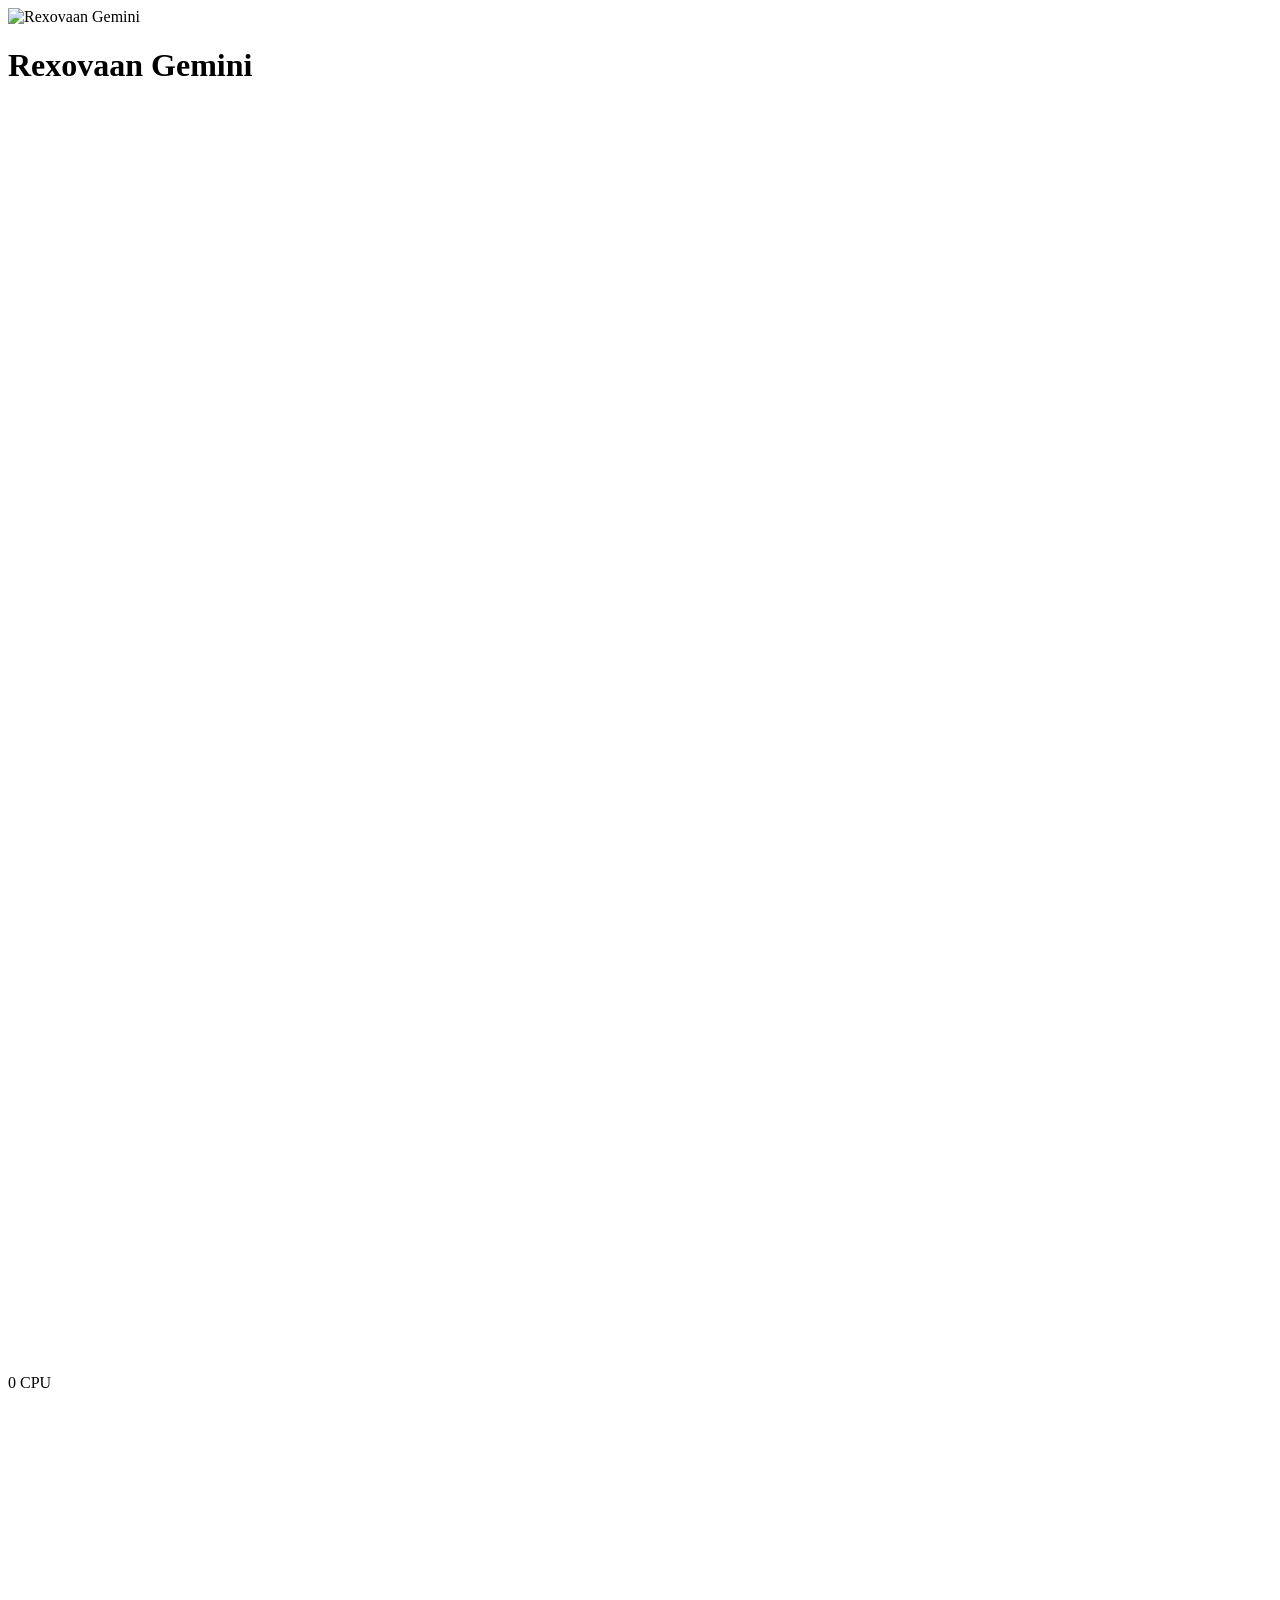
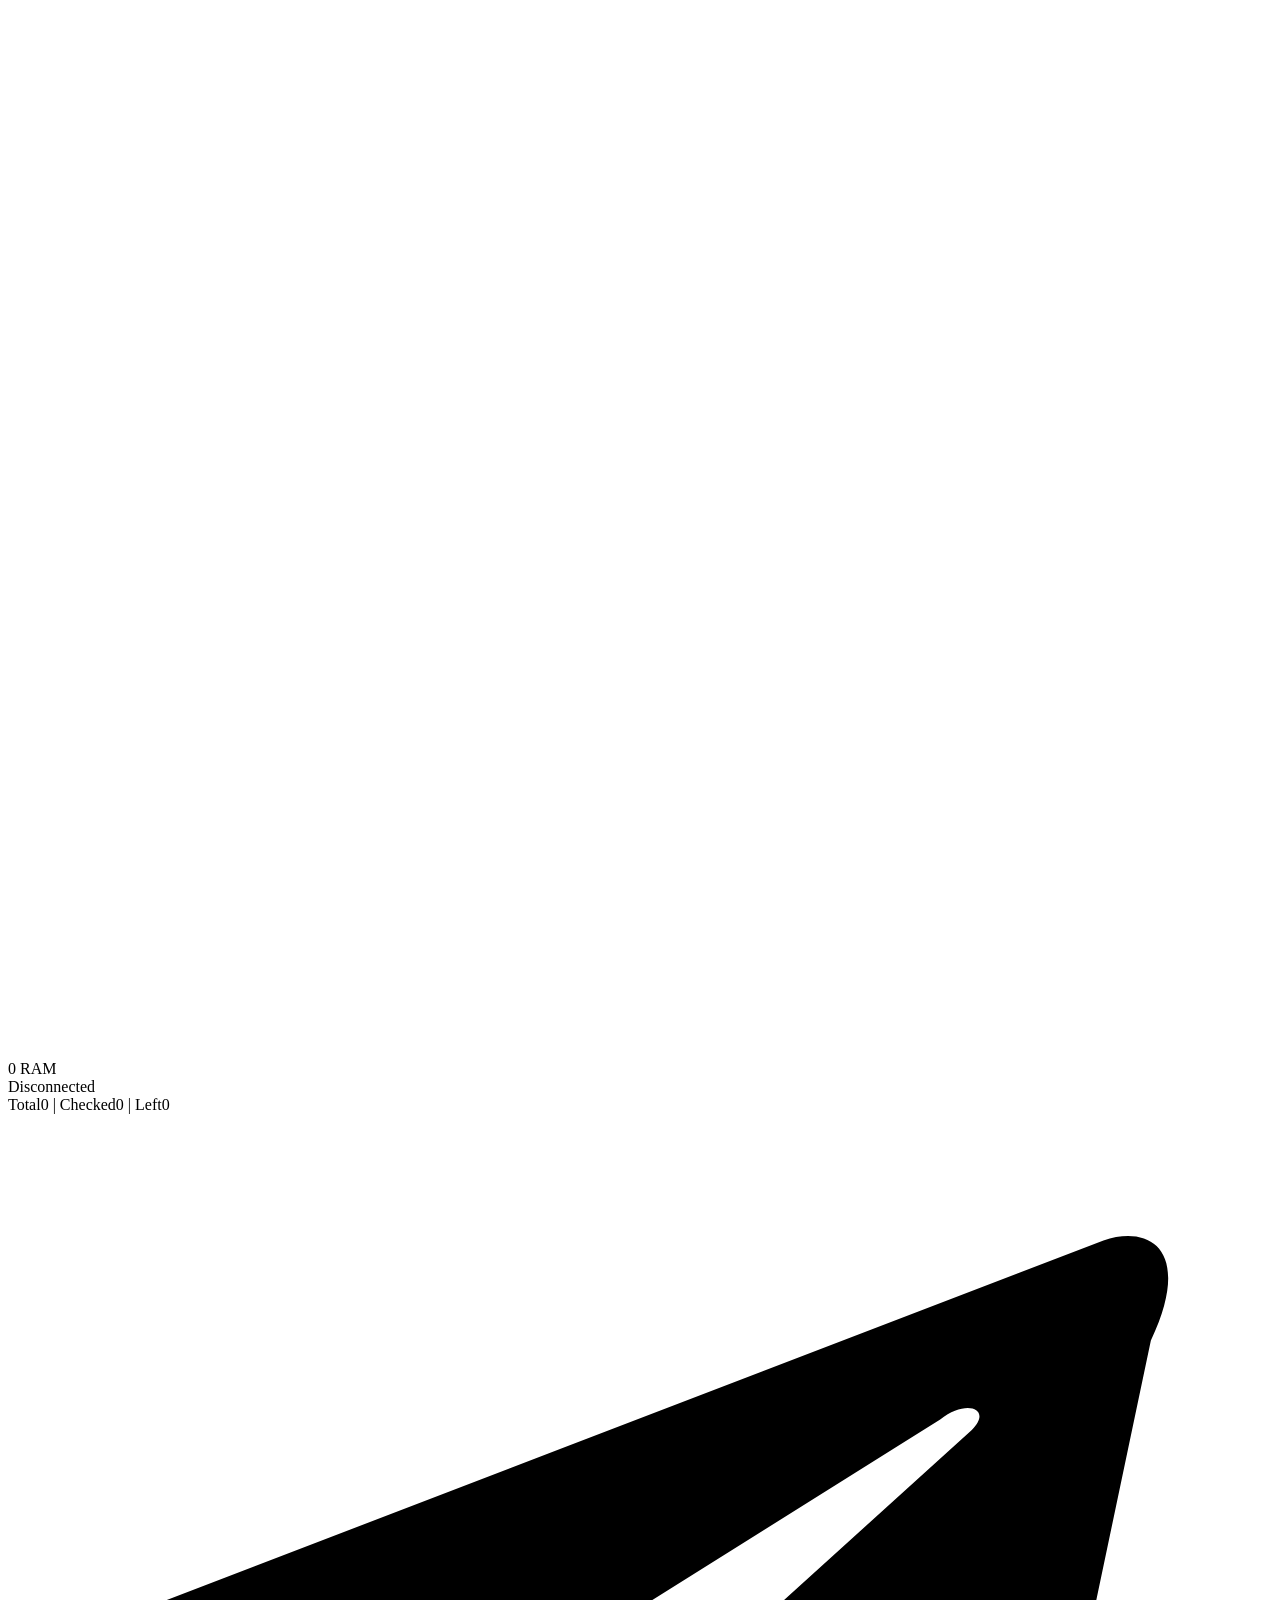
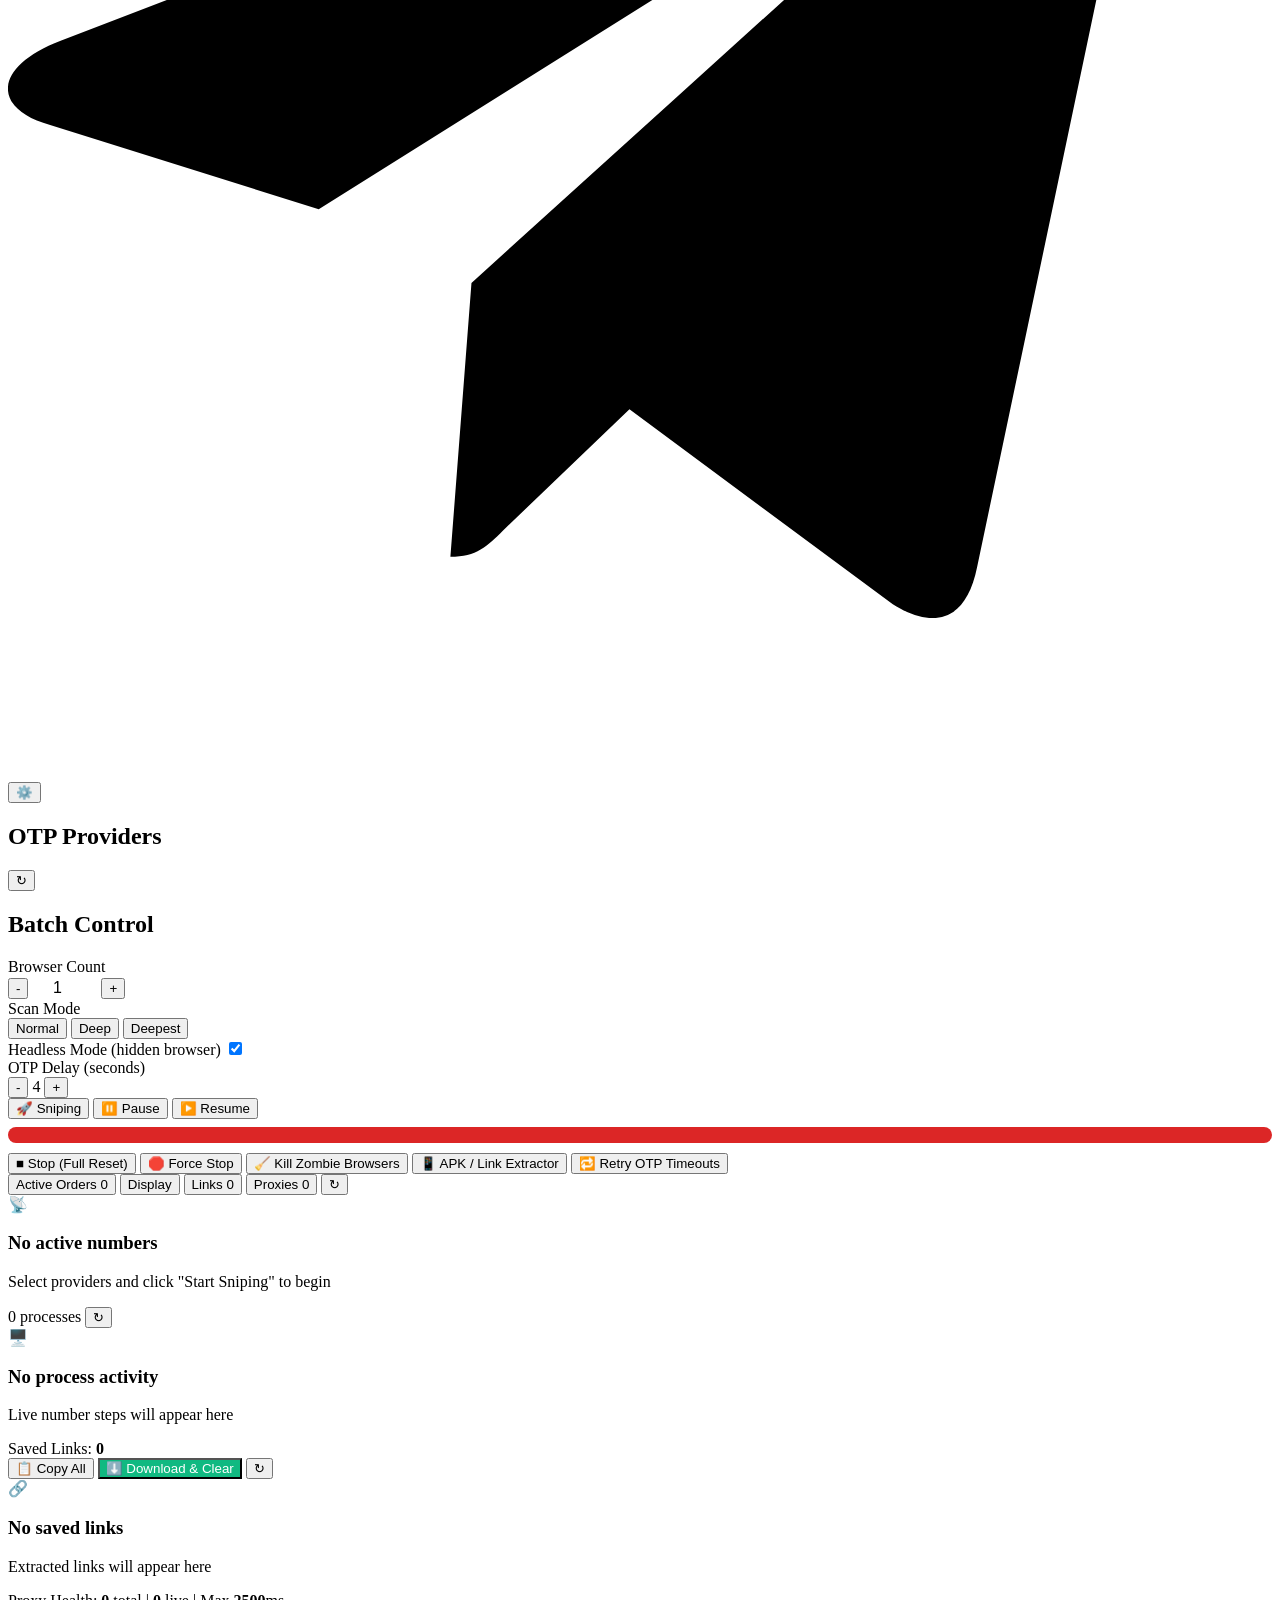
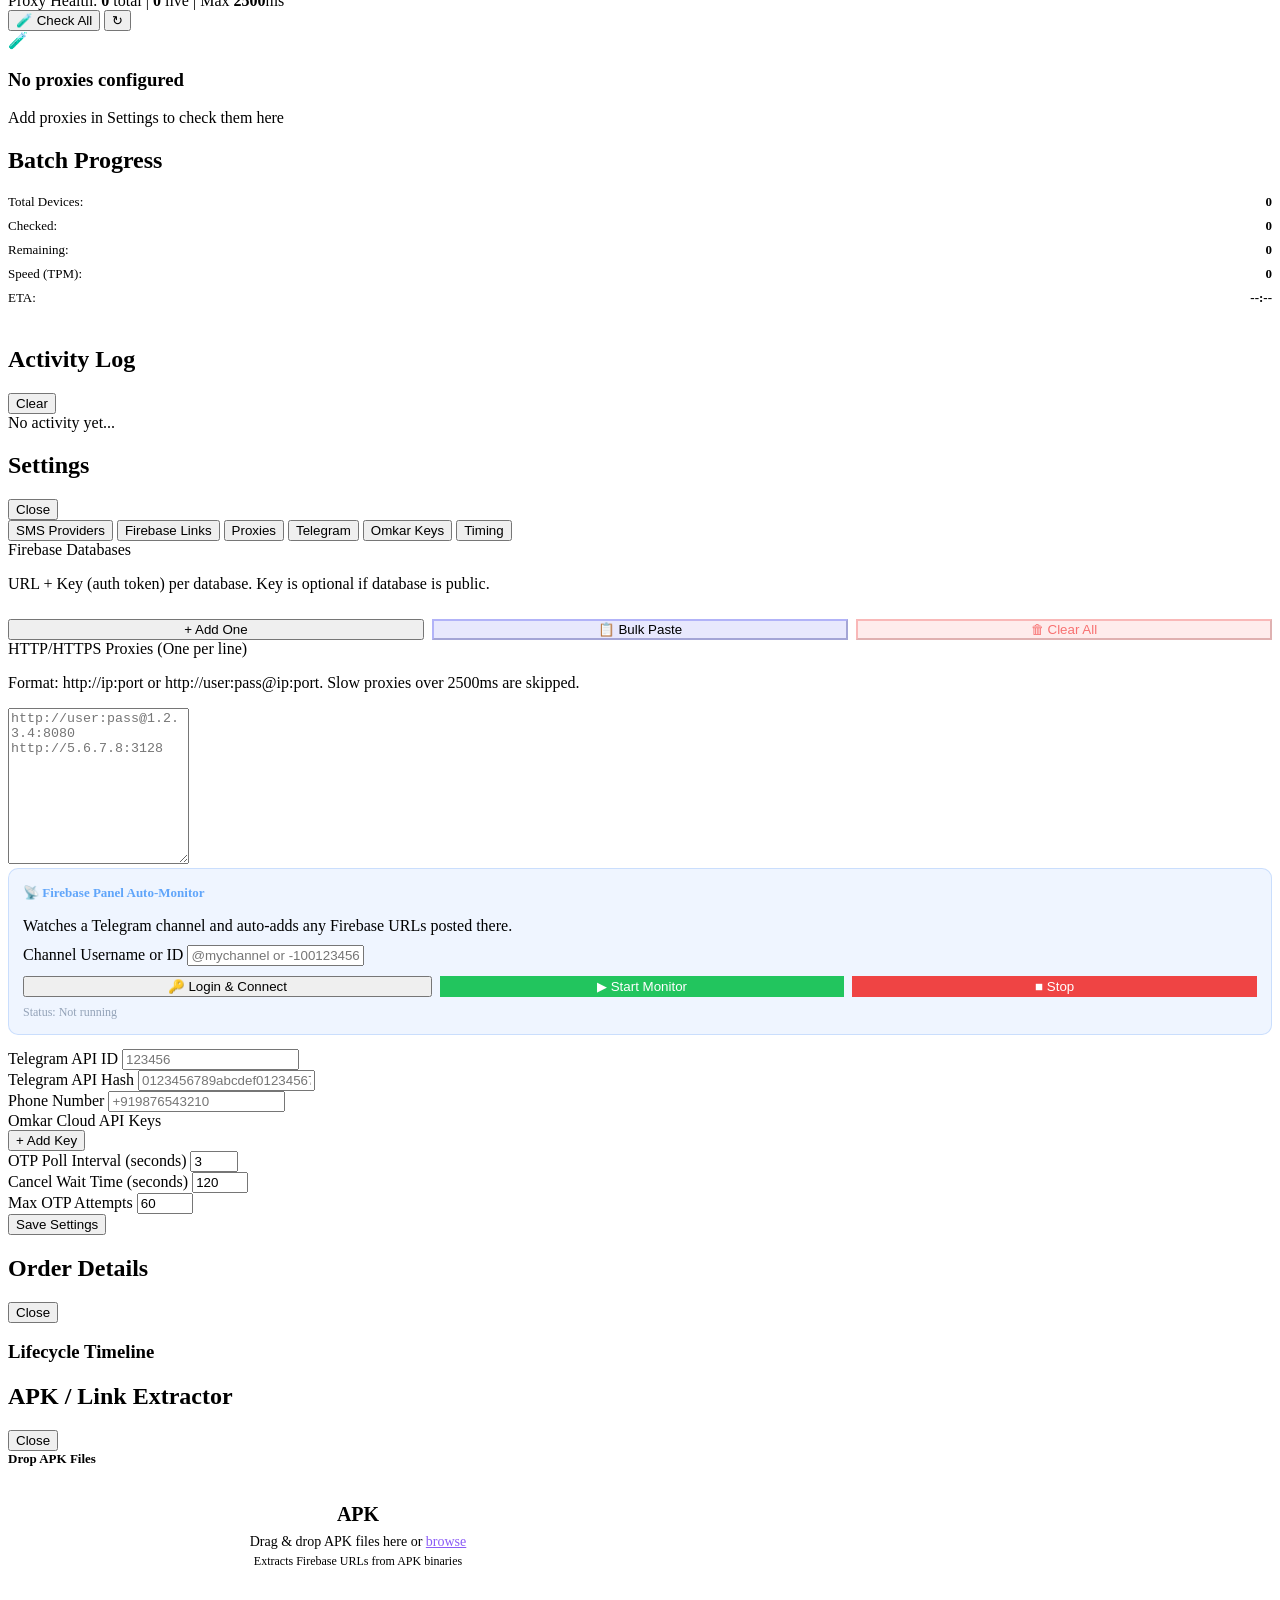
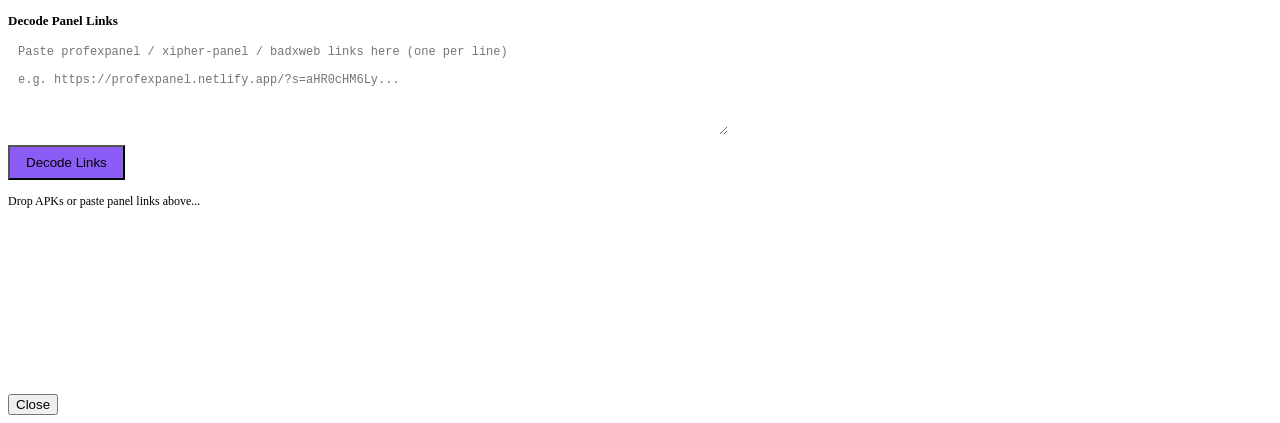
==== dashboard_v3/static/index.html @ 9d262c4b "fix: Browser Count input field — type directly 1-1000" ====
﻿<!DOCTYPE html>
<html lang="en">

<head>
    <meta charset="UTF-8">
    <meta name="viewport" content="width=device-width, initial-scale=1.0">
    <title>Rexovaan Gemini Dashboard</title>
    <meta name="description" content="Real-time Rexovaan Gemini automation dashboard">
    <link href="https://fonts.googleapis.com/css2?family=Inter:wght@300;400;500;600;700;800&display=swap"
        rel="stylesheet">
    <link rel="stylesheet" href="/static/style.css?v=v4-linkfix2-20260815">
</head>

<body>
    <!-- Top Bar -->
    <header class="top-bar">
        <div class="top-bar-left">
            <div class="logo"><img src="/static/luffy_prime_logo.jpg" alt="Rexovaan Gemini"></div>
            <h1>Rexovaan Gemini</h1>
        </div>
        <div class="top-bar-center">
            <!-- System Gauges -->
            <div class="gauge-group">
                <div class="gauge" id="cpuGauge" title="CPU Usage">
                    <svg viewBox="0 0 36 36" class="gauge-svg" fill="none">
                        <path class="gauge-bg" fill="none"
                            d="M18 2.0845 a 15.9155 15.9155 0 0 1 0 31.831 a 15.9155 15.9155 0 0 1 0 -31.831" />
                        <path class="gauge-fill gauge-fill-cpu" fill="none" id="cpuFill" stroke-dasharray="0, 100"
                            d="M18 2.0845 a 15.9155 15.9155 0 0 1 0 31.831 a 15.9155 15.9155 0 0 1 0 -31.831" />
                    </svg>
                    <div class="gauge-label">
                        <span class="gauge-value" id="cpuValue">0</span>
                        <span class="gauge-unit">CPU</span>
                    </div>
                </div>
                <div class="gauge" id="ramGauge" title="RAM Usage">
                    <svg viewBox="0 0 36 36" class="gauge-svg" fill="none">
                        <path class="gauge-bg" fill="none"
                            d="M18 2.0845 a 15.9155 15.9155 0 0 1 0 31.831 a 15.9155 15.9155 0 0 1 0 -31.831" />
                        <path class="gauge-fill gauge-fill-ram" fill="none" id="ramFill" stroke-dasharray="0, 100"
                            d="M18 2.0845 a 15.9155 15.9155 0 0 1 0 31.831 a 15.9155 15.9155 0 0 1 0 -31.831" />
                    </svg>
                    <div class="gauge-label">
                        <span class="gauge-value" id="ramValue">0</span>
                        <span class="gauge-unit">RAM</span>
                    </div>
                </div>
            </div>
        </div>
        <div class="top-bar-right">
            <div class="status-indicator" id="connectionStatus">
                <span class="dot dot-disconnected"></span>
                <span>Disconnected</span>
            </div>
            <div class="stats-pill" id="totalStats">
                <span class="stats-label">Total</span><span class="stats-value" id="statTotal">0</span>
                <span class="stats-divider">|</span>
                <span class="stats-label">Checked</span><span class="stats-value stats-jio" id="statChecked">0</span>
                <span class="stats-divider">|</span>
                <span class="stats-label">Left</span><span class="stats-value stats-otp" id="statLeft">0</span>
            </div>
            <a class="btn-telegram" href="https://t.me/VenexOG" target="_blank" rel="noopener noreferrer" title="Telegram">
                <svg viewBox="0 0 24 24" aria-hidden="true"><path d="M21.7 4.3 18.4 20c-.2 1-.8 1.2-1.6.7l-5-3.7-2.4 2.3c-.3.3-.5.5-1 .5l.4-5.2 9.5-8.6c.4-.4-.1-.6-.6-.2L5.9 13.2.8 11.6c-1.1-.3-1.1-1.1.2-1.6L20.8 2.4c.9-.3 1.7.2.9 1.9z"/></svg>
            </a>
            <button class="btn-settings" id="openSettings" title="Settings">⚙️</button>
        </div>
    </header>

    <main class="main-layout">
        <!-- Left Panel -->
        <aside class="left-panel">
            <div class="panel-section">
                <div class="section-header">
                    <h2>OTP Providers</h2>
                    <button class="btn-icon" id="refreshBalances" title="Refresh Balances">↻</button>
                </div>
                <div class="provider-list" id="providerList"></div>
            </div>

            <div class="panel-section">
                <div class="section-header">
                    <h2>Batch Control</h2>
                </div>
                <div class="batch-control">
                    <label class="control-label">Browser Count</label>
                    <div class="count-selector">
                        <button class="count-btn" id="countDown">-</button>
                        <input type="number" class="count-value" id="batchCount" value="1" min="1" max="1000" style="width:55px;text-align:center;background:transparent;border:1px solid rgba(255,255,255,0.2);border-radius:4px;color:inherit;font-size:inherit;font-weight:inherit;padding:2px 4px;">
                        <button class="count-btn" id="countUp">+</button>
                    </div>
                </div>
                <div class="batch-control">
                    <label class="control-label">Scan Mode</label>
                    <div class="speed-selector">
                        <button class="speed-btn scan-mode-btn" data-scan="normal" title="Online devices only">Normal</button>
                        <button class="speed-btn scan-mode-btn active" data-scan="deep" title="Online + offline active in last 5 days">Deep</button>
                        <button class="speed-btn scan-mode-btn" data-scan="deepest" title="Online + offline active in last 20 days">Deepest</button>
                    </div>
                </div>
                <div class="batch-control">
                    <label class="control-label">Headless Mode <span class="deep-scan-hint">(hidden browser)</span></label>
                    <label class="toggle-switch">
                        <input type="checkbox" id="headlessToggle" checked>
                        <span class="toggle-slider"></span>
                    </label>
                </div>
                <div class="batch-control">
                    <label class="control-label">OTP Delay <span class="deep-scan-hint">(seconds)</span></label>
                    <div class="count-selector">
                        <button class="count-btn" id="delayDown">-</button>
                        <span class="count-value" id="otpDelayDisplay">4</span>
                        <button class="count-btn" id="delayUp">+</button>
                    </div>
                </div>
            </div>

            <div class="panel-section actions-section">
                <button class="btn-primary btn-start" id="startBtn"><span class="btn-icon-left">🚀</span>
                    Sniping</button>
                <button class="btn-warning hidden" id="pauseBtn" ><span
                        class="btn-icon-left">⏸️</span> Pause</button>
                <button class="btn-primary hidden" id="resumeBtn" class="btn-action-green"><span
                        class="btn-icon-left">▶️</span> Resume</button>
                <div id="pauseBanner" class="hidden" style="background: #dc2626; color: white; padding: 8px 12px; border-radius: 8px; margin-top: 8px; font-size: 13px; text-align: center;"></div>
                <button class="btn-warning btn-stop hidden" id="stopBtn" ><span
                        class="btn-icon-left">■</span> Stop (Full Reset)</button>
                <button class="btn-danger btn-stop hidden" id="forceStopBtn" style="margin-top: 10px;"><span
                        class="btn-icon-left">🛑</span> Force Stop</button>
                <button class="btn-danger" id="killZombieBtn"><span
                        class="btn-icon-left">🧹</span> Kill Zombie Browsers</button>


                <button class="btn-secondary btn-action-purple" id="openApkExtractorModal"><span
                        class="btn-icon-left">📱</span> APK / Link Extractor</button>
                <button class="btn-secondary btn-action-orange" id="retryOtpTimeoutsBtn"><span
                        class="btn-icon-left">🔁</span> Retry OTP Timeouts</button>
            </div>

        </aside>

        <!-- Right Panel -->
        <section class="right-panel">
            <div class="right-panel-tabs">
                <button class="tab-btn active" data-tab="orders">Active Orders <span class="order-count"
                        id="orderCount">0</span></button>
                <button class="tab-btn" data-tab="display">Display</button>
                <button class="tab-btn" data-tab="links">Links <span class="order-count" id="tabLinkCount">0</span></button>
                <button class="tab-btn" data-tab="proxies">Proxies <span class="order-count" id="tabProxyCount">0</span></button>
                <button class="btn-icon tab-refresh" id="refreshOrders" title="Refresh">↻</button>
            </div>

            <!-- Orders Tab -->
            <div class="tab-content active" id="tab-orders">
                <div class="orders-container" id="ordersContainer">
                    <div class="empty-state">
                        <div class="empty-icon">📡</div>
                        <h3>No active numbers</h3>
                        <p>Select providers and click "Start Sniping" to begin</p>
                    </div>
                </div>
            </div>

            <!-- Display Tab -->
            <div class="tab-content" id="tab-display">
                <div class="display-toolbar">
                    <span id="displayCount">0 processes</span>
                    <button class="btn-icon" id="refreshDisplay" title="Refresh">↻</button>
                </div>
                <div class="process-container" id="processContainer">
                    <div class="empty-state">
                        <div class="empty-icon">🖥️</div>
                        <h3>No process activity</h3>
                        <p>Live number steps will appear here</p>
                    </div>
                </div>
            </div>

            <!-- Links Tab -->
            <div class="tab-content" id="tab-links">
                <div class="display-toolbar">
                    <span>Saved Links: <strong id="linksTabCount">0</strong></span>
                    <div class="toolbar-actions">
                        <button class="btn-secondary" id="copyAllSavedLinks">📋 Copy All</button>
                        <button class="btn-secondary" id="downloadAndClearLinks" style="background:var(--accent-green,#10b981);color:#fff;">⬇️ Download & Clear</button>
                        <button class="btn-icon" id="refreshSavedLinks" title="Refresh">↻</button>
                    </div>
                </div>
                <div class="links-container" id="savedLinksContainer">
                    <div class="empty-state">
                        <div class="empty-icon">🔗</div>
                        <h3>No saved links</h3>
                        <p>Extracted links will appear here</p>
                    </div>
                </div>
            </div>

            <!-- Proxies Tab -->
            <div class="tab-content" id="tab-proxies">
                <div class="display-toolbar">
                    <span>Proxy Health: <strong id="proxyTabCount">0</strong> total | <strong id="proxyLiveCount">0</strong> live | Max <strong id="proxyLatencyLimit">2500</strong>ms</span>
                    <div class="toolbar-actions">
                        <button class="btn-secondary" id="checkAllProxies">🧪 Check All</button>
                        <button class="btn-icon" id="refreshProxyList" title="Refresh">↻</button>
                    </div>
                </div>
                <div class="links-container" id="proxyListContainer">
                    <div class="empty-state">
                        <div class="empty-icon">🧪</div>
                        <h3>No proxies configured</h3>
                        <p>Add proxies in Settings to check them here</p>
                    </div>
                </div>
            </div>
        </section>

        <!-- Right API Panel -->
        <aside class="api-sidebar">
            <div class="panel-section">
                <div class="section-header">
                    <h2>Batch Progress</h2>
                </div>
                <div class="progress-stats" style="display: flex; flex-direction: column; gap: 8px; font-size: 13px;">
                    <div style="display: flex; justify-content: space-between;"><span>Total Devices:</span> <span id="progTotal" style="font-weight: 600; color: var(--accent-blue);">0</span></div>
                    <div style="display: flex; justify-content: space-between;"><span>Checked:</span> <span id="progChecked" style="font-weight: 600;">0</span></div>
                    <div style="display: flex; justify-content: space-between;"><span>Remaining:</span> <span id="progRemaining" style="font-weight: 600;">0</span></div>
                    <div style="display: flex; justify-content: space-between;"><span>Speed (TPM):</span> <span id="progTPM" style="font-weight: 600; color: var(--accent-purple);">0</span></div>
                    <div style="display: flex; justify-content: space-between;"><span>ETA:</span> <span id="progETA" style="font-weight: 600; color: var(--status-success);">--:--</span></div>
                    <div style="background: var(--bg-input); height: 8px; border-radius: 4px; margin-top: 4px; overflow: hidden;">
                        <div id="progBar" style="background: var(--blue); width: 0%; height: 100%; transition: width 0.3s ease;"></div>
                    </div>
                </div>
            </div>
            <div class="panel-section" style="flex: 1; display: flex; flex-direction: column;">
                <div class="section-header">
                    <h2>Activity Log</h2>
                    <button class="btn-icon" id="clearLog" title="Clear">Clear</button>
                </div>
                <div class="log-container" id="logContainer" style="flex: 1; max-height: none;">
                    <div class="log-empty">No activity yet...</div>
                </div>
            </div>


        </aside>
    </main>

    <!-- Settings Modal -->
    <div class="modal-overlay hidden" id="settingsModal">
        <div class="modal">
            <div class="modal-header">
                <h2> Settings</h2>
                <button class="btn-icon modal-close" id="closeSettings">Close</button>
            </div>
            <div class="modal-tabs">
                <button class="modal-tab active" data-mtab="providers">SMS Providers</button>
                <button class="modal-tab" data-mtab="firebase">Firebase Links</button>
                <button class="modal-tab" data-mtab="proxies">Proxies</button>
                <button class="modal-tab" data-mtab="telegram">Telegram</button>
                <button class="modal-tab" data-mtab="omkar">Omkar Keys</button>
                <button class="modal-tab" data-mtab="timing">Timing</button>
            </div>
            <div class="modal-body">
                <!-- Providers Tab -->
                <div class="modal-tab-content active" id="mtab-providers">
                    <div id="providerSettings"></div>
                </div>
                <!-- Firebase Links Tab -->
                <div class="modal-tab-content" id="mtab-firebase">
                    <div class="setting-group">
                        <label>Firebase Databases</label>
                        <p class="setting-help">URL + Key (auth token) per database. Key is optional if database is public.</p>
                        <div id="firebaseDbList" style="display:flex;flex-direction:column;gap:8px;margin-bottom:10px;"></div>
                        <div style="display:flex;gap:8px;">
                            <button class="btn-secondary" onclick="addFirebaseDbRow('','')" style="flex:1;">+ Add One</button>
                            <button class="btn-secondary" onclick="toggleFirebaseBulk()" style="flex:1;background:rgba(99,102,241,0.15);border-color:rgba(99,102,241,0.4);">📋 Bulk Paste</button>
                            <button class="btn-secondary" onclick="clearFirebaseList()" style="flex:1;background:rgba(239,68,68,0.1);border-color:rgba(239,68,68,0.3);color:#f87171;">🗑 Clear All</button>
                        </div>
                        <div id="firebaseBulkSection" style="display:none;margin-top:10px;">
                            <p class="setting-help" style="margin-bottom:6px;">Paste panels below — one per line. Supported formats:<br>
                            • <code>URL</code> only<br>
                            • <code>URL KEY</code> (space separated)<br>
                            • <code>URL: https://... Key: abc</code> (from Telegram channel)<br>
                            • <code>🛰 URL: https://... 🔑 Key: abc</code></p>
                            <textarea id="firebaseBulkInput" class="setting-input" rows="8" placeholder="https://project1-default-rtdb.firebaseio.com Abc123&#10;https://project2-default-rtdb.firebaseio.com&#10;URL: https://project3-default-rtdb.firebaseio.com Key: Xyz" style="resize:vertical;font-size:12px;font-family:monospace;"></textarea>
                            <button class="btn-secondary" onclick="parseBulkFirebase()" style="width:100%;margin-top:8px;background:#22c55e;color:#fff;border:none;">✅ Parse & Add All</button>
                        </div>
                    </div>
                </div>
                <!-- Proxies Tab -->
                <div class="modal-tab-content" id="mtab-proxies">
                    <div class="setting-group">
                        <label>HTTP/HTTPS Proxies (One per line)</label>
                        <p class="setting-help">Format: http://ip:port or http://user:pass@ip:port. Slow proxies over 2500ms are skipped.</p>
                        <textarea id="proxiesTextarea" class="setting-input" rows="10"
                            placeholder="http://user:pass@1.2.3.4:8080&#10;http://5.6.7.8:3128"
                            style="resize: vertical;"></textarea>
                    </div>
                </div>
                <!-- Telegram Tab -->
                <div class="modal-tab-content" id="mtab-telegram">
                    <!-- TG Monitor section -->
                    <div class="setting-group" style="background:rgba(59,130,246,0.08);border:1px solid rgba(59,130,246,0.2);border-radius:10px;padding:14px;margin-bottom:14px;">
                        <label style="color:#60a5fa;font-size:13px;font-weight:700;">📡 Firebase Panel Auto-Monitor</label>
                        <p class="setting-help" style="margin-bottom:10px;">Watches a Telegram channel and auto-adds any Firebase URLs posted there.</p>
                        <div class="setting-group">
                            <label>Channel Username or ID</label>
                            <input type="text" class="setting-input" id="tgMonitorChannel" placeholder="@mychannel or -1001234567890">
                        </div>
                        <div id="tgMonitorAuth" style="display:none;">
                            <div class="setting-group">
                                <label>Login Code (sent to your phone)</label>
                                <input type="text" class="setting-input" id="tgMonitorCode" placeholder="12345">
                            </div>
                            <div class="setting-group" id="tgMonitorPassGroup" style="display:none;">
                                <label>2FA Password</label>
                                <input type="password" class="setting-input" id="tgMonitorPass" placeholder="Your 2FA password">
                            </div>
                            <button class="btn-secondary" id="tgMonitorVerifyBtn" style="width:100%;margin-top:4px;">✅ Verify Code</button>
                        </div>
                        <div style="display:flex;gap:8px;margin-top:10px;">
                            <button class="btn-secondary" id="tgMonitorLoginBtn" style="flex:1;">🔑 Login & Connect</button>
                            <button class="btn-secondary" id="tgMonitorStartBtn" style="flex:1;background:#22c55e;color:#fff;border:none;">▶ Start Monitor</button>
                            <button class="btn-secondary" id="tgMonitorStopBtn" style="flex:1;background:#ef4444;color:#fff;border:none;">■ Stop</button>
                        </div>
                        <div id="tgMonitorStatus" style="margin-top:8px;font-size:12px;color:#94a3b8;">Status: Not running</div>
                    </div>
                    <div class="setting-group">
                        <label>Telegram API ID</label>
                        <input type="text" class="setting-input" id="tgApiId" placeholder="123456">
                    </div>
                    <div class="setting-group">
                        <label>Telegram API Hash</label>
                        <input type="text" class="setting-input" id="tgApiHash" placeholder="0123456789abcdef0123456789abcdef">
                    </div>
                    <div class="setting-group">
                        <label>Phone Number</label>
                        <input type="text" class="setting-input" id="tgPhone" placeholder="+919876543210">
                    </div>
                </div>
                <!-- Omkar Tab -->
                <div class="modal-tab-content" id="mtab-omkar">
                    <div class="setting-group">
                        <label>Omkar Cloud API Keys</label>
                        <div id="omkarKeysList"></div>
                        <button class="btn-add-key" id="addOmkarKey">+ Add Key</button>
                    </div>
                </div>
                <!-- Timing Tab -->
                <div class="modal-tab-content" id="mtab-timing">
                    <div class="setting-group">
                        <label>OTP Poll Interval (seconds)</label>
                        <input type="number" class="setting-input" id="settingPollInterval" value="3" min="1" max="30">
                    </div>
                    <div class="setting-group">
                        <label>Cancel Wait Time (seconds)</label>
                        <input type="number" class="setting-input" id="settingCancelWait" value="120" min="10"
                            max="600">
                    </div>
                    <div class="setting-group">
                        <label>Max OTP Attempts</label>
                        <input type="number" class="setting-input" id="settingMaxAttempts" value="60" min="5" max="200">
                    </div>
                </div>
            </div>
            <div class="modal-footer">
                <button class="btn-primary" id="saveSettings">Save Settings</button>
            </div>
        </div>
    </div>

    <!-- Order Detail Modal -->
    <div class="modal-overlay hidden" id="orderDetailModal">
        <div class="modal modal-detail">
            <div class="modal-header">
                <h2 id="detailPhone">Order Details</h2>
                <button class="btn-icon modal-close" id="closeDetail">Close</button>
            </div>
            <div class="modal-body">
                <div class="detail-meta" id="detailMeta"></div>
                <div class="detail-otp-display" id="detailOtp"></div>
                <h3 class="detail-section-title">Lifecycle Timeline</h3>
                <div class="timeline" id="detailTimeline"></div>
                <div class="detail-actions" id="detailActions"></div>
            </div>
        </div>
    </div>

    <!-- APK / Link Extractor Modal -->
    <div class="modal-overlay hidden" id="apkExtractorModal">
        <div class="modal" style="max-width: 700px;">
            <div class="modal-header">
                <h2> APK / Link Extractor</h2>
                <button class="btn-icon modal-close" id="closeApkExtractorModal">Close</button>
            </div>
            <div class="modal-body" style="display: flex; flex-direction: column; gap: 14px;">
                <!-- APK Drop Zone -->
                <div>
                    <label style="font-size: 13px; font-weight: 600; color: var(--text-primary); margin-bottom: 6px; display: block;">Drop APK Files</label>
                    <div id="apkDropZone" style="border: 2px dashed var(--border-color); border-radius: 10px; padding: 30px; text-align: center; cursor: pointer; transition: all 0.2s; background: var(--bg-primary);">
                        <div style="font-size: 20px; margin-bottom: 8px; color: var(--accent-purple); font-weight: 700;">APK</div>
                        <div style="font-size: 14px; color: var(--text-secondary);">Drag & drop APK files here or <span style="color: #8b5cf6; text-decoration: underline;">browse</span></div>
                        <div style="font-size: 12px; color: var(--text-tertiary); margin-top: 4px;">Extracts Firebase URLs from APK binaries</div>
                    </div>
                    <input type="file" id="apkFileInput" accept=".apk" multiple style="display: none;">
                </div>

                <!-- Profex / Panel Link Decoder -->
                <div>
                    <label style="font-size: 13px; font-weight: 600; color: var(--text-primary); margin-bottom: 6px; display: block;">Decode Panel Links</label>
                    <textarea id="profexLinkInput"
                        placeholder="Paste profexpanel / xipher-panel / badxweb links here (one per line)&#10;&#10;e.g. https://profexpanel.netlify.app/?s=aHR0cHM6Ly..."
                        style="width: 100%; height: 80px; background: var(--bg-primary); border: 1px solid var(--border-color); color: var(--text-primary); padding: 10px; border-radius: 6px; font-family: monospace; font-size: 12px; resize: vertical;"></textarea>
                    <button class="btn-primary" id="decodeProfexBtn" style="margin-top: 6px; padding: 8px 16px; background: #8b5cf6;"> Decode Links</button>
                </div>

                <!-- Results -->
                <div class="log-container" id="apkExtractorLog" style="height: 200px; font-size: 12px;">
                    <div class="log-empty">Drop APKs or paste panel links above...</div>
                </div>

                <!-- Summary -->
                <div id="apkExtractorSummary" style="display: none; background: var(--bg-primary); border-radius: 8px; padding: 10px; font-size: 13px;">
                    <div style="display: flex; justify-content: space-between; margin-bottom: 8px;">
                        <span> New: <strong id="apkNewCount" style="color: #22c55e;">0</strong></span>
                        <span> Duplicate: <strong id="apkDupCount" style="color: #f59e0b;">0</strong></span>
                        <span> Total: <strong id="apkTotalCount">0</strong></span>
                    </div>
                    <div style="display: flex; gap: 8px;">
                        <button class="btn-primary" id="copyNewUrls" style="flex: 1; padding: 6px 10px; font-size: 12px; background: #22c55e;"> Copy New URLs</button>
                        <button class="btn-primary" id="copyAllUrls" style="flex: 1; padding: 6px 10px; font-size: 12px; background: #8b5cf6;"> Copy All URLs</button>
                    </div>
                </div>
            </div>
            <div class="modal-footer">
                <button class="btn-secondary" id="cancelApkExtractorModal">Close</button>
            </div>
        </div>
    </div>

    <script src="https://cdn.socket.io/4.7.5/socket.io.min.js"></script>
    <script src="https://cdn.jsdelivr.net/npm/chart.js@4.4.7/dist/chart.umd.min.js"></script>
    <script src="/static/app.js?v=v3-tg-only-check-20260806"></script>
    <!-- Mobile Bottom Bar -->
    <div class="mobile-bottom-bar" style="display:none;">
        <button class="btn-menu-mobile" id="mobileMenuBtn" title="Settings & Controls">☰</button>
        <button class="btn-start-mobile" id="mobileStartBtn">🚀 Start Sniping</button>
        <button class="btn-stop-mobile" id="mobileStopBtn" style="display:none;">■ Stop</button>
    </div>
</body>

</html>
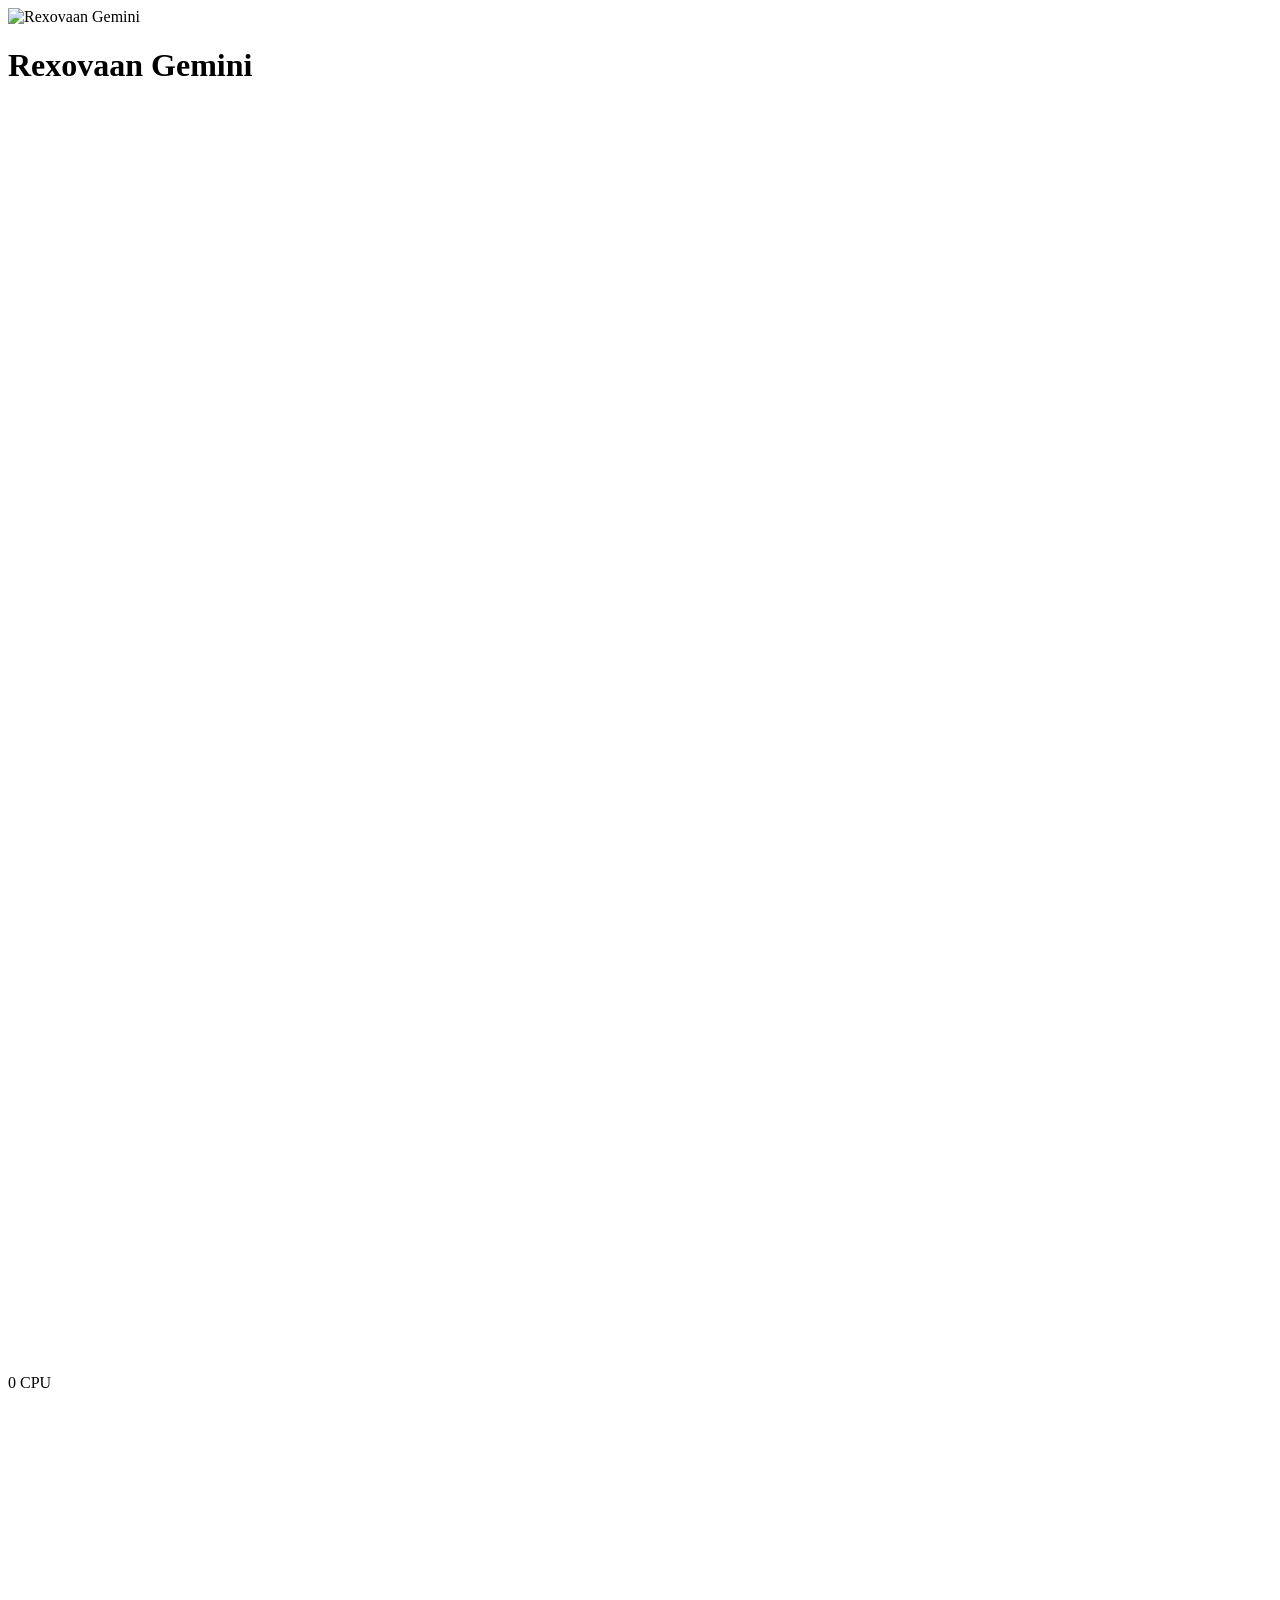
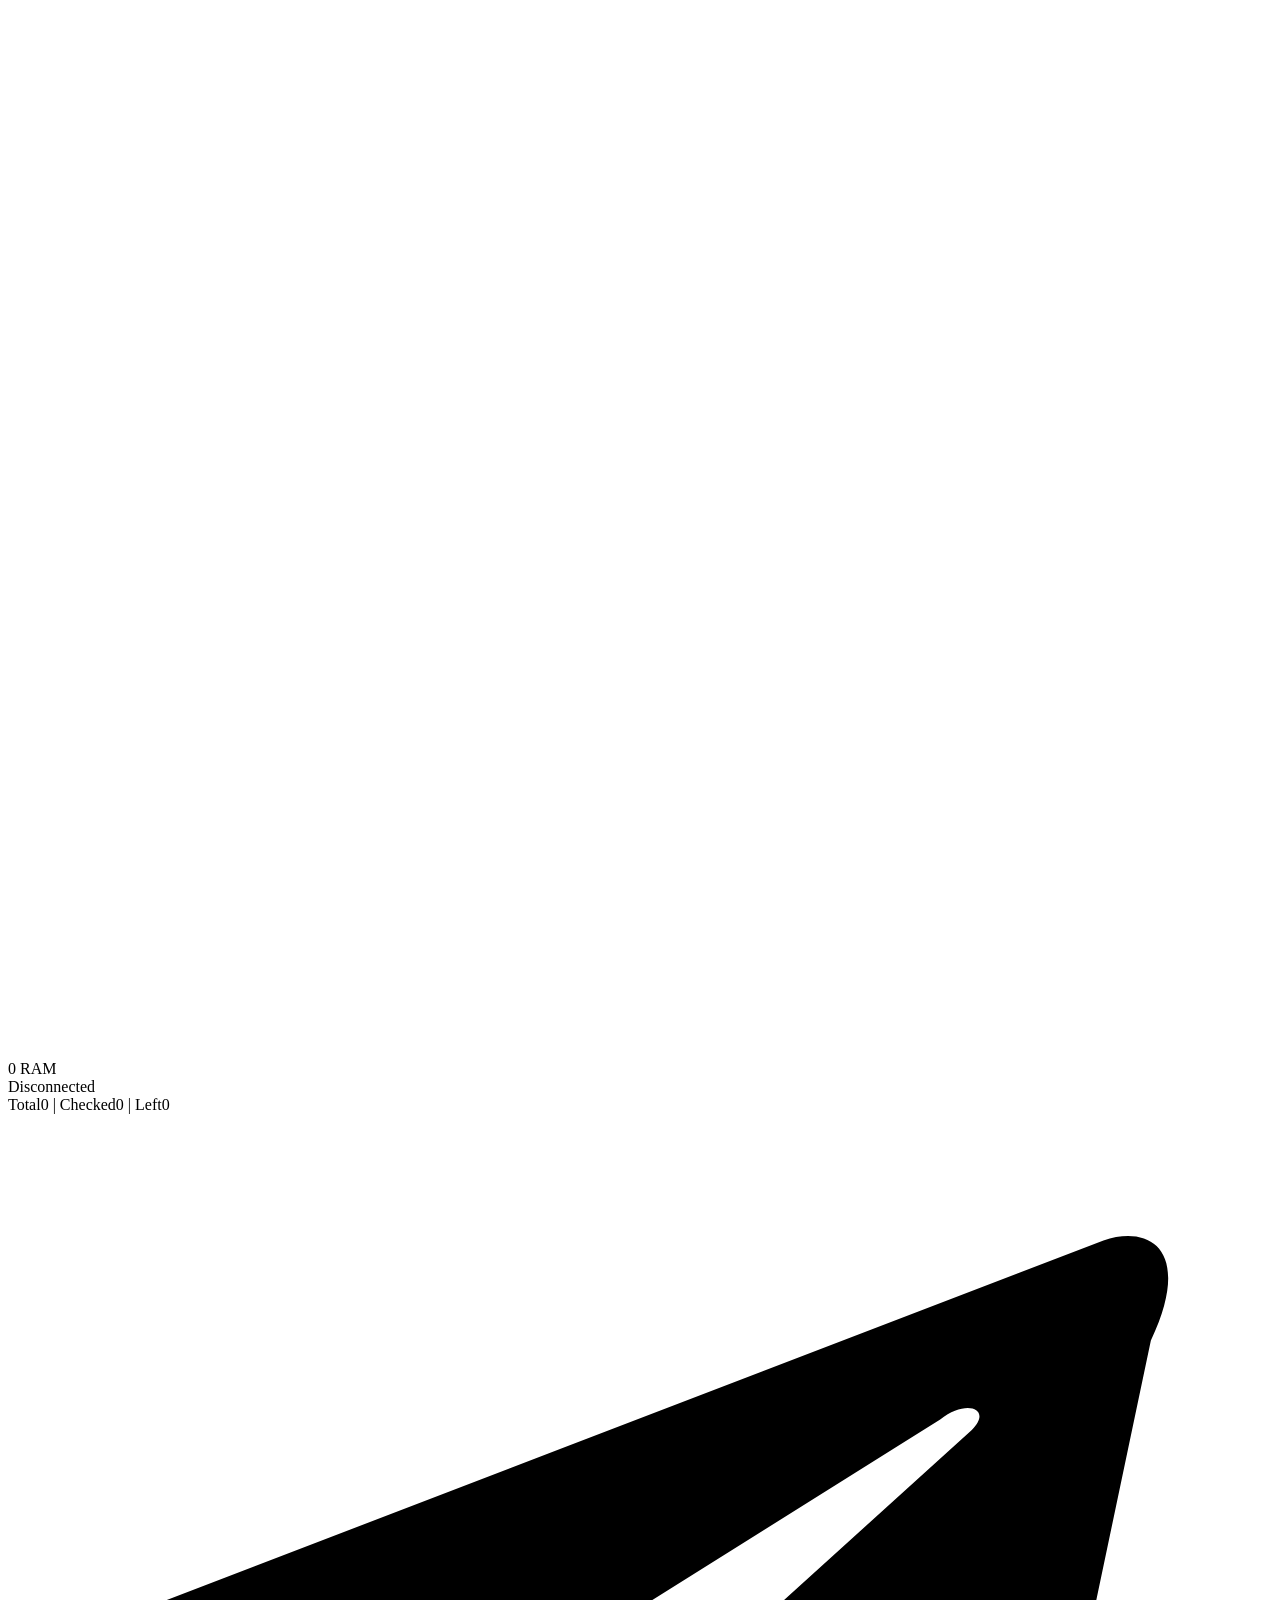
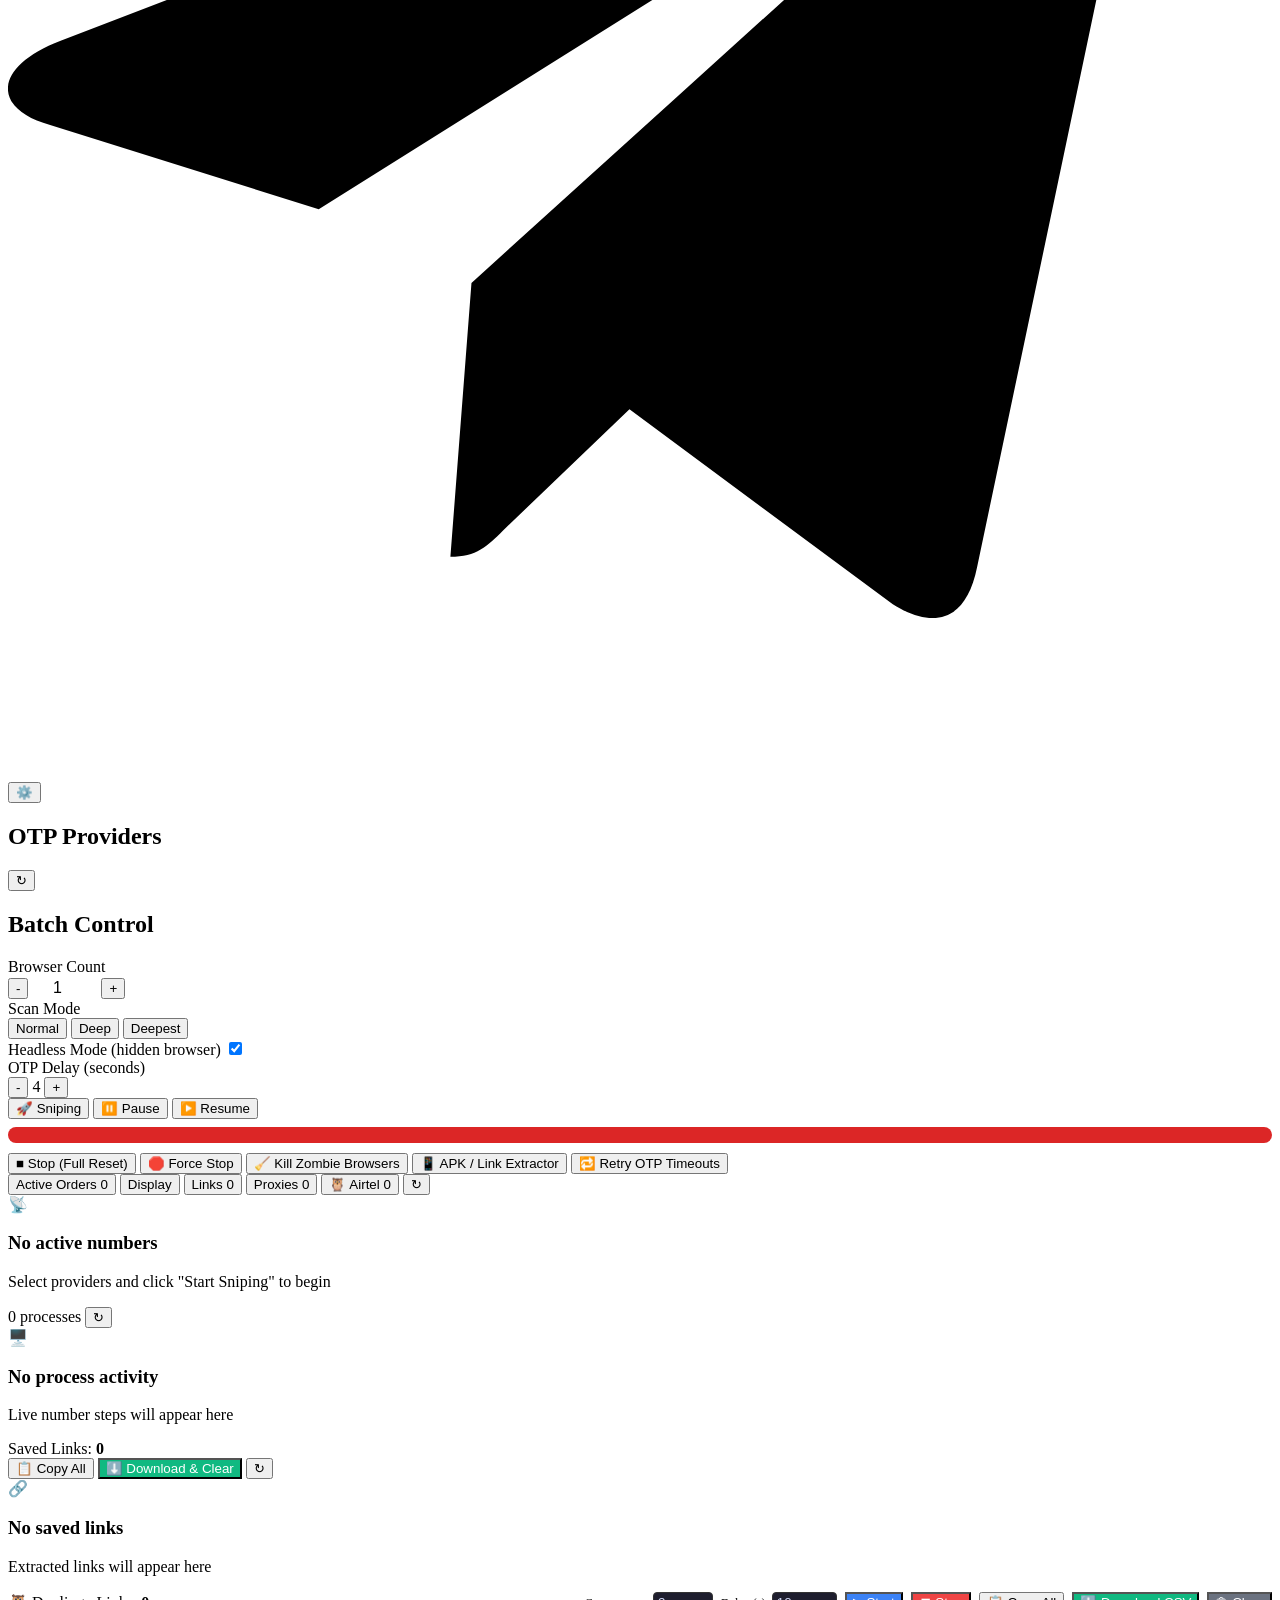
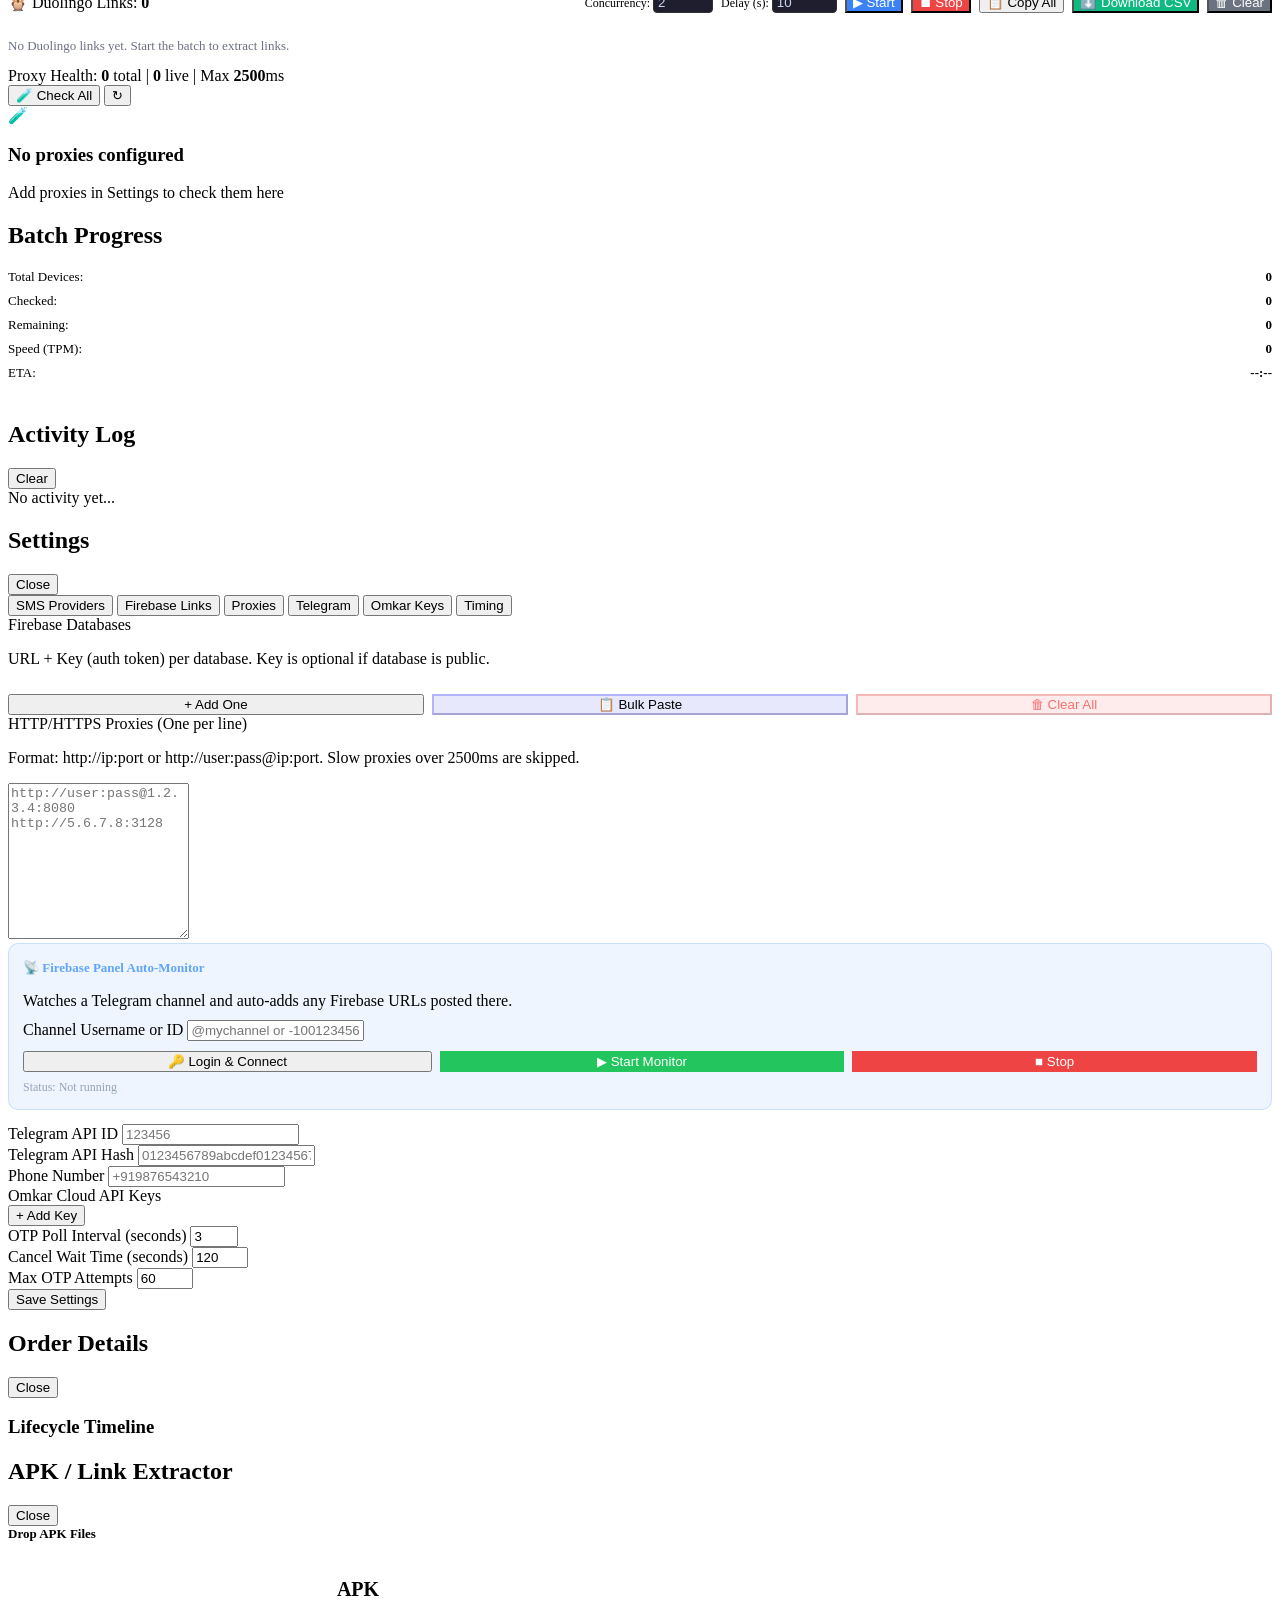
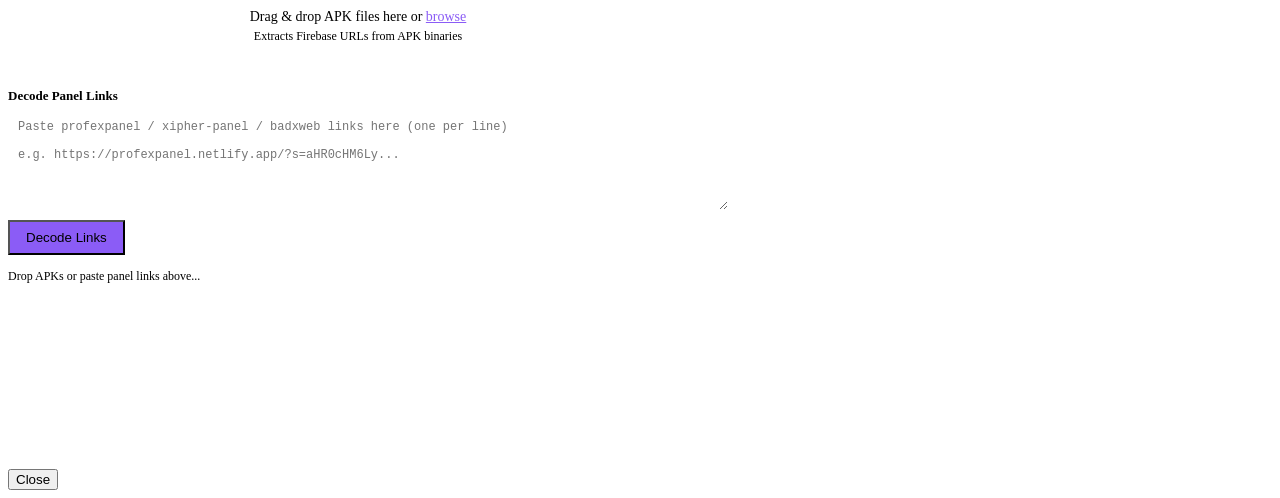
==== commit bef11a99: "feat: Airtel Duolingo automation (Firebase Direct mode) - process_airtel_duolingo(): Playwright logi" ====
--- a/dashboard_v3/static/index.html
+++ b/dashboard_v3/static/index.html
@@ -146,6 +146,7 @@
                 <button class="tab-btn" data-tab="display">Display</button>
                 <button class="tab-btn" data-tab="links">Links <span class="order-count" id="tabLinkCount">0</span></button>
                 <button class="tab-btn" data-tab="proxies">Proxies <span class="order-count" id="tabProxyCount">0</span></button>
+                <button class="tab-btn" data-tab="airtel">🦉 Airtel <span class="order-count" id="tabDuoCount">0</span></button>
                 <button class="btn-icon tab-refresh" id="refreshOrders" title="Refresh">↻</button>
             </div>
 
@@ -195,6 +196,42 @@
             </div>
 
             <!-- Proxies Tab -->
+            <!-- Airtel Duolingo Tab -->
+            <div class="tab-content" id="tab-airtel">
+                <div style="display:flex;align-items:center;gap:10px;margin-bottom:12px;flex-wrap:wrap;">
+                    <span>🦉 Duolingo Links: <strong id="duoLinkCount">0</strong></span>
+                    <div style="display:flex;gap:8px;align-items:center;margin-left:auto;flex-wrap:wrap;">
+                        <label style="font-size:12px;">Concurrency:
+                            <input id="airtelConcurrency" type="number" min="1" max="5" value="2"
+                                style="width:50px;padding:2px 4px;border-radius:4px;border:1px solid #333;background:#1e1e2e;color:#cdd6f4;">
+                        </label>
+                        <label style="font-size:12px;">Delay (s):
+                            <input id="airtelDelay" type="number" min="3" max="60" value="10"
+                                style="width:55px;padding:2px 4px;border-radius:4px;border:1px solid #333;background:#1e1e2e;color:#cdd6f4;">
+                        </label>
+                        <button class="btn-secondary" id="startAirtelBatch" style="background:#3b82f6;color:#fff;">▶ Start</button>
+                        <button class="btn-secondary" id="stopAirtelBatch" style="background:#ef4444;color:#fff;">⏹ Stop</button>
+                        <button class="btn-secondary" id="copyAllDuoLinks">📋 Copy All</button>
+                        <button class="btn-secondary" id="downloadDuoLinks" style="background:#10b981;color:#fff;">⬇️ Download CSV</button>
+                        <button class="btn-secondary" id="clearDuoLinks" style="background:#6b7280;color:#fff;">🗑 Clear</button>
+                    </div>
+                </div>
+                <!-- Progress bar -->
+                <div id="airtelProgressBar" style="display:none;margin-bottom:10px;">
+                    <div style="font-size:12px;color:#a6adc8;margin-bottom:4px;">
+                        <span id="airtelProgressText">Checking 0 / 0</span>
+                        <span id="airtelETA" style="margin-left:12px;"></span>
+                    </div>
+                    <div style="background:#313244;border-radius:6px;height:8px;overflow:hidden;">
+                        <div id="airtelProgressFill" style="height:100%;background:#3b82f6;width:0%;transition:width 0.4s;"></div>
+                    </div>
+                </div>
+                <div class="links-container" id="duoLinksContainer"
+                    style="max-height:420px;overflow-y:auto;display:flex;flex-direction:column;gap:6px;">
+                    <p style="color:#6c7086;font-size:13px;">No Duolingo links yet. Start the batch to extract links.</p>
+                </div>
+            </div>
+
             <div class="tab-content" id="tab-proxies">
                 <div class="display-toolbar">
                     <span>Proxy Health: <strong id="proxyTabCount">0</strong> total | <strong id="proxyLiveCount">0</strong> live | Max <strong id="proxyLatencyLimit">2500</strong>ms</span>
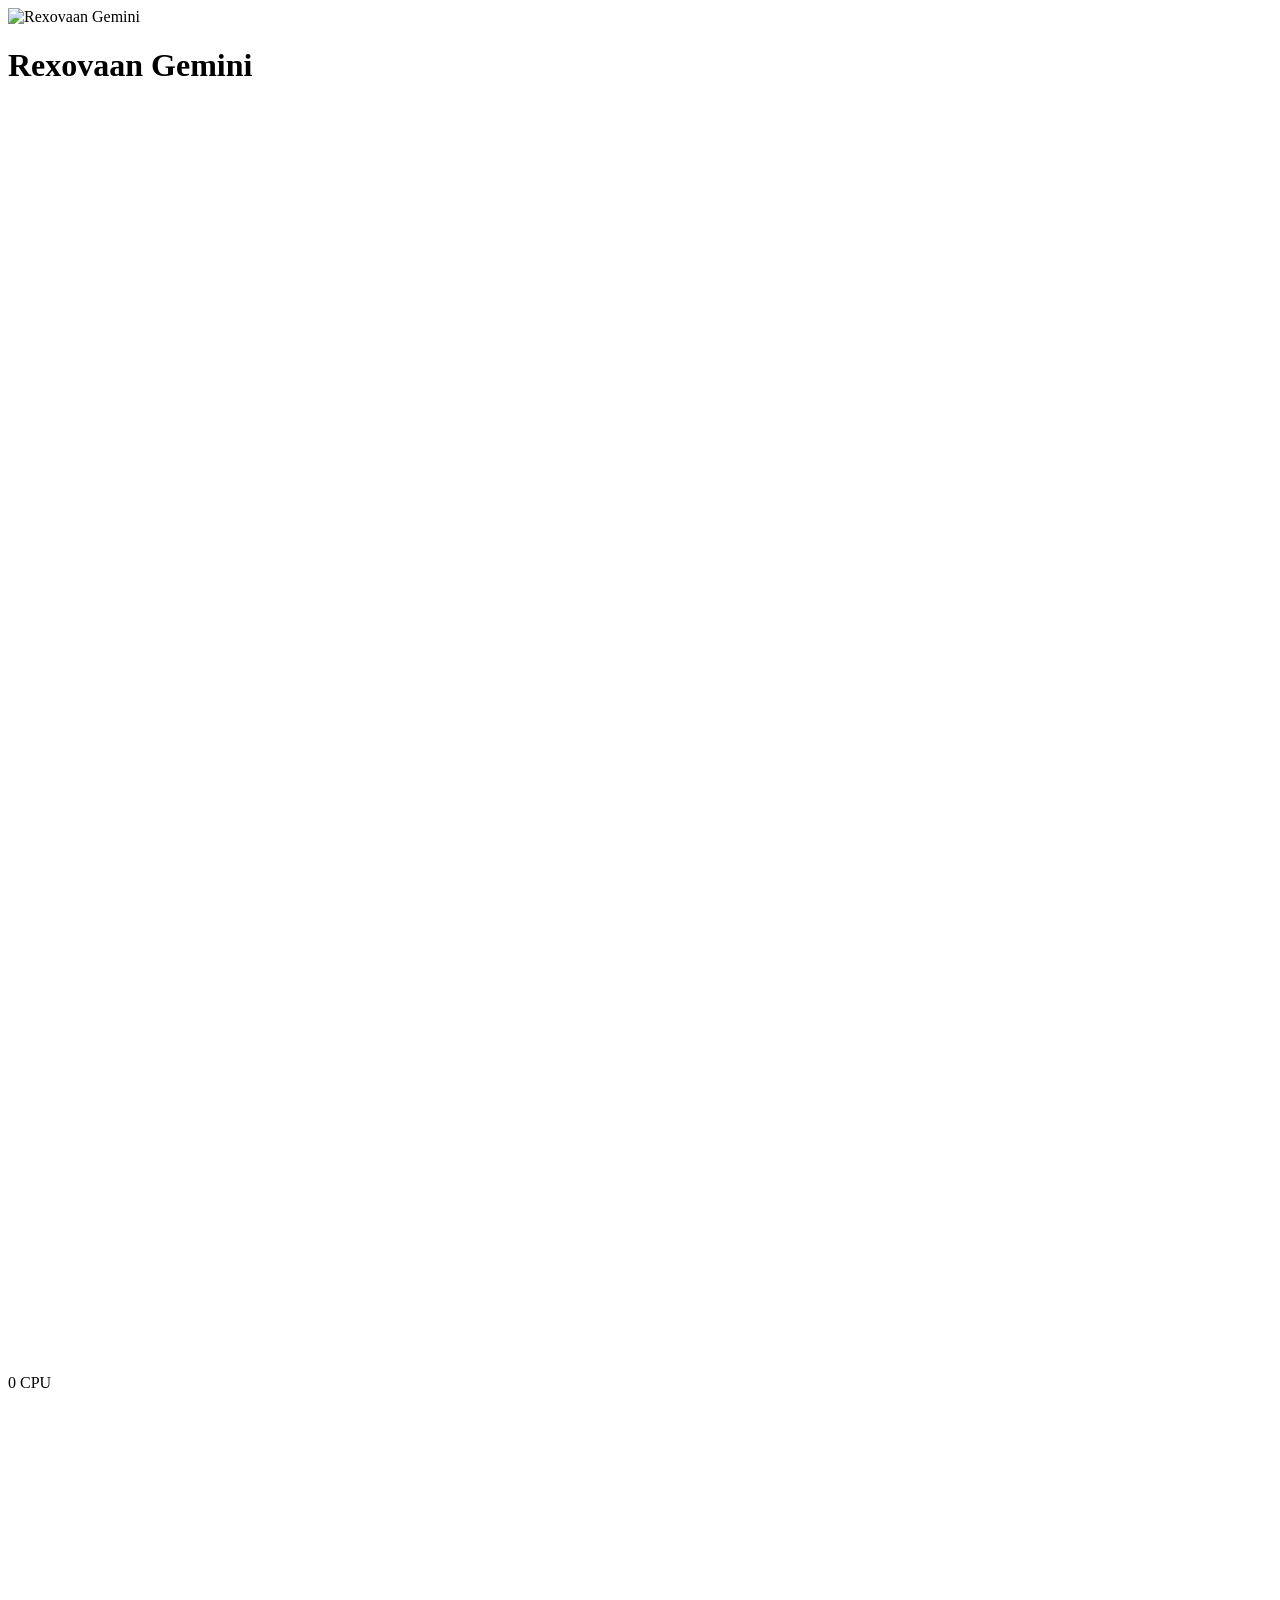
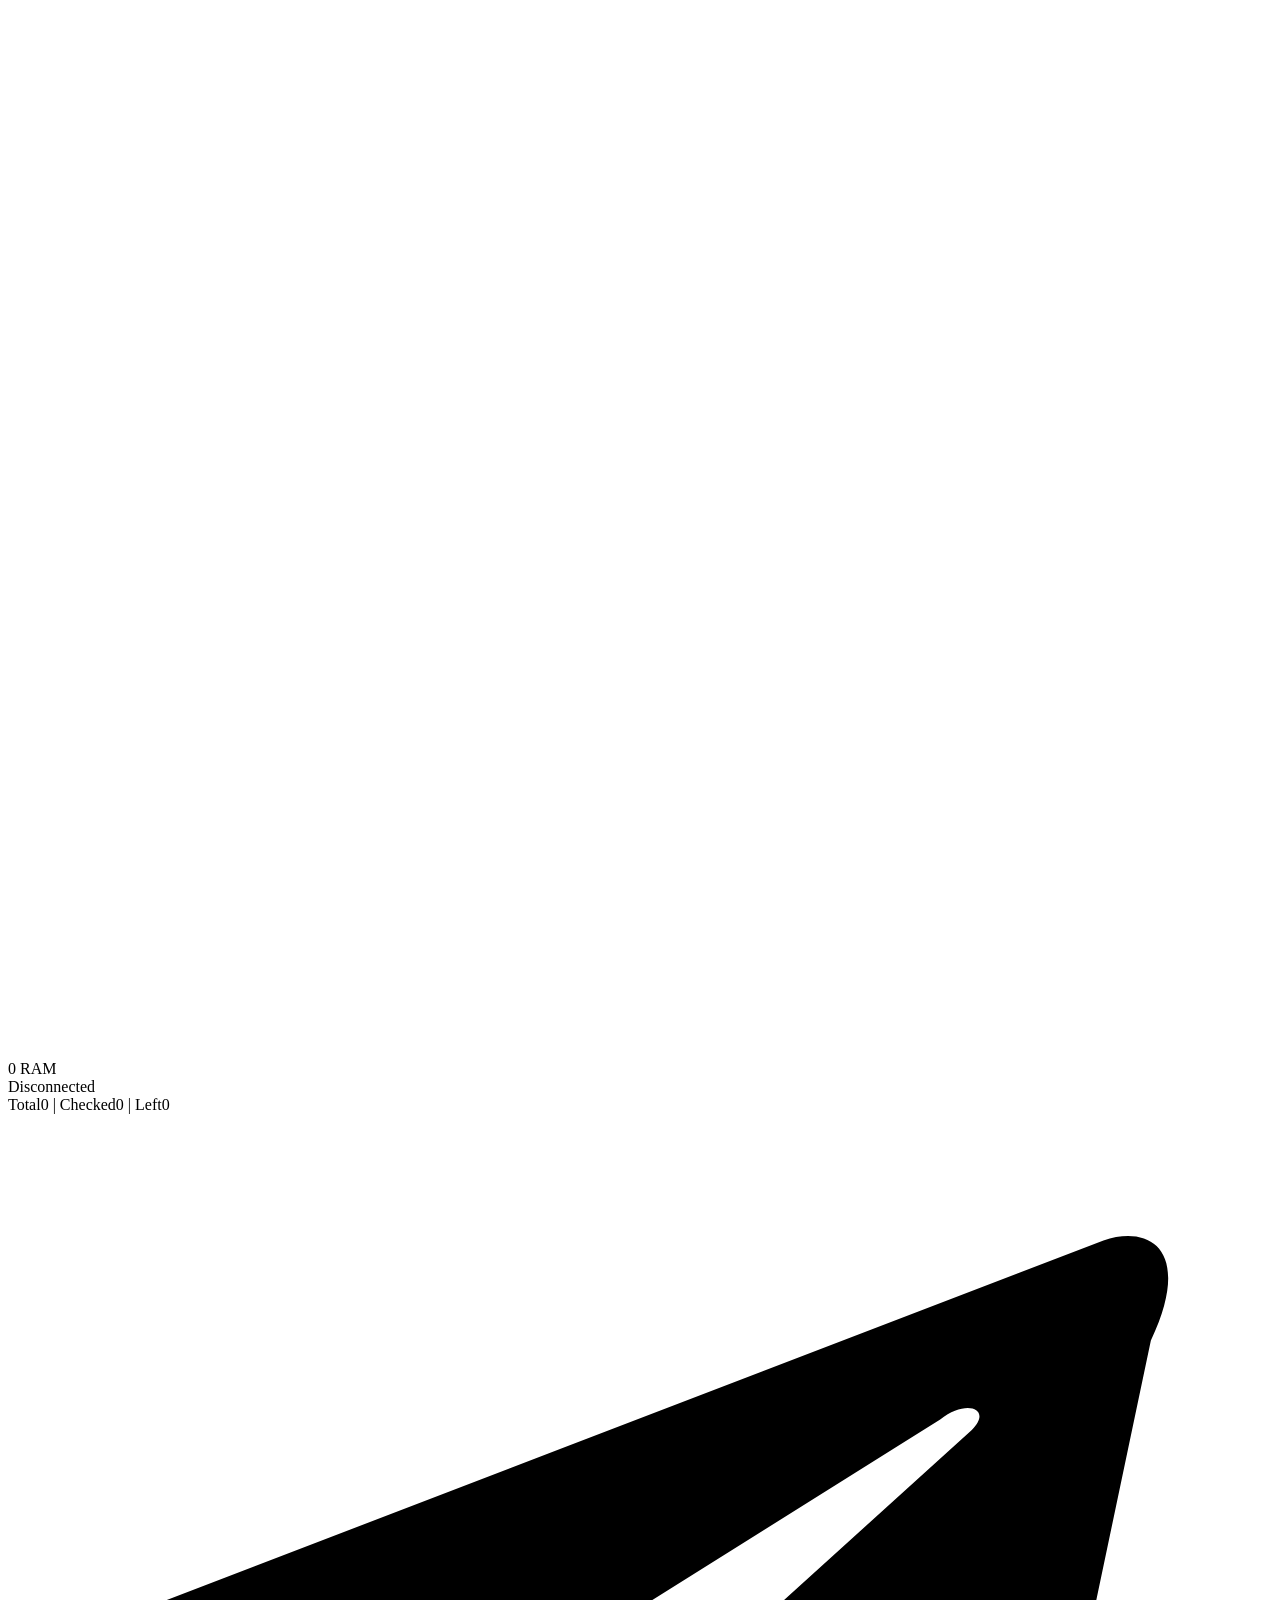
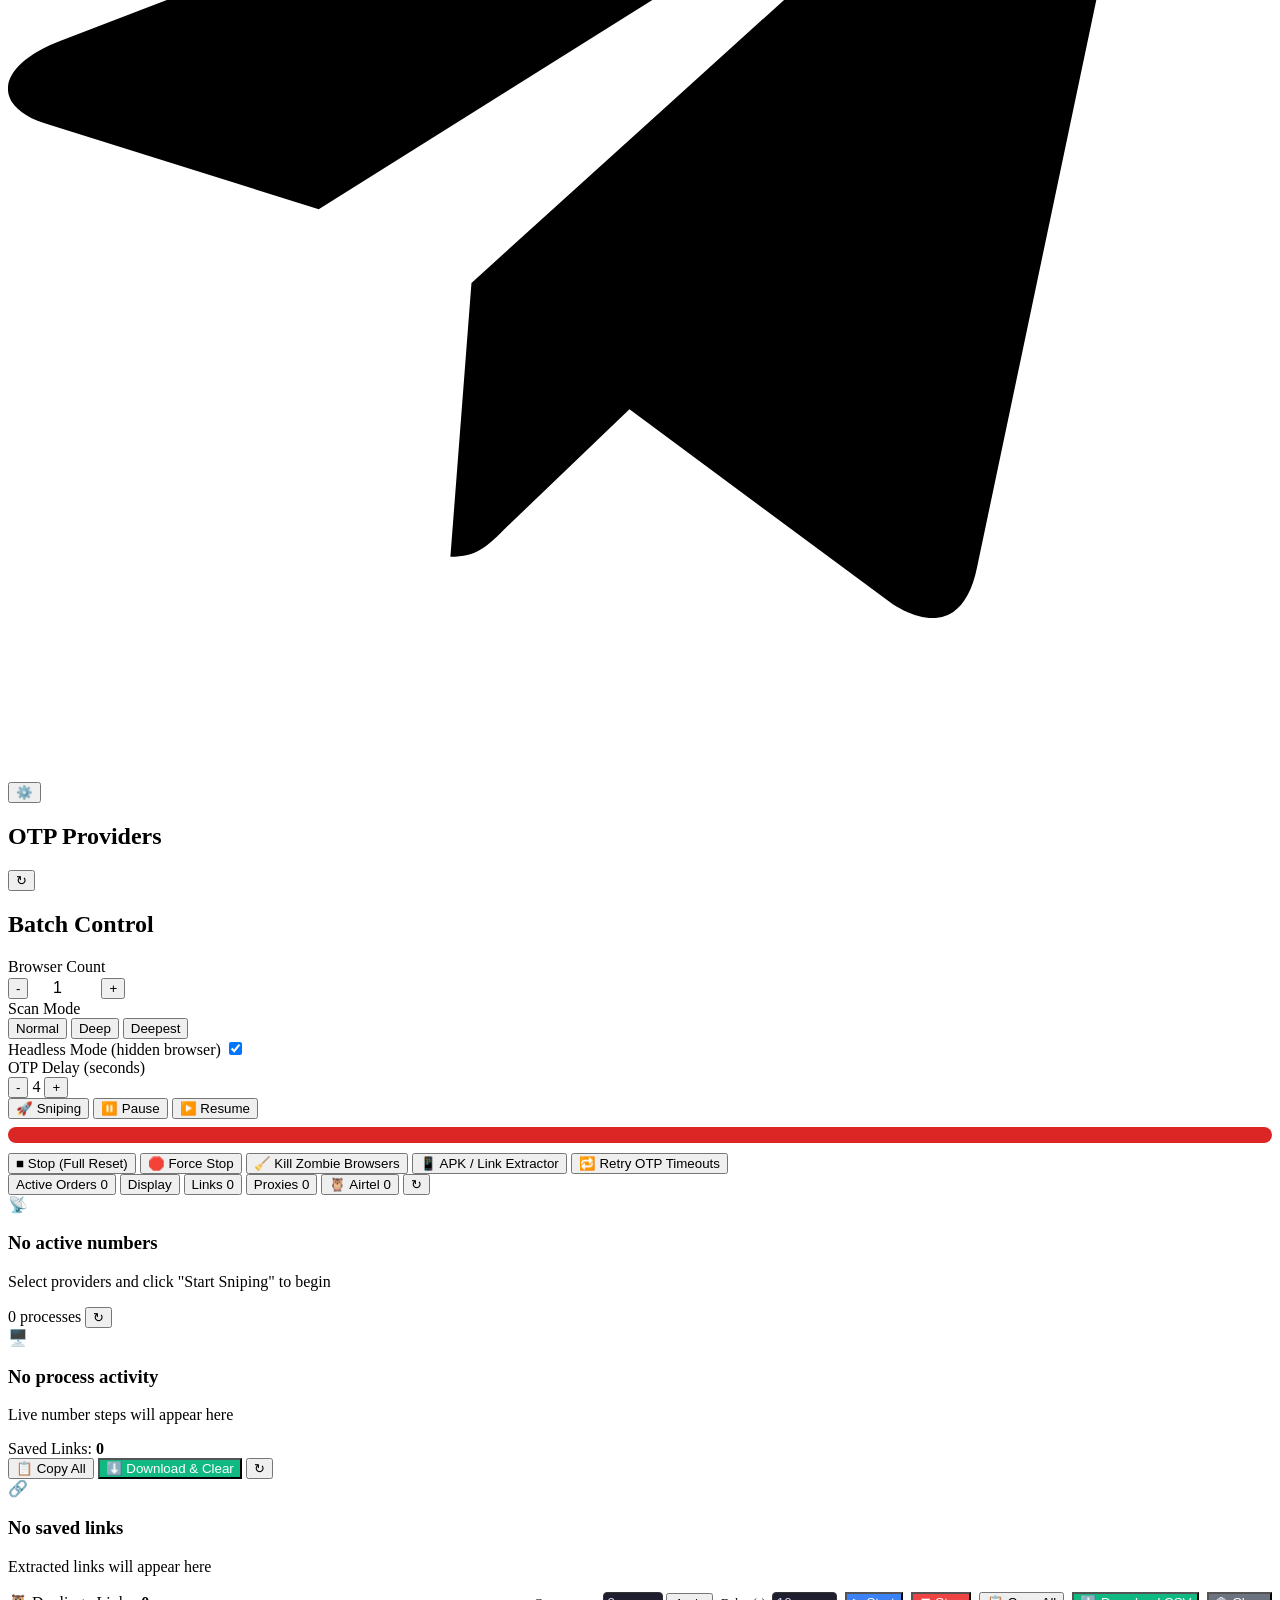
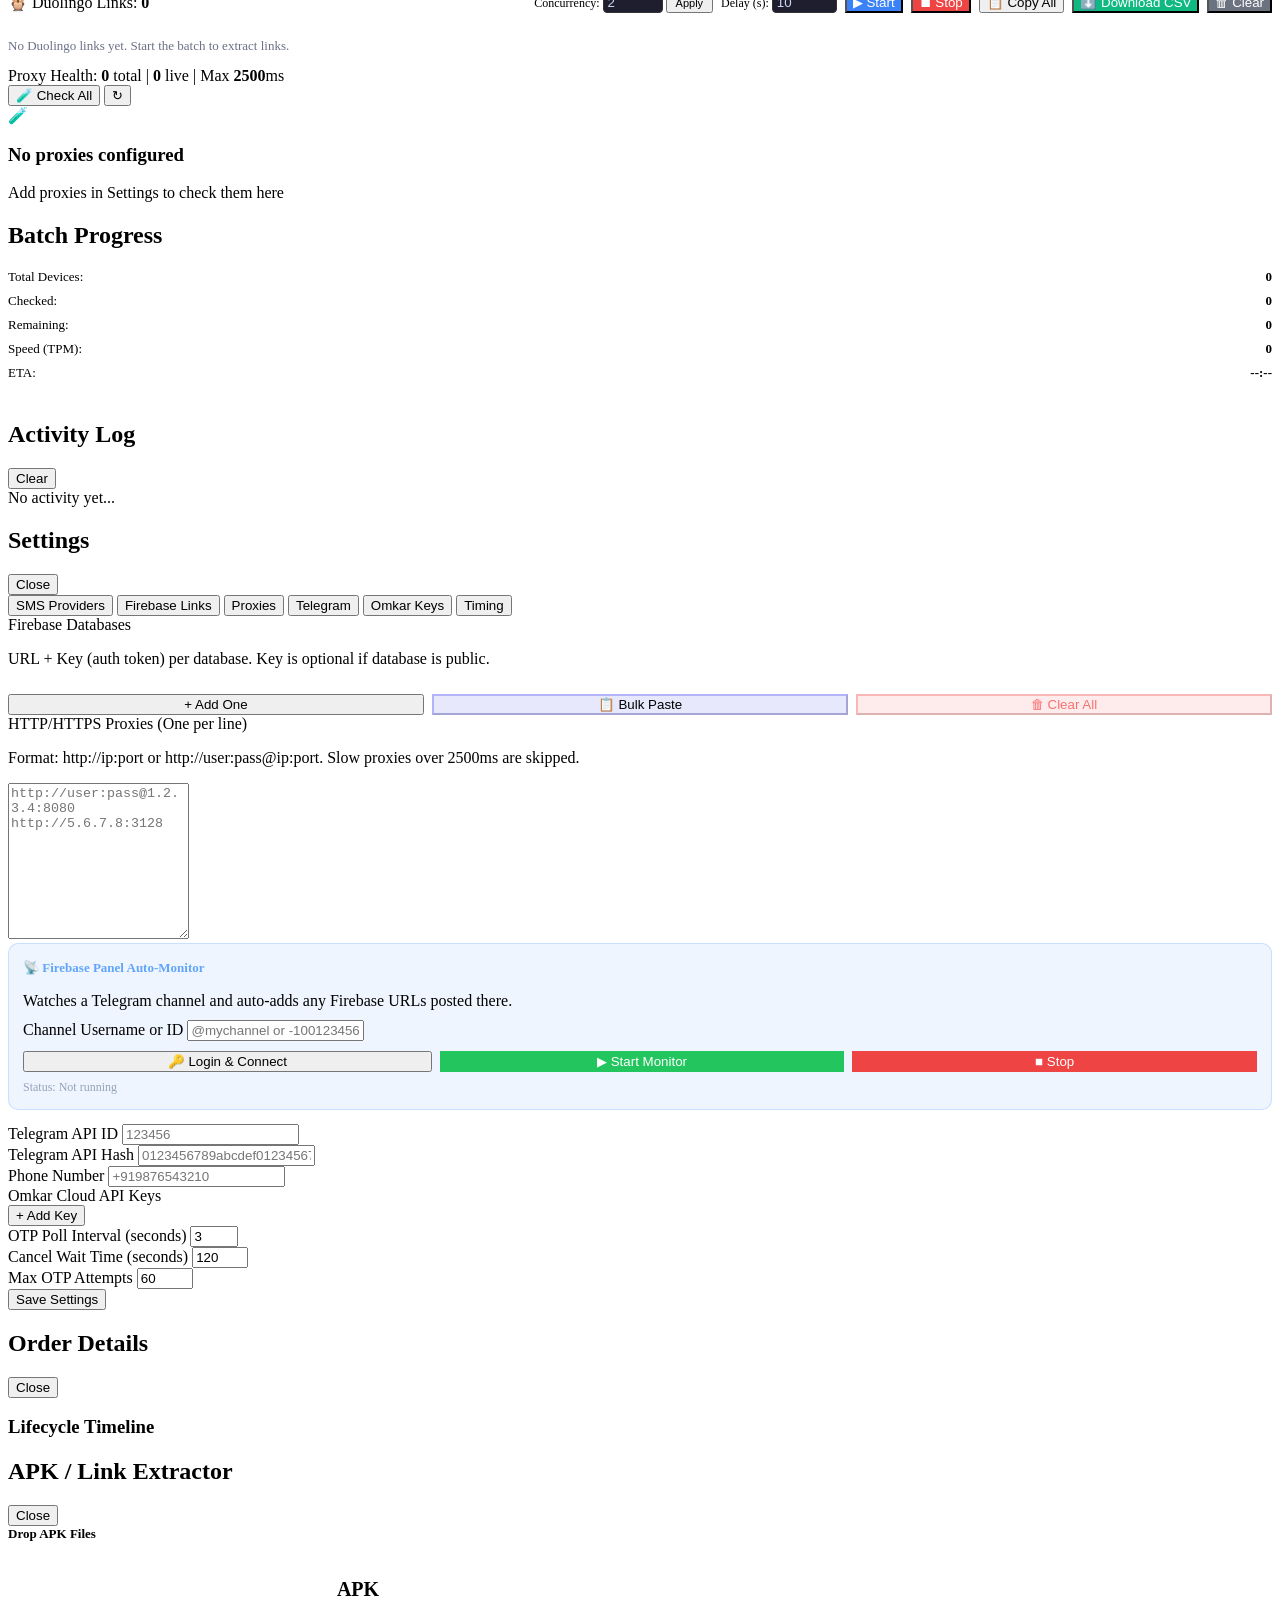
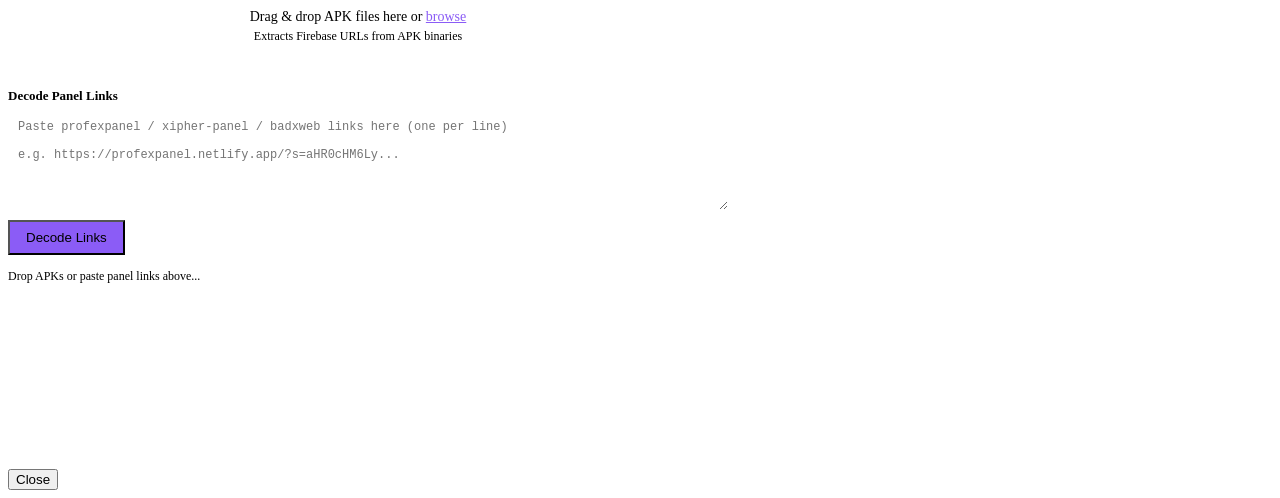
==== commit cc52d60e: "feat: Airtel batch — TG Monitor auto-wake + live concurrency update - airtel_batch_worker now loops " ====
--- a/dashboard_v3/static/index.html
+++ b/dashboard_v3/static/index.html
@@ -202,18 +202,19 @@
                     <span>🦉 Duolingo Links: <strong id="duoLinkCount">0</strong></span>
                     <div style="display:flex;gap:8px;align-items:center;margin-left:auto;flex-wrap:wrap;">
                         <label style="font-size:12px;">Concurrency:
-                            <input id="airtelConcurrency" type="number" min="1" max="5" value="2"
+                            <input id="airtelConcurrency" type="number" min="1" max="10" value="2"
                                 style="width:50px;padding:2px 4px;border-radius:4px;border:1px solid #333;background:#1e1e2e;color:#cdd6f4;">
+                            <button class="btn-secondary" style="padding:2px 8px;font-size:11px;" onclick="airtelUpdateConcurrency()">Apply</button>
                         </label>
                         <label style="font-size:12px;">Delay (s):
                             <input id="airtelDelay" type="number" min="3" max="60" value="10"
                                 style="width:55px;padding:2px 4px;border-radius:4px;border:1px solid #333;background:#1e1e2e;color:#cdd6f4;">
                         </label>
-                        <button class="btn-secondary" id="startAirtelBatch" style="background:#3b82f6;color:#fff;">▶ Start</button>
-                        <button class="btn-secondary" id="stopAirtelBatch" style="background:#ef4444;color:#fff;">⏹ Stop</button>
-                        <button class="btn-secondary" id="copyAllDuoLinks">📋 Copy All</button>
-                        <button class="btn-secondary" id="downloadDuoLinks" style="background:#10b981;color:#fff;">⬇️ Download CSV</button>
-                        <button class="btn-secondary" id="clearDuoLinks" style="background:#6b7280;color:#fff;">🗑 Clear</button>
+                        <button class="btn-secondary" id="startAirtelBatch" style="background:#3b82f6;color:#fff;" onclick="airtelStart()">▶ Start</button>
+                        <button class="btn-secondary" id="stopAirtelBatch" style="background:#ef4444;color:#fff;" onclick="airtelStop()">⏹ Stop</button>
+                        <button class="btn-secondary" id="copyAllDuoLinks" onclick="airtelCopyAll()">📋 Copy All</button>
+                        <button class="btn-secondary" id="downloadDuoLinks" style="background:#10b981;color:#fff;" onclick="window.location.href='/download/airtel-success'">⬇️ Download CSV</button>
+                        <button class="btn-secondary" id="clearDuoLinks" style="background:#6b7280;color:#fff;" onclick="airtelClear()">🗑 Clear</button>
                     </div>
                 </div>
                 <!-- Progress bar -->
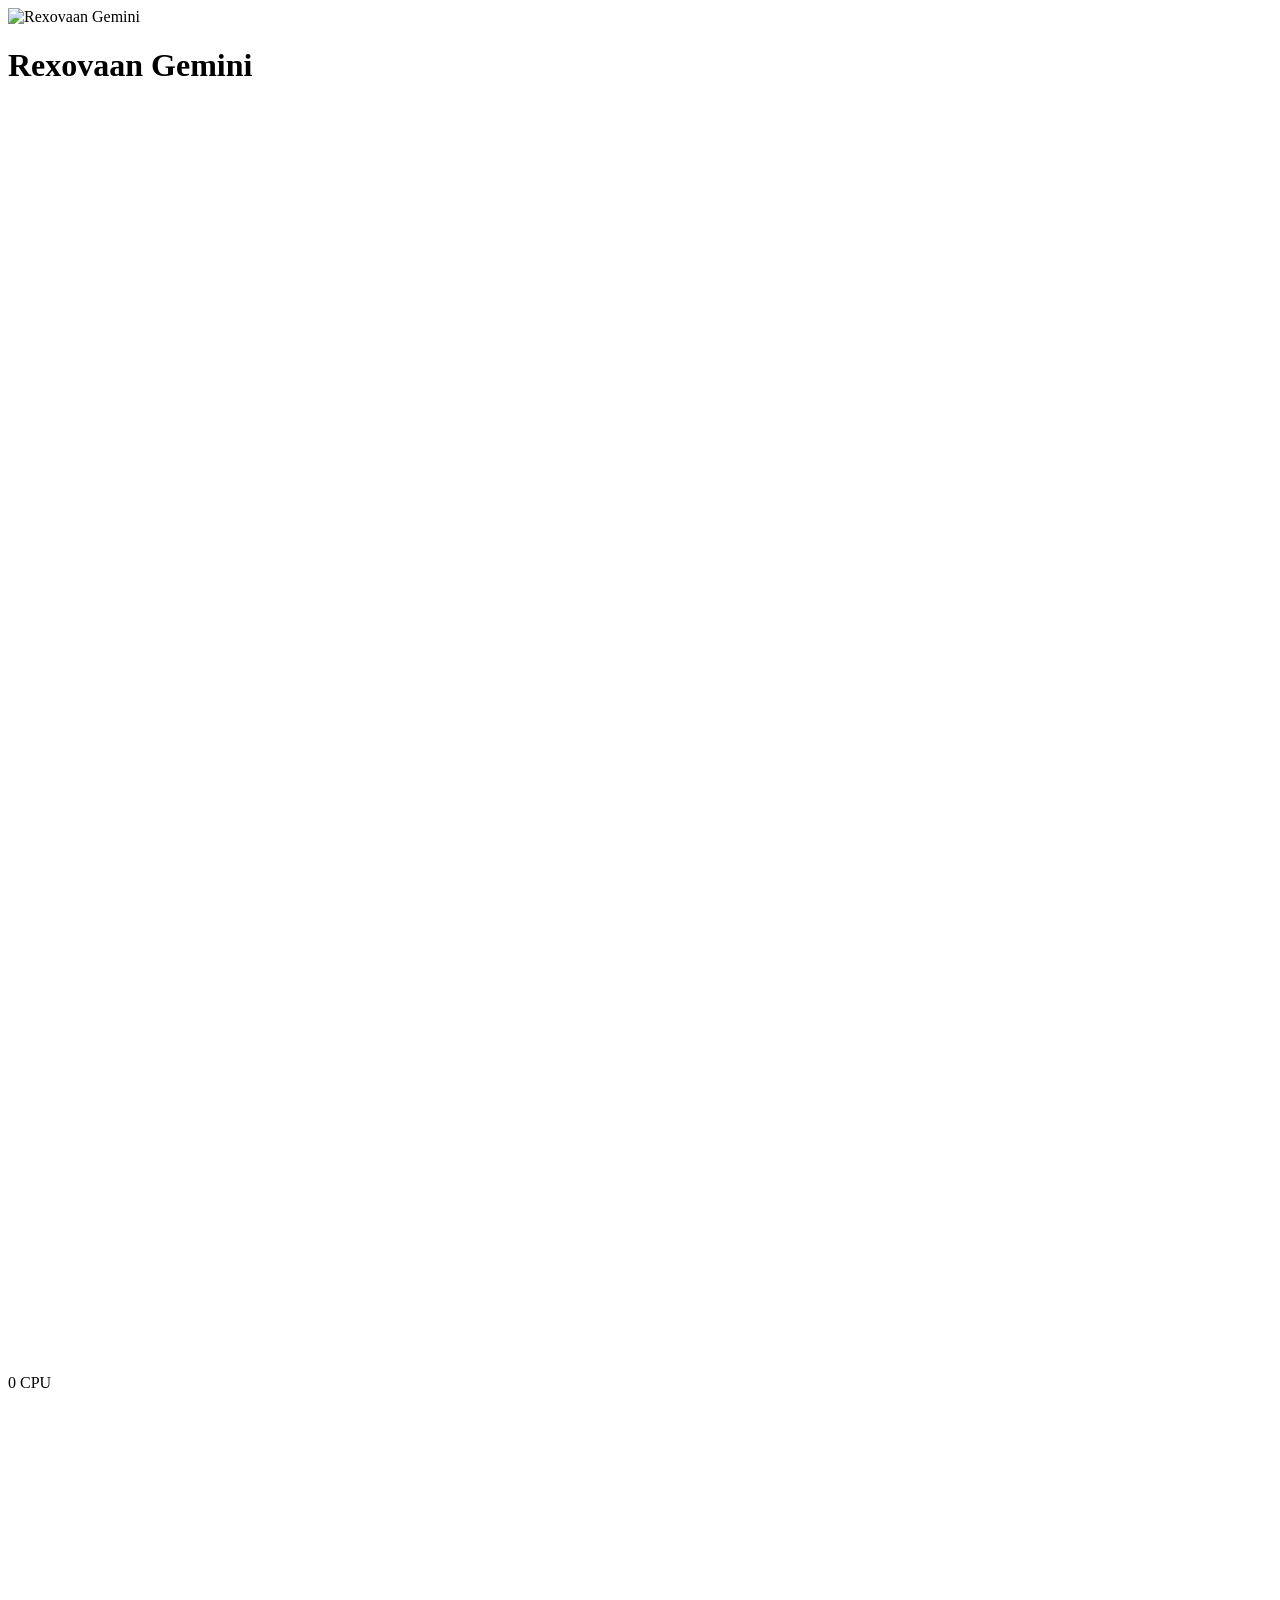
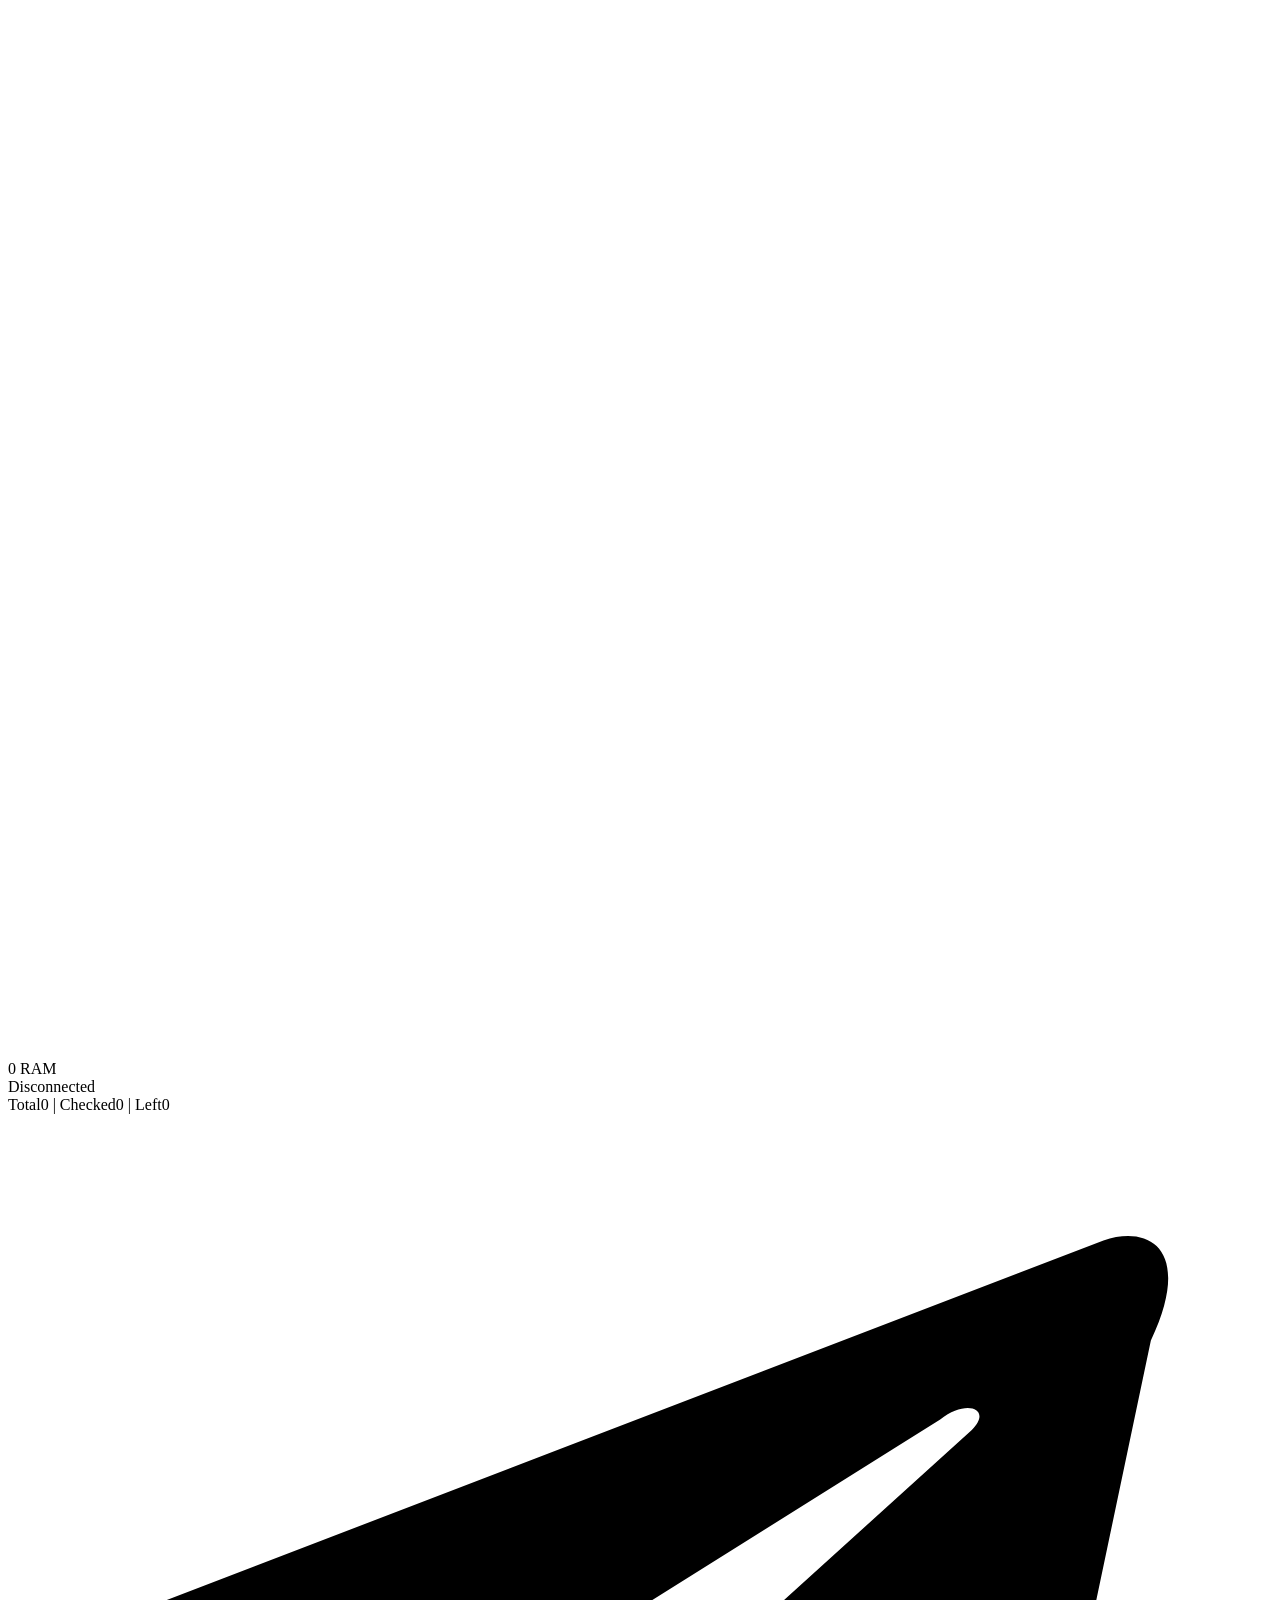
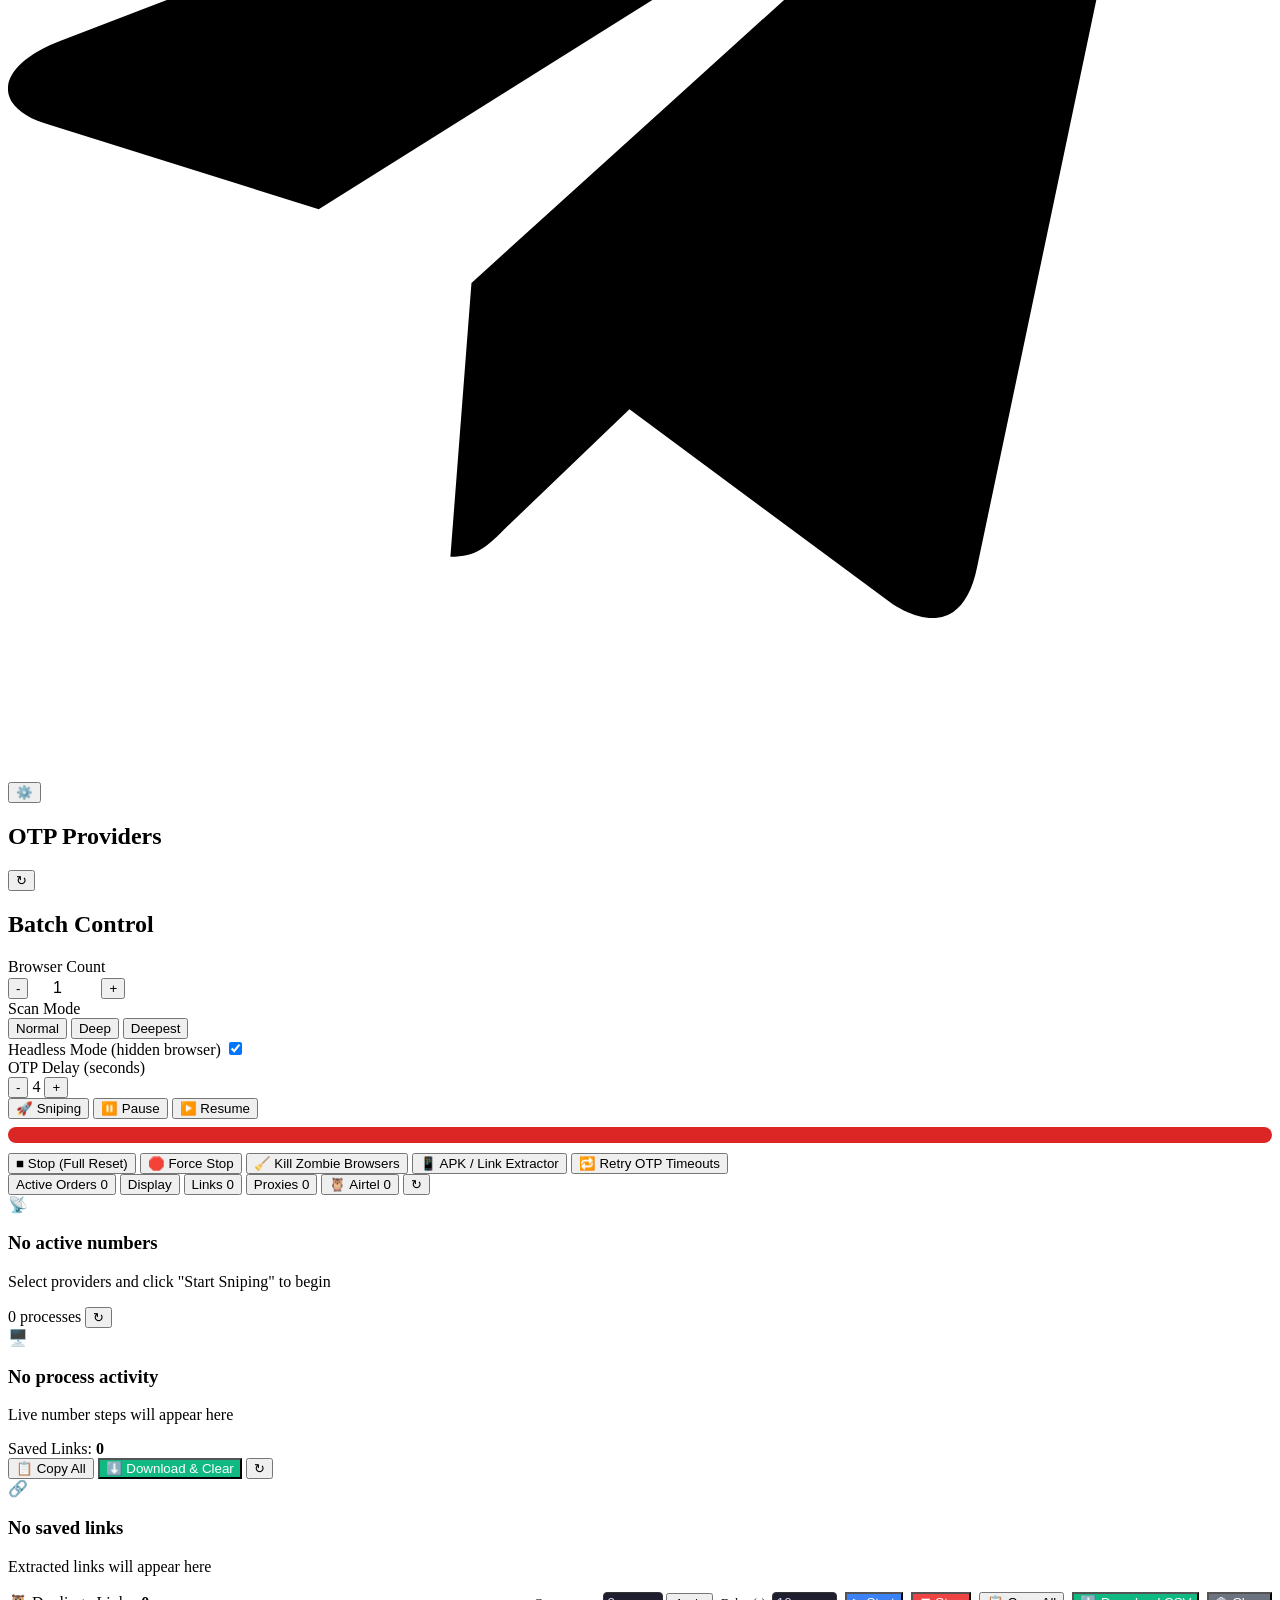
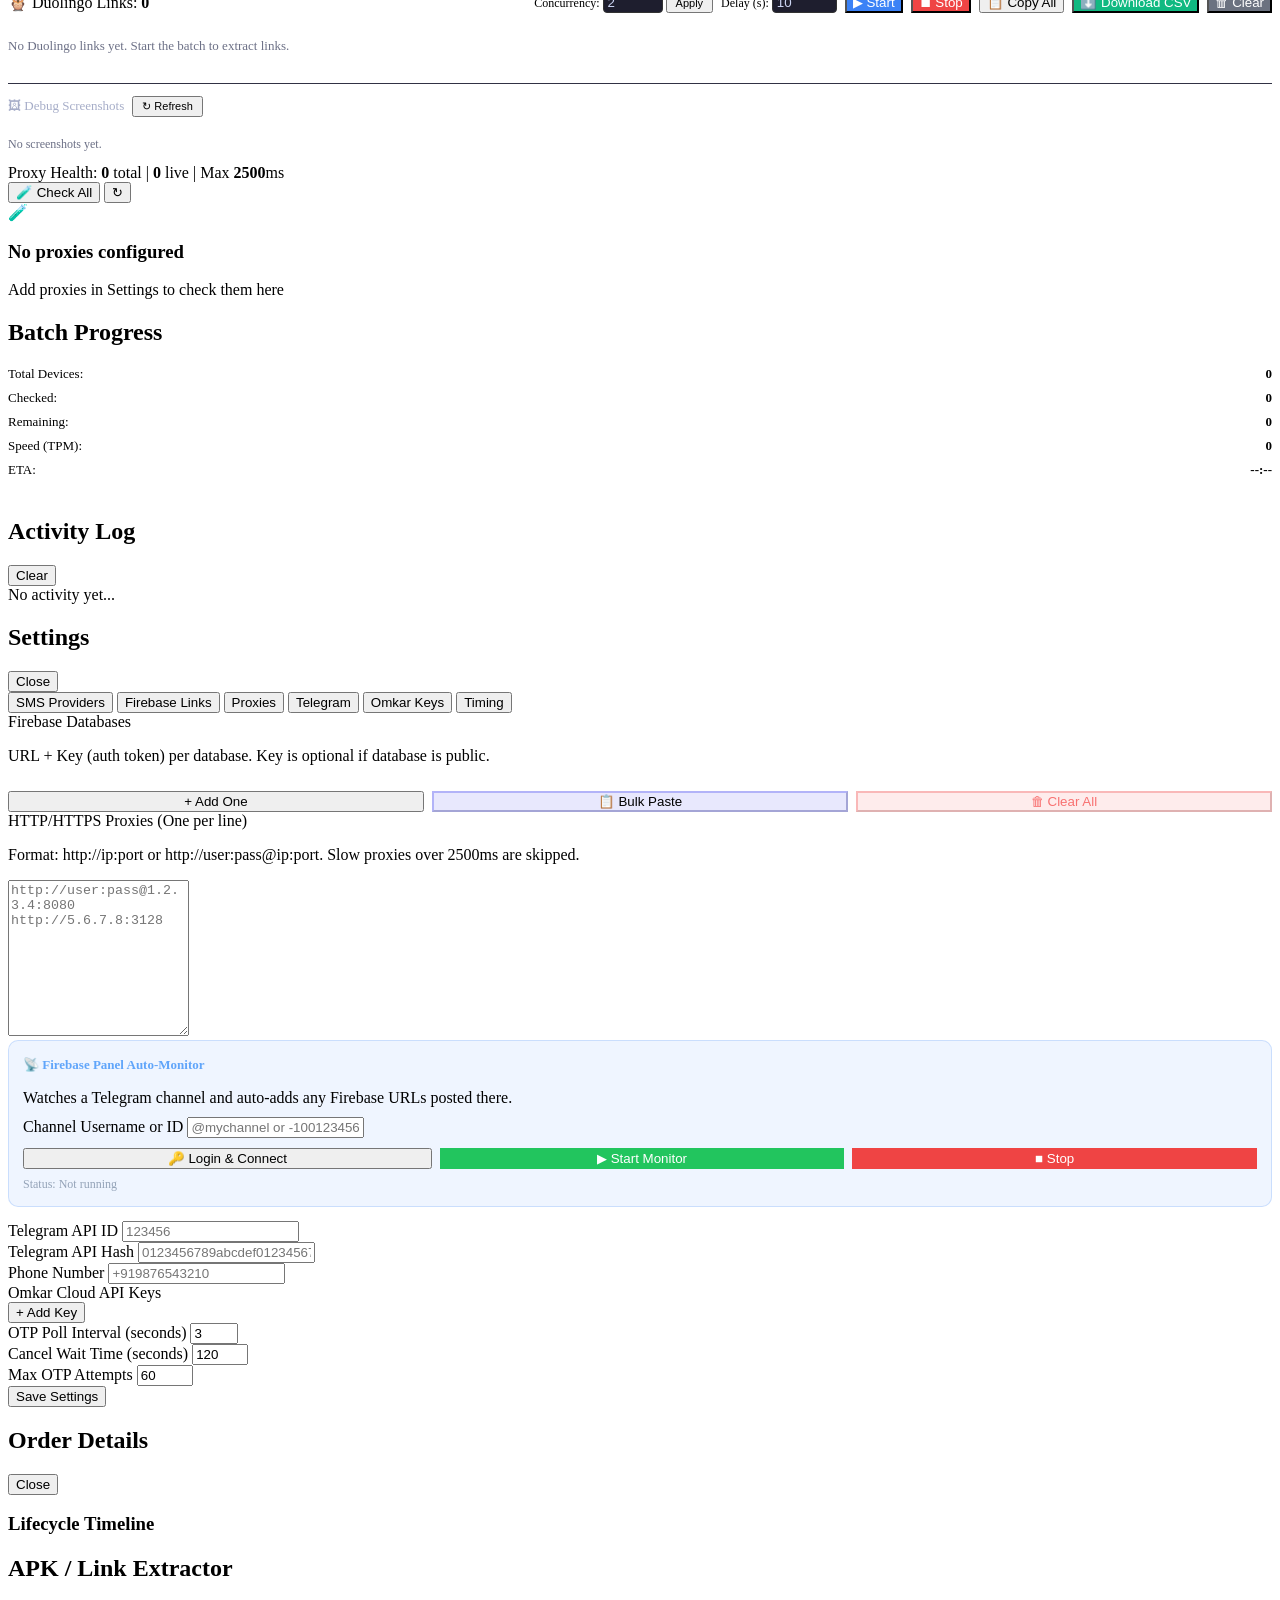
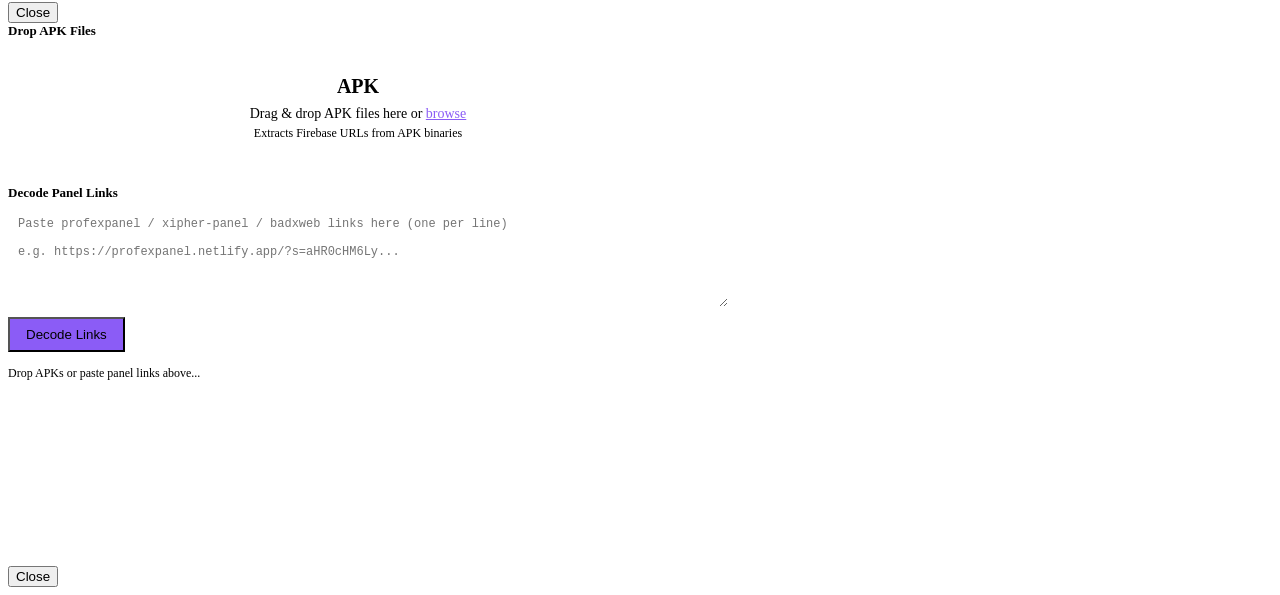
==== commit 81b7c1e3: "debug: Airtel screenshot viewer in dashboard - Takes screenshot after page.goto() and saves to /data" ====
--- a/dashboard_v3/static/index.html
+++ b/dashboard_v3/static/index.html
@@ -230,6 +230,17 @@
                 <div class="links-container" id="duoLinksContainer"
                     style="max-height:420px;overflow-y:auto;display:flex;flex-direction:column;gap:6px;">
                     <p style="color:#6c7086;font-size:13px;">No Duolingo links yet. Start the batch to extract links.</p>
+                </div>
+
+                <!-- Screenshot Viewer -->
+                <div style="margin-top:16px;border-top:1px solid #313244;padding-top:12px;">
+                    <div style="display:flex;align-items:center;gap:8px;margin-bottom:8px;">
+                        <span style="font-size:13px;color:#a6adc8;">🖼 Debug Screenshots</span>
+                        <button class="btn-secondary" style="padding:2px 8px;font-size:11px;" onclick="loadAirtelScreenshots()">↻ Refresh</button>
+                    </div>
+                    <div id="airtelScreenshots" style="display:flex;flex-wrap:wrap;gap:8px;">
+                        <p style="color:#6c7086;font-size:12px;">No screenshots yet.</p>
+                    </div>
                 </div>
             </div>
 
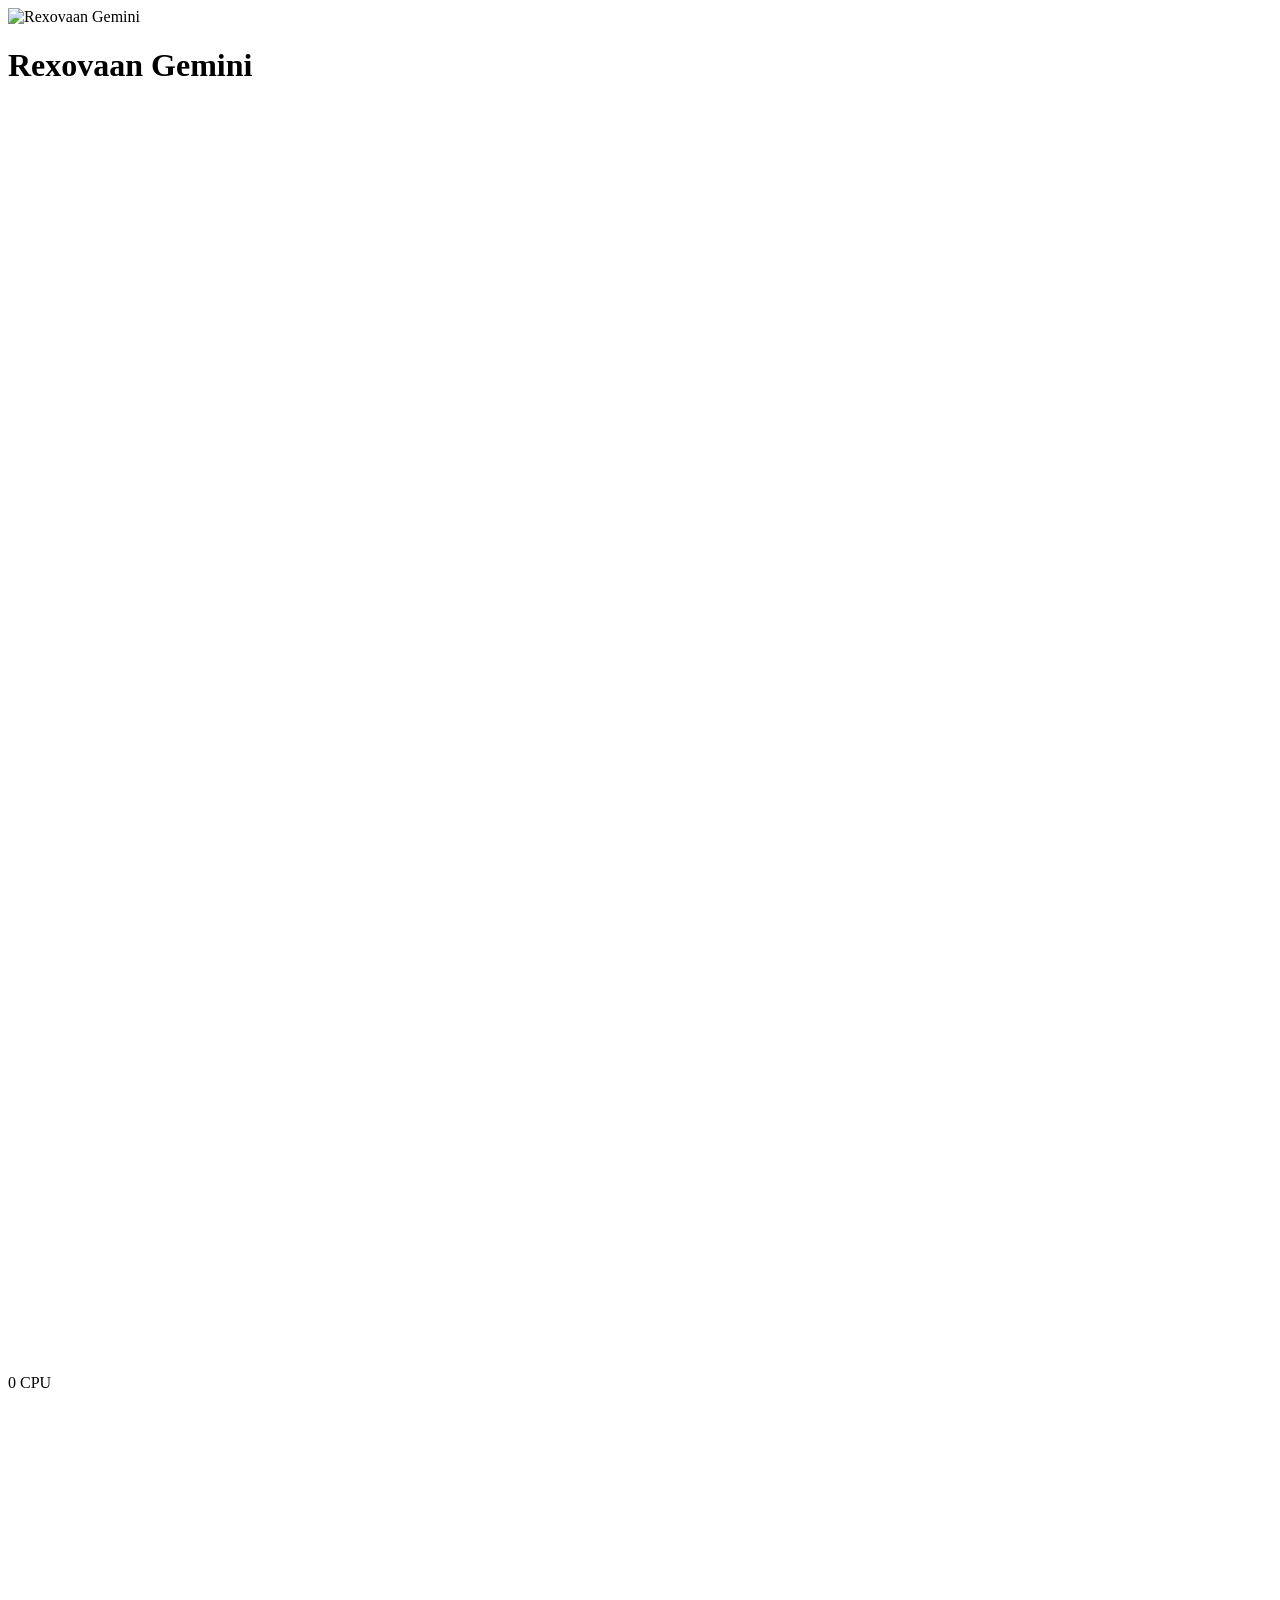
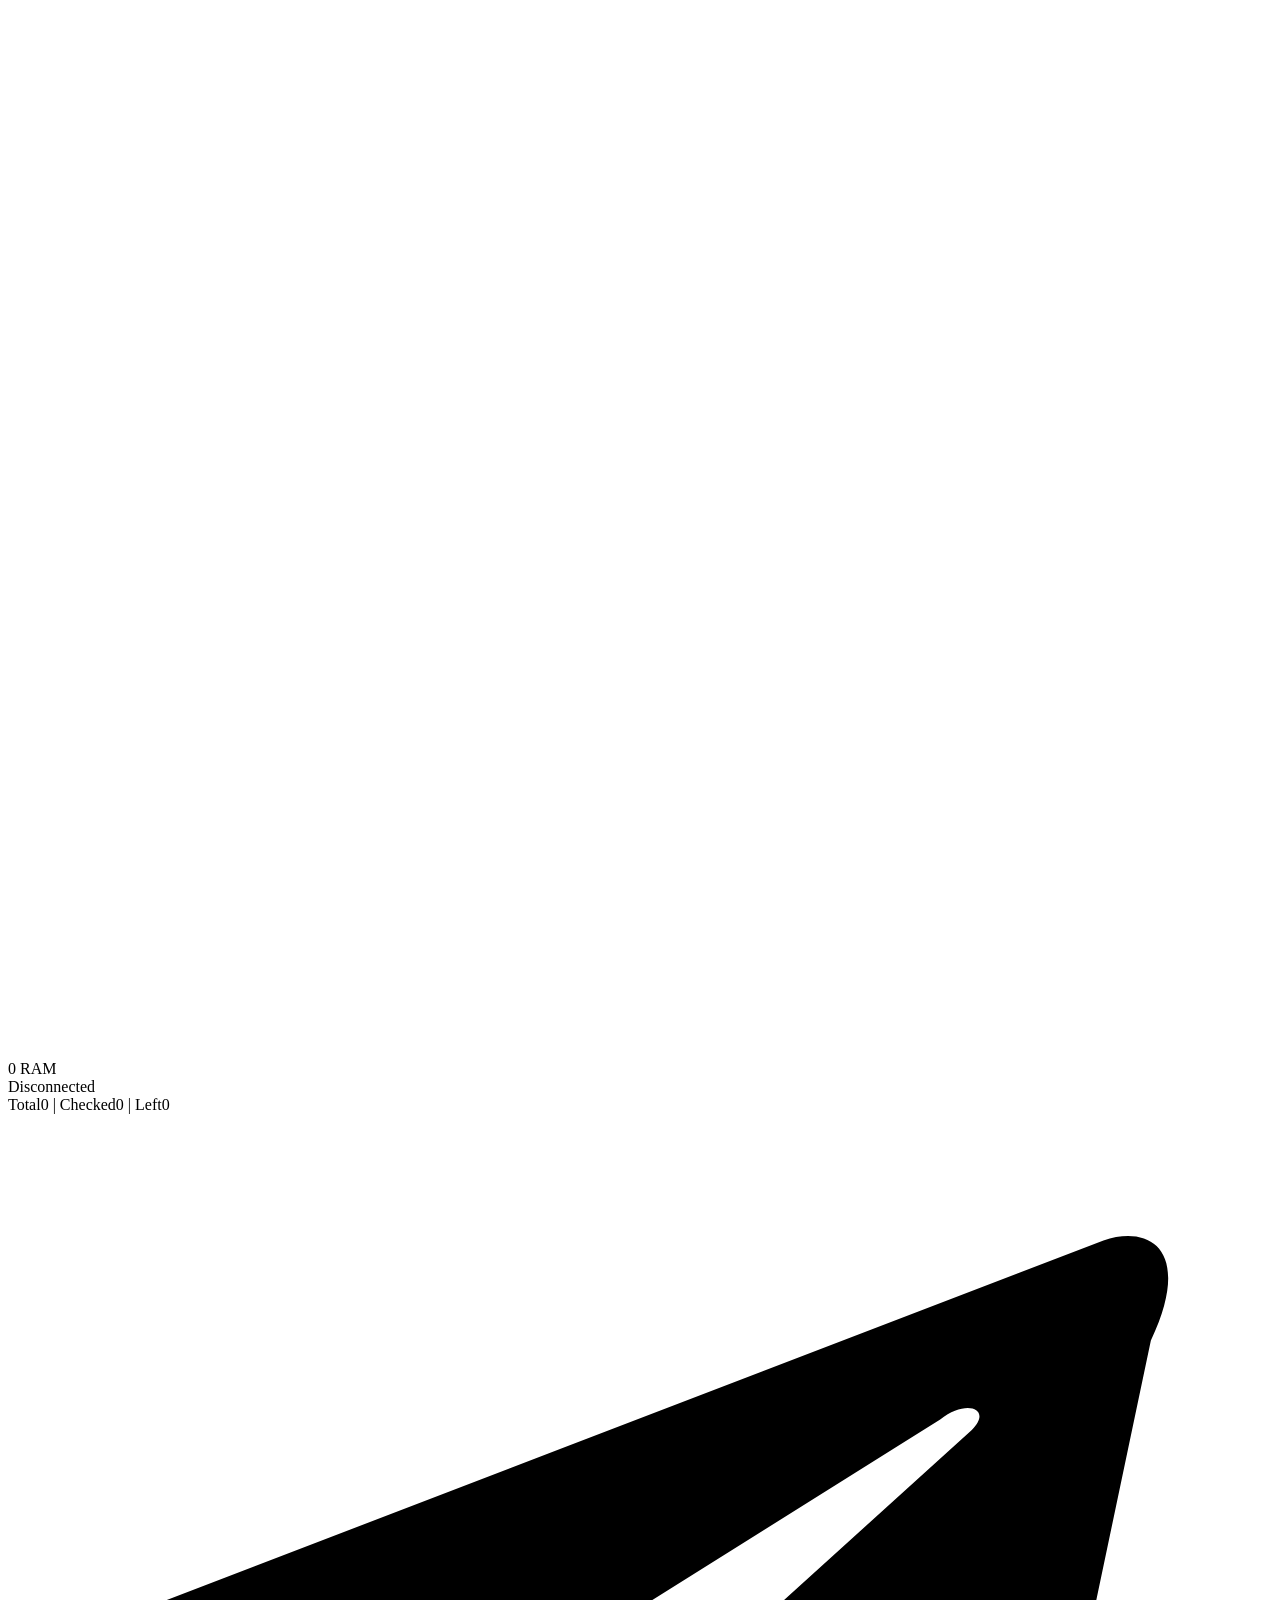
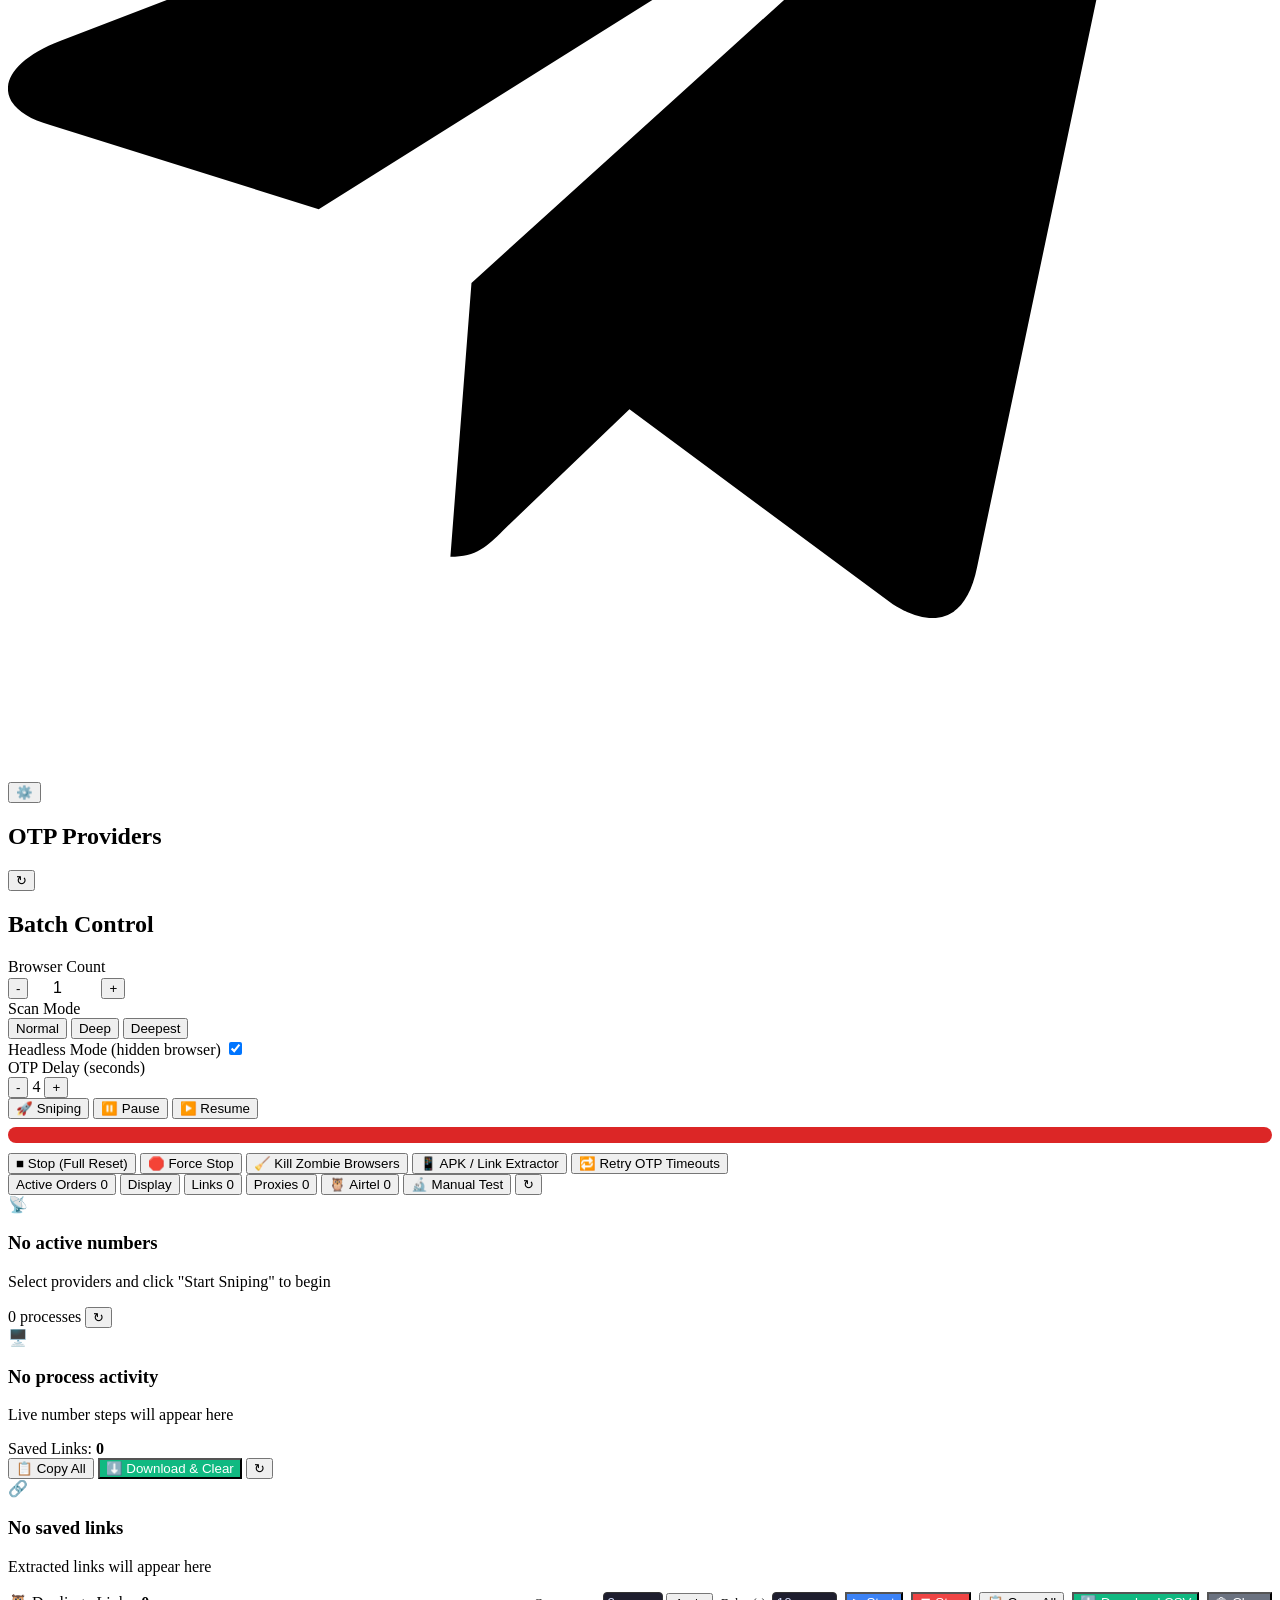
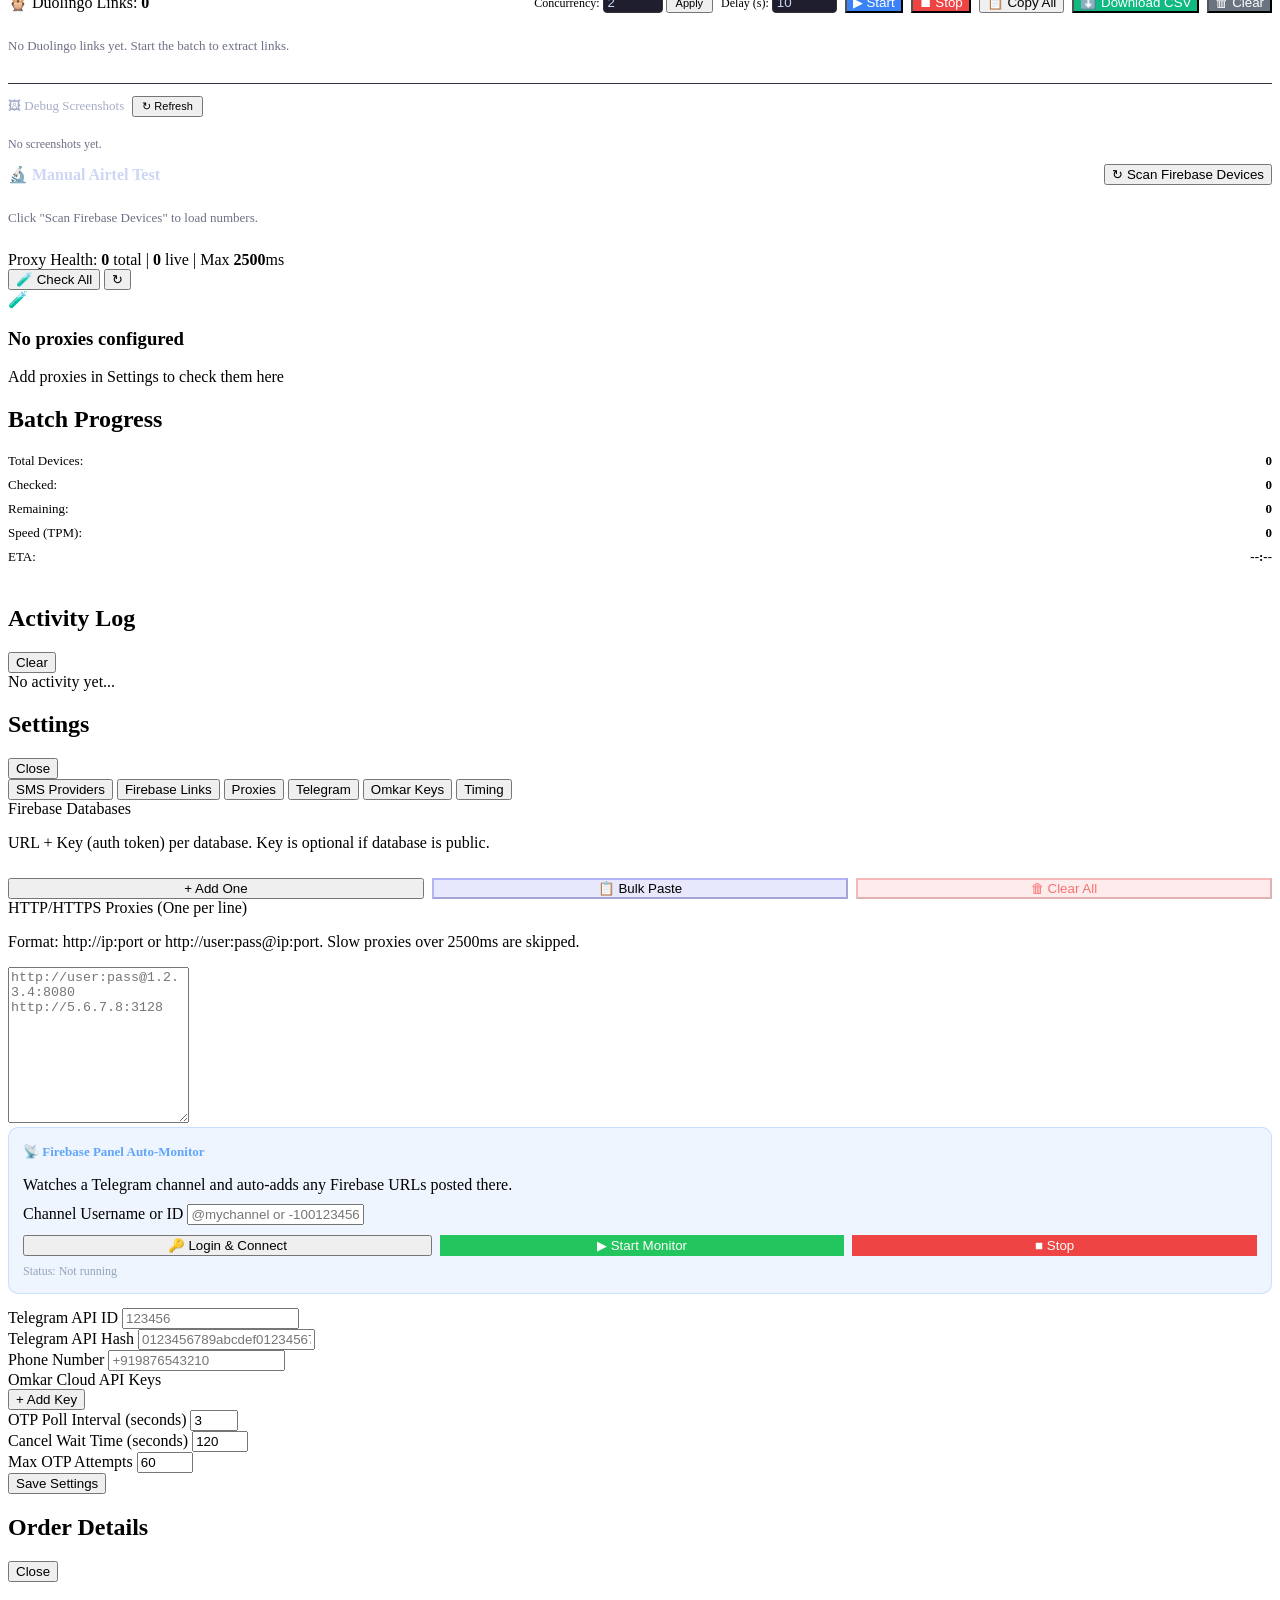
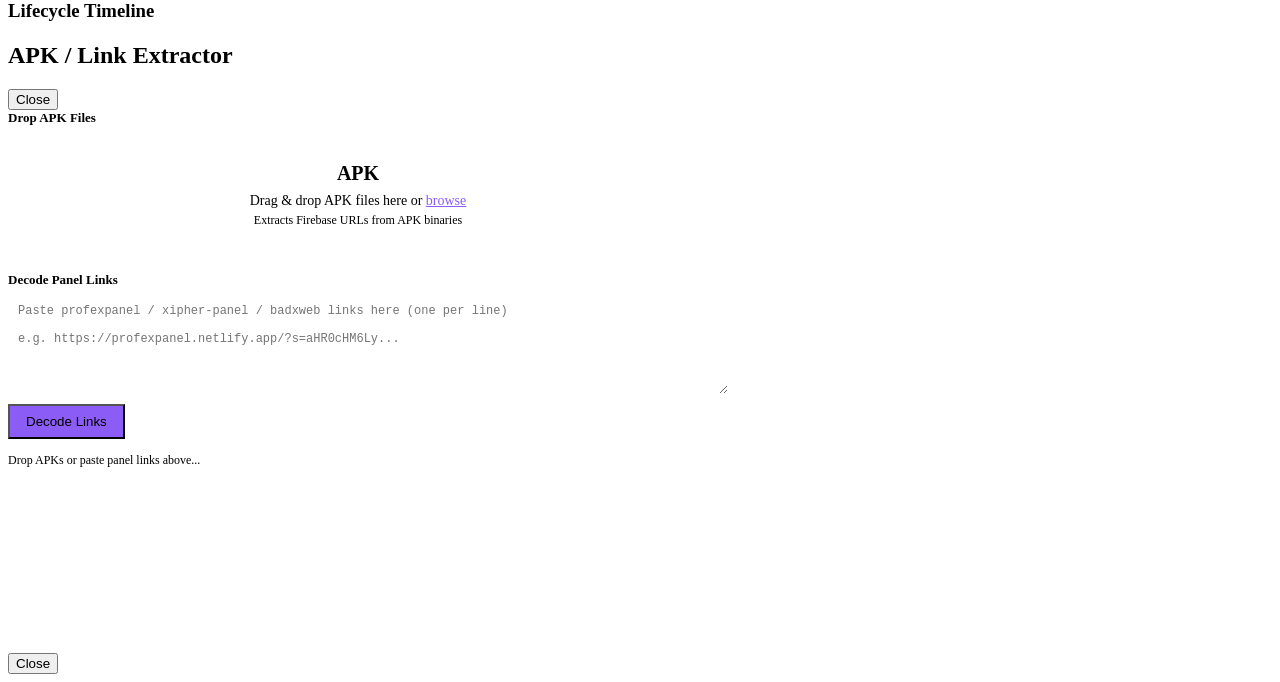
==== commit 75c7f37f: "feat: Manual Airtel Test tab - 🔬 Manual Test tab in dashboard - Scan Firebase → see all device/phone" ====
--- a/dashboard_v3/static/index.html
+++ b/dashboard_v3/static/index.html
@@ -147,6 +147,7 @@
                 <button class="tab-btn" data-tab="links">Links <span class="order-count" id="tabLinkCount">0</span></button>
                 <button class="tab-btn" data-tab="proxies">Proxies <span class="order-count" id="tabProxyCount">0</span></button>
                 <button class="tab-btn" data-tab="airtel">🦉 Airtel <span class="order-count" id="tabDuoCount">0</span></button>
+                <button class="tab-btn" data-tab="airtel-manual">🔬 Manual Test</button>
                 <button class="btn-icon tab-refresh" id="refreshOrders" title="Refresh">↻</button>
             </div>
 
@@ -241,6 +242,40 @@
                     <div id="airtelScreenshots" style="display:flex;flex-wrap:wrap;gap:8px;">
                         <p style="color:#6c7086;font-size:12px;">No screenshots yet.</p>
                     </div>
+                </div>
+            </div>
+
+            <!-- Manual Test Tab -->
+            <div class="tab-content" id="tab-airtel-manual">
+                <div style="display:flex;align-items:center;gap:10px;margin-bottom:12px;flex-wrap:wrap;">
+                    <span style="font-weight:600;color:#cdd6f4;">🔬 Manual Airtel Test</span>
+                    <button class="btn-secondary" style="margin-left:auto;" onclick="manualScanDevices()">↻ Scan Firebase Devices</button>
+                </div>
+
+                <!-- Device list -->
+                <div id="manualDeviceList" style="max-height:180px;overflow-y:auto;margin-bottom:12px;display:flex;flex-direction:column;gap:4px;">
+                    <p style="color:#6c7086;font-size:13px;">Click "Scan Firebase Devices" to load numbers.</p>
+                </div>
+
+                <!-- Session log + screenshots -->
+                <div id="manualSessionPanel" style="display:none;">
+                    <div style="display:flex;gap:8px;margin-bottom:8px;align-items:center;flex-wrap:wrap;">
+                        <span id="manualSessionPhone" style="font-weight:600;color:#89b4fa;font-size:14px;"></span>
+                        <span id="manualSessionStatus" style="font-size:12px;padding:2px 8px;border-radius:10px;background:#313244;color:#cdd6f4;"></span>
+                    </div>
+
+                    <!-- OTP input (shown when waiting) -->
+                    <div id="manualOtpRow" style="display:none;margin-bottom:10px;display:flex;gap:8px;align-items:center;">
+                        <input id="manualOtpInput" type="text" maxlength="6" placeholder="Enter OTP"
+                            style="width:120px;padding:6px 10px;border-radius:6px;border:1px solid #45475a;background:#1e1e2e;color:#cdd6f4;font-size:16px;letter-spacing:4px;">
+                        <button class="btn-secondary" style="background:#10b981;color:#fff;" onclick="manualSubmitOtp()">✓ Submit OTP</button>
+                    </div>
+
+                    <!-- Log -->
+                    <div id="manualLog" style="background:#11111b;border:1px solid #313244;border-radius:6px;padding:8px;font-family:monospace;font-size:12px;color:#a6adc8;max-height:140px;overflow-y:auto;margin-bottom:10px;"></div>
+
+                    <!-- Screenshots -->
+                    <div id="manualScreenshots" style="display:flex;gap:8px;flex-wrap:wrap;"></div>
                 </div>
             </div>
 
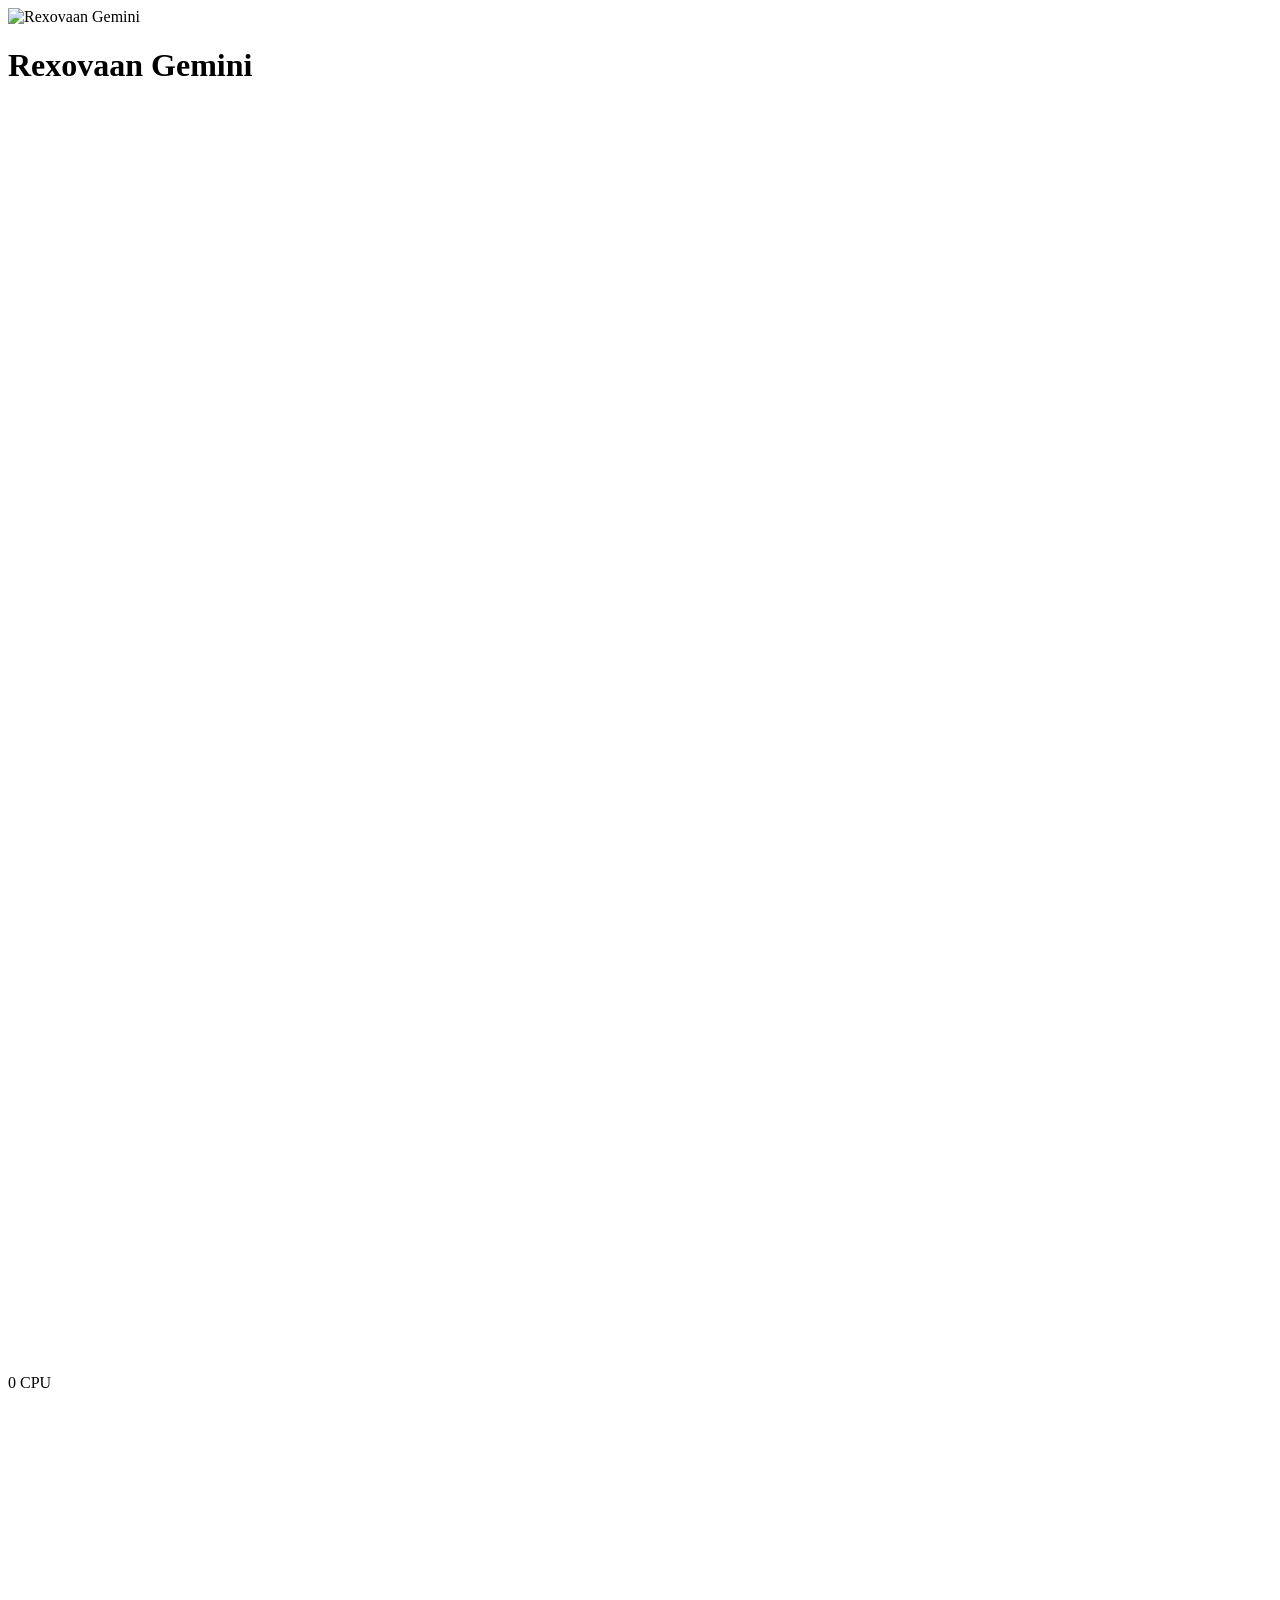
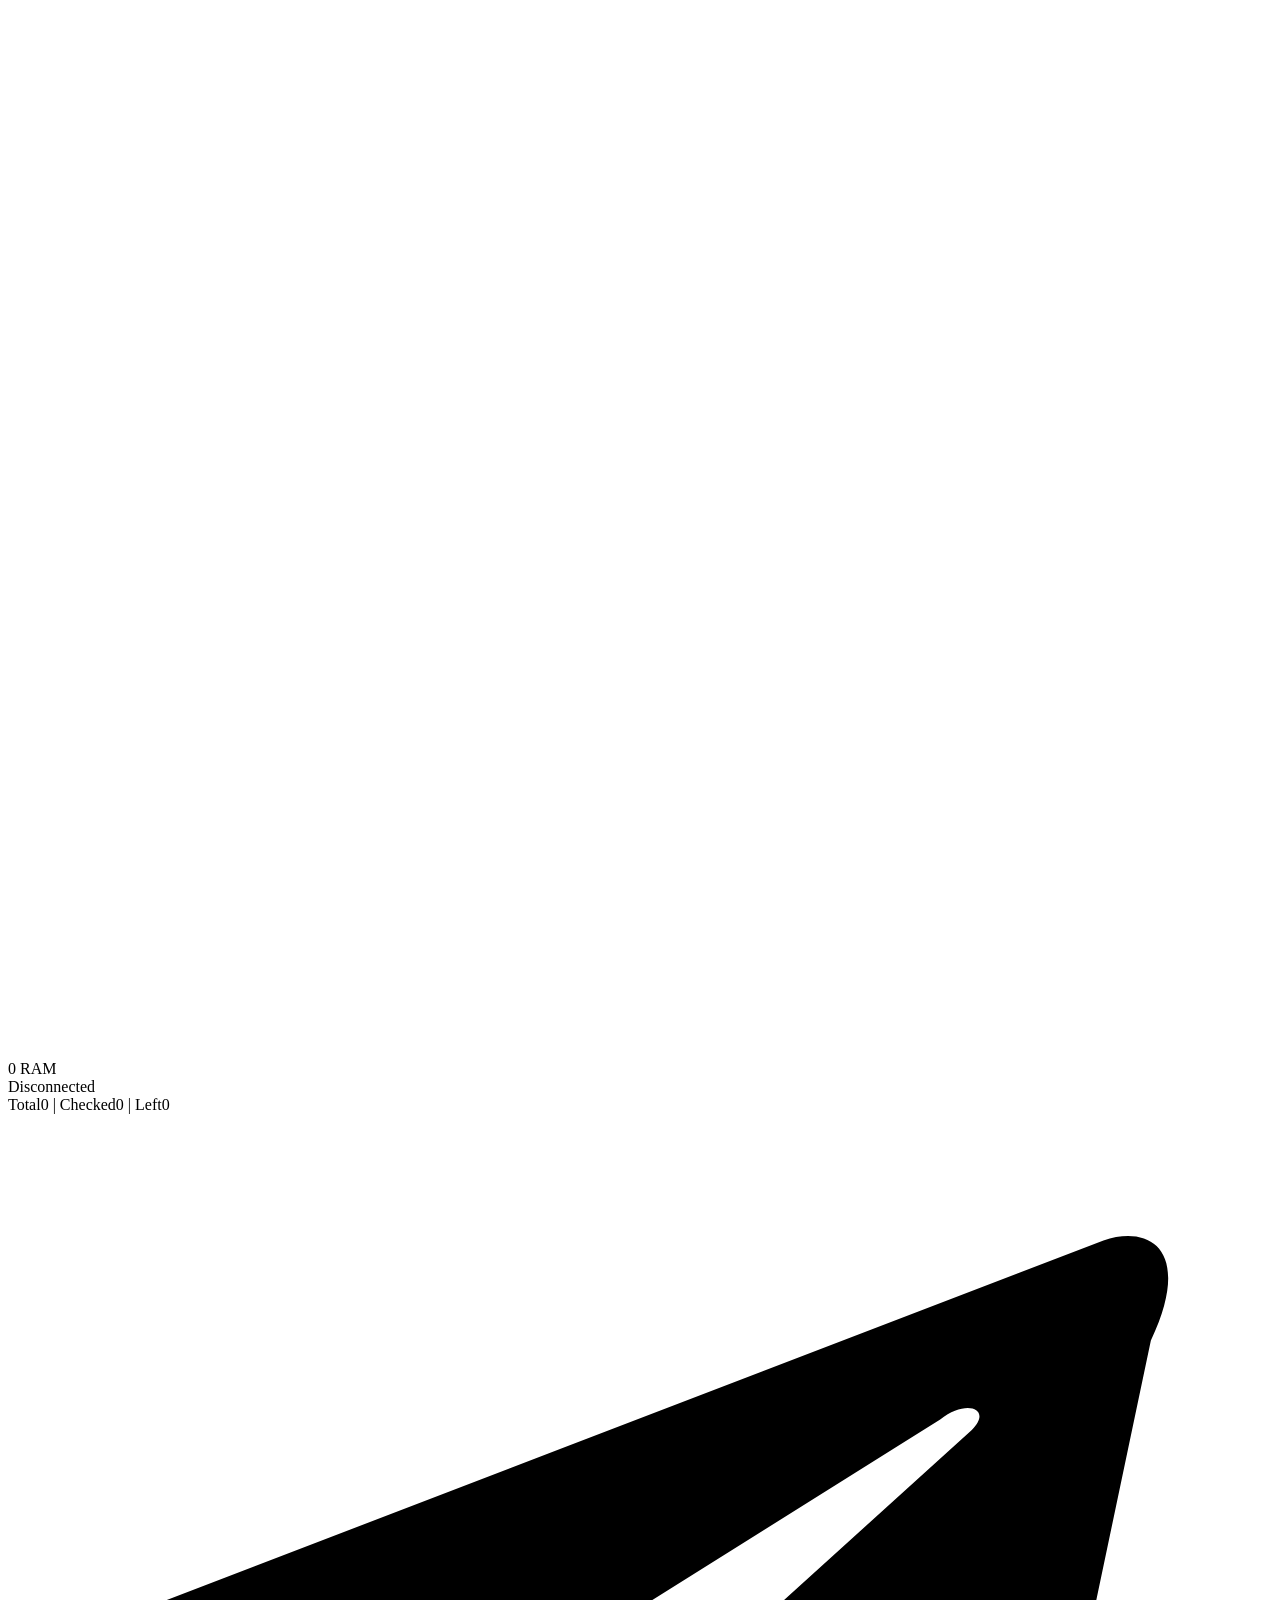
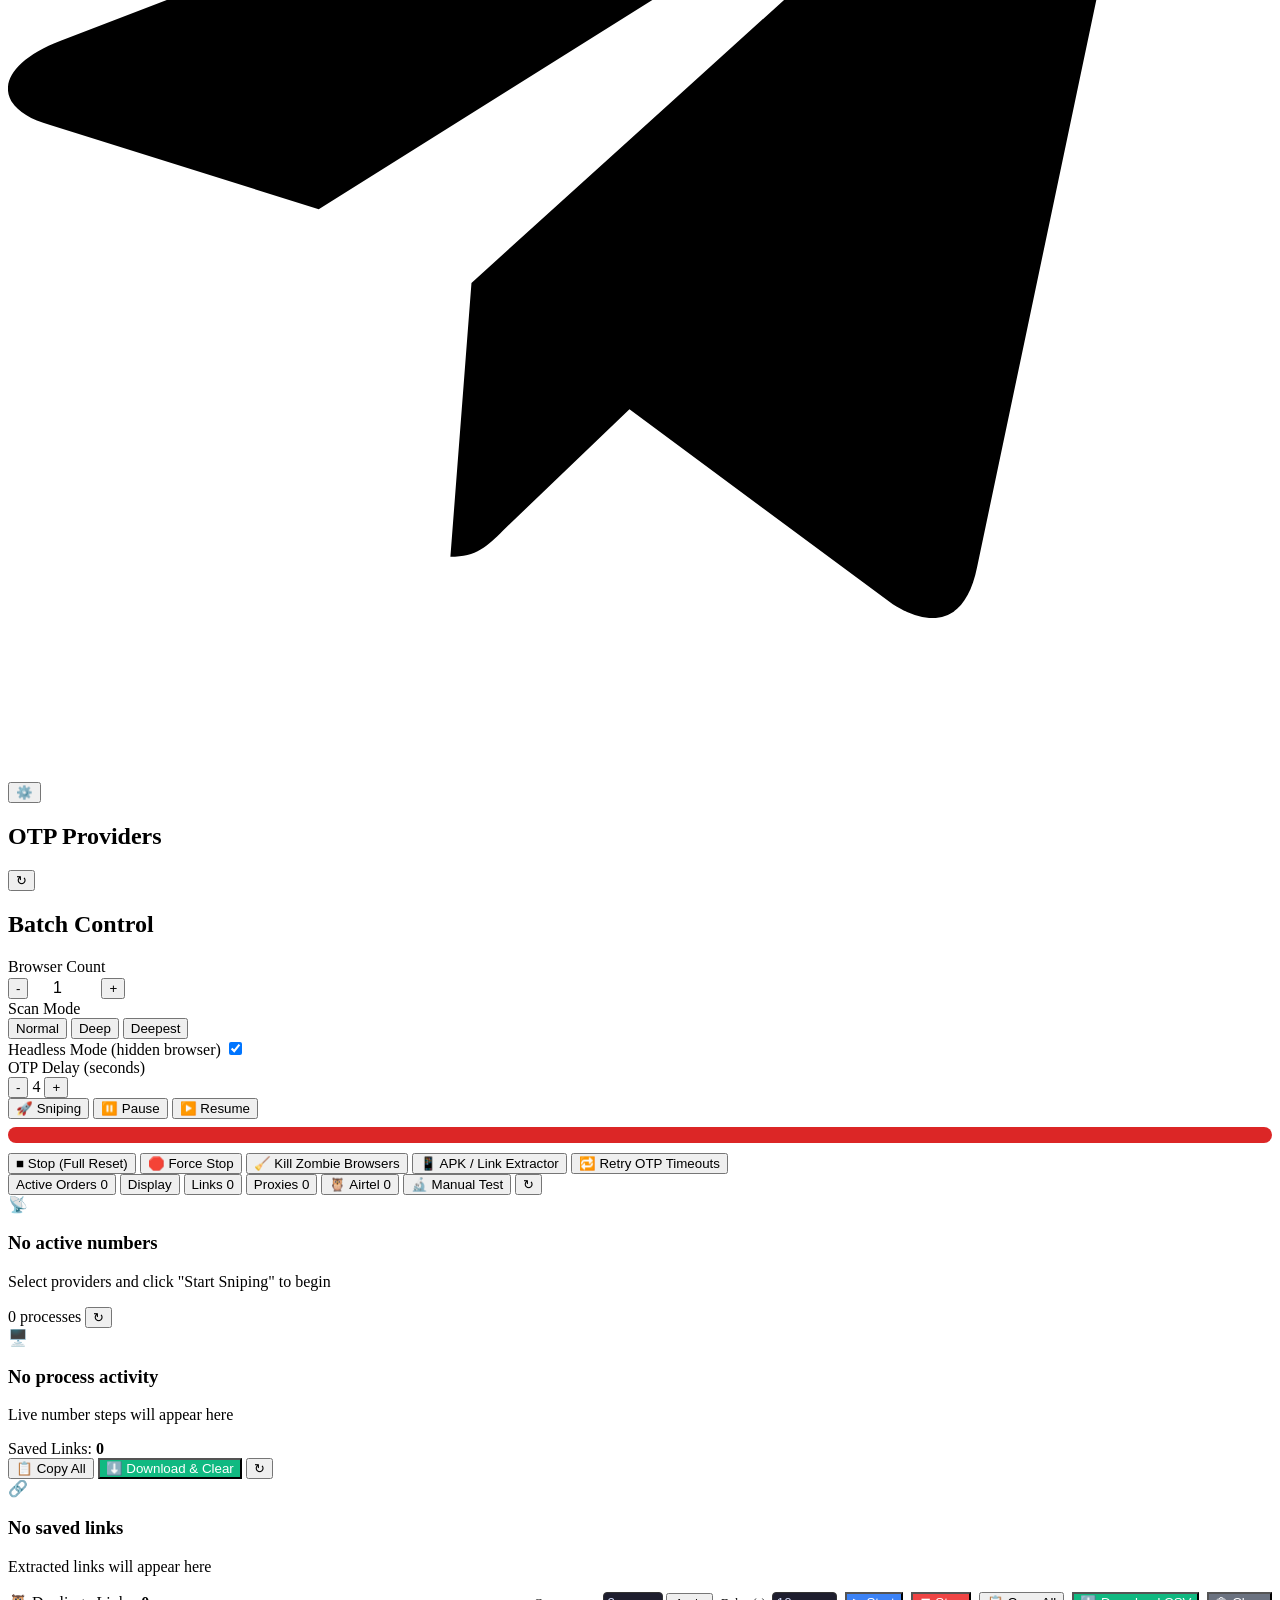
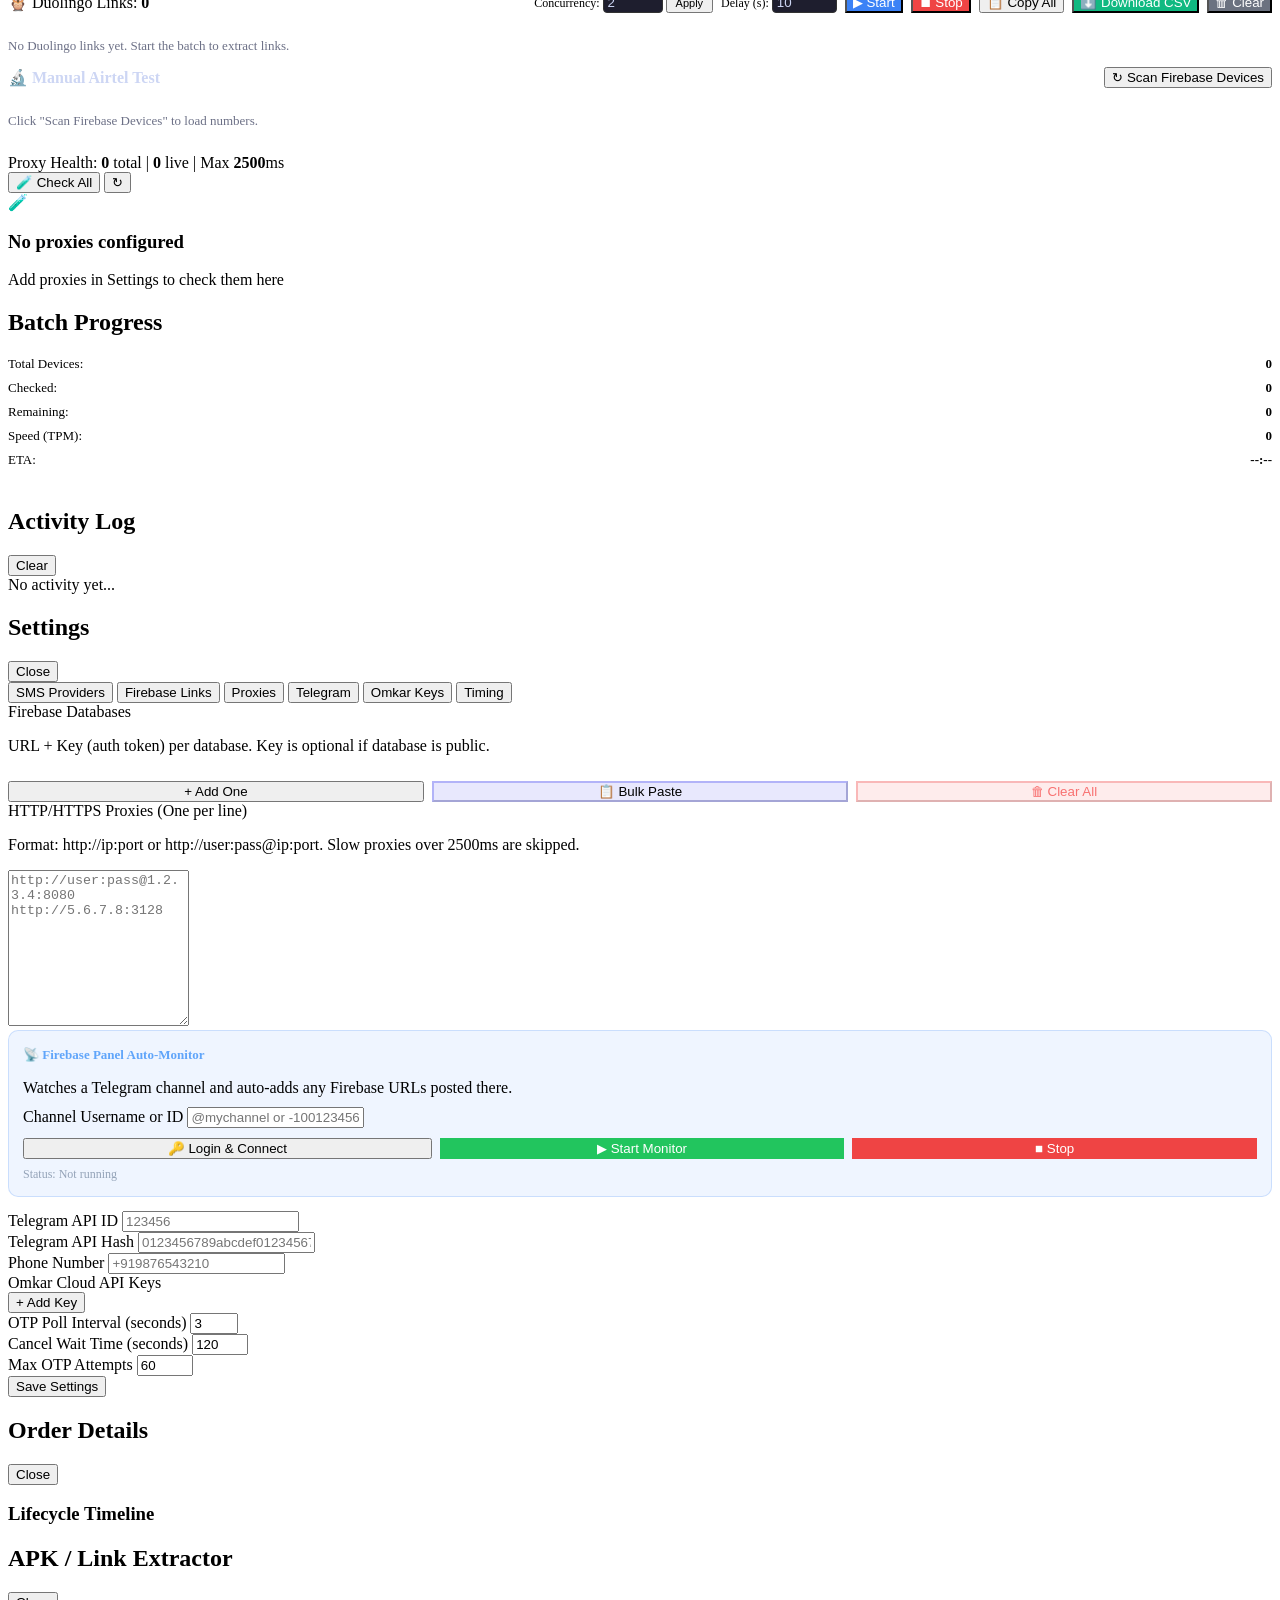
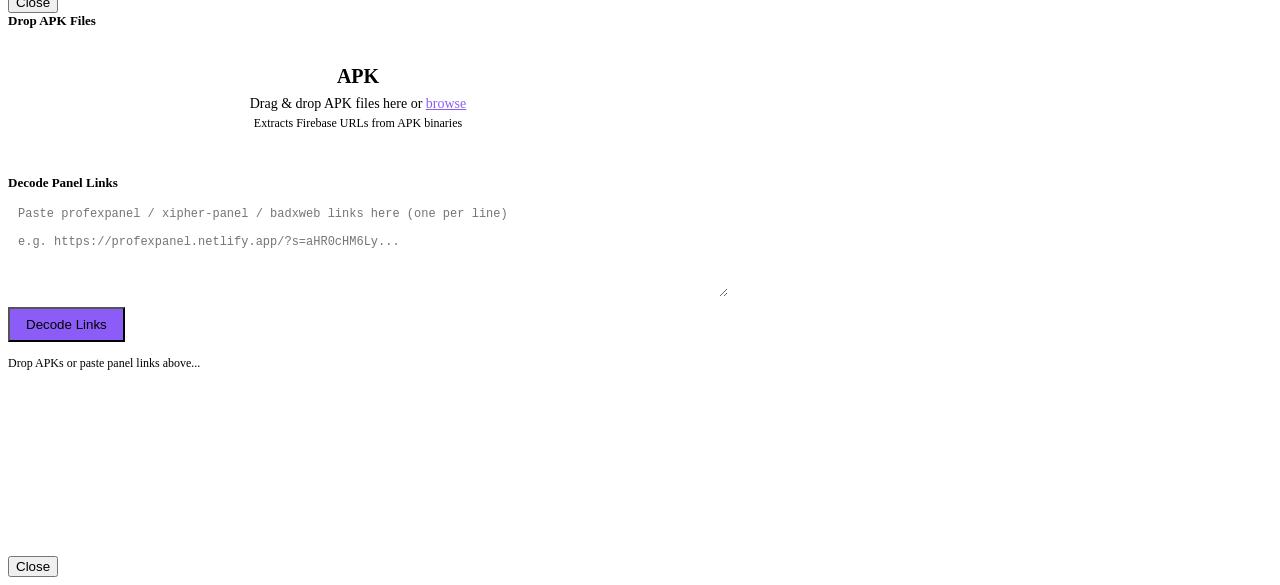
==== commit 4e2a0c85: "remove: screenshot debug section from Airtel tab + server" ====
--- a/dashboard_v3/static/index.html
+++ b/dashboard_v3/static/index.html
@@ -233,16 +233,6 @@
                     <p style="color:#6c7086;font-size:13px;">No Duolingo links yet. Start the batch to extract links.</p>
                 </div>
 
-                <!-- Screenshot Viewer -->
-                <div style="margin-top:16px;border-top:1px solid #313244;padding-top:12px;">
-                    <div style="display:flex;align-items:center;gap:8px;margin-bottom:8px;">
-                        <span style="font-size:13px;color:#a6adc8;">🖼 Debug Screenshots</span>
-                        <button class="btn-secondary" style="padding:2px 8px;font-size:11px;" onclick="loadAirtelScreenshots()">↻ Refresh</button>
-                    </div>
-                    <div id="airtelScreenshots" style="display:flex;flex-wrap:wrap;gap:8px;">
-                        <p style="color:#6c7086;font-size:12px;">No screenshots yet.</p>
-                    </div>
-                </div>
             </div>
 
             <!-- Manual Test Tab -->
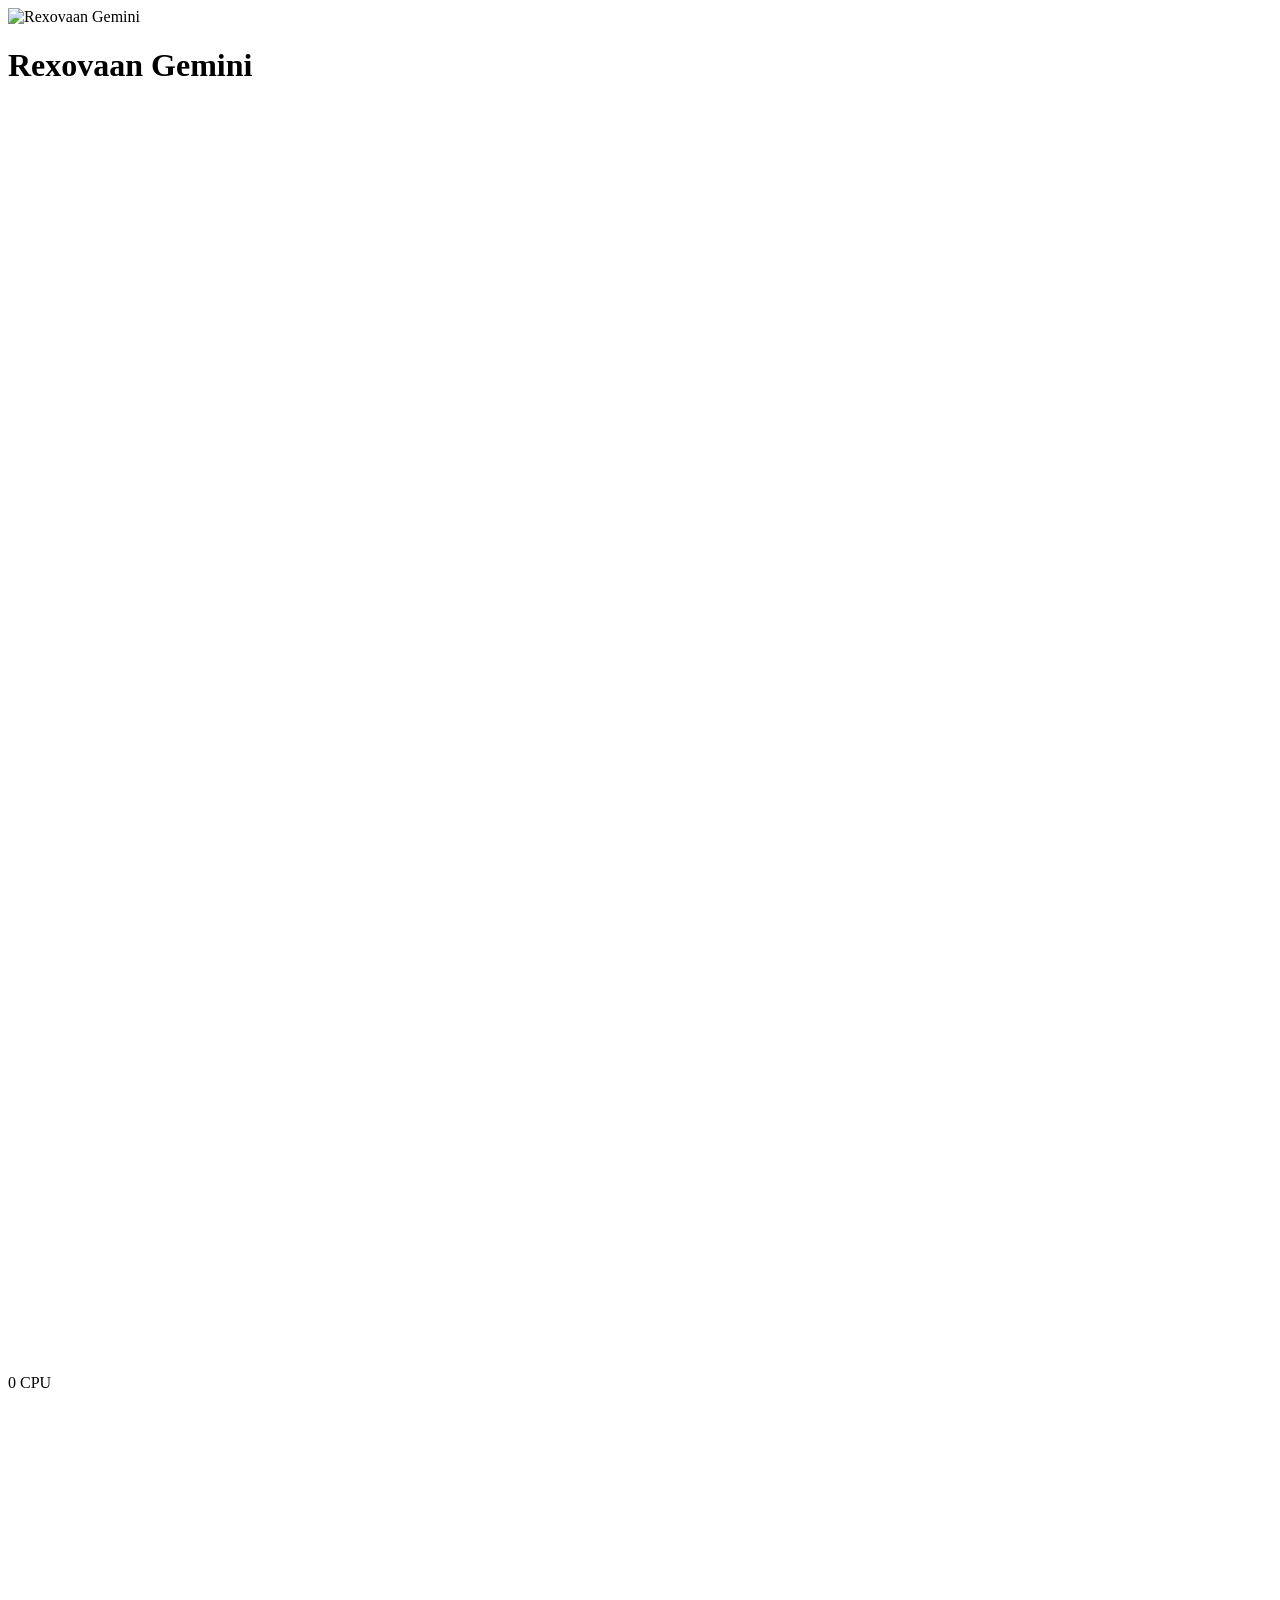
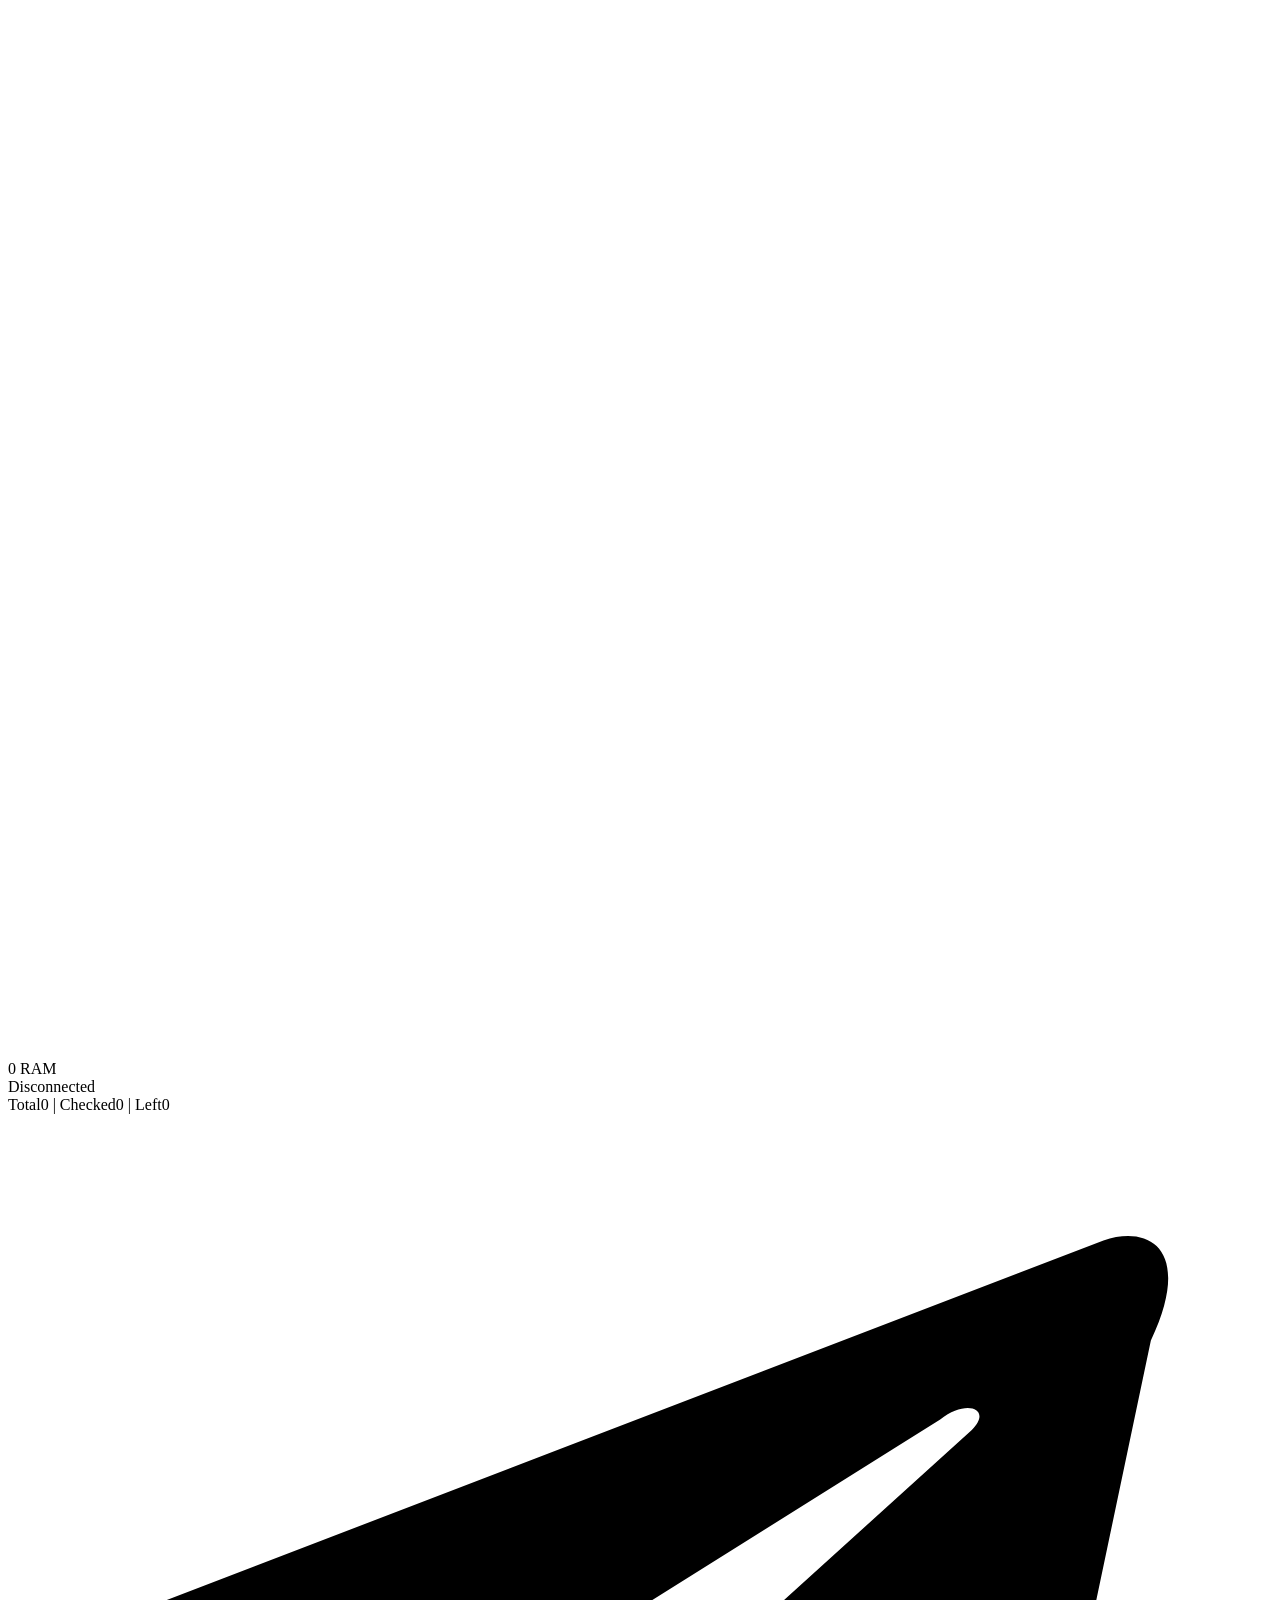
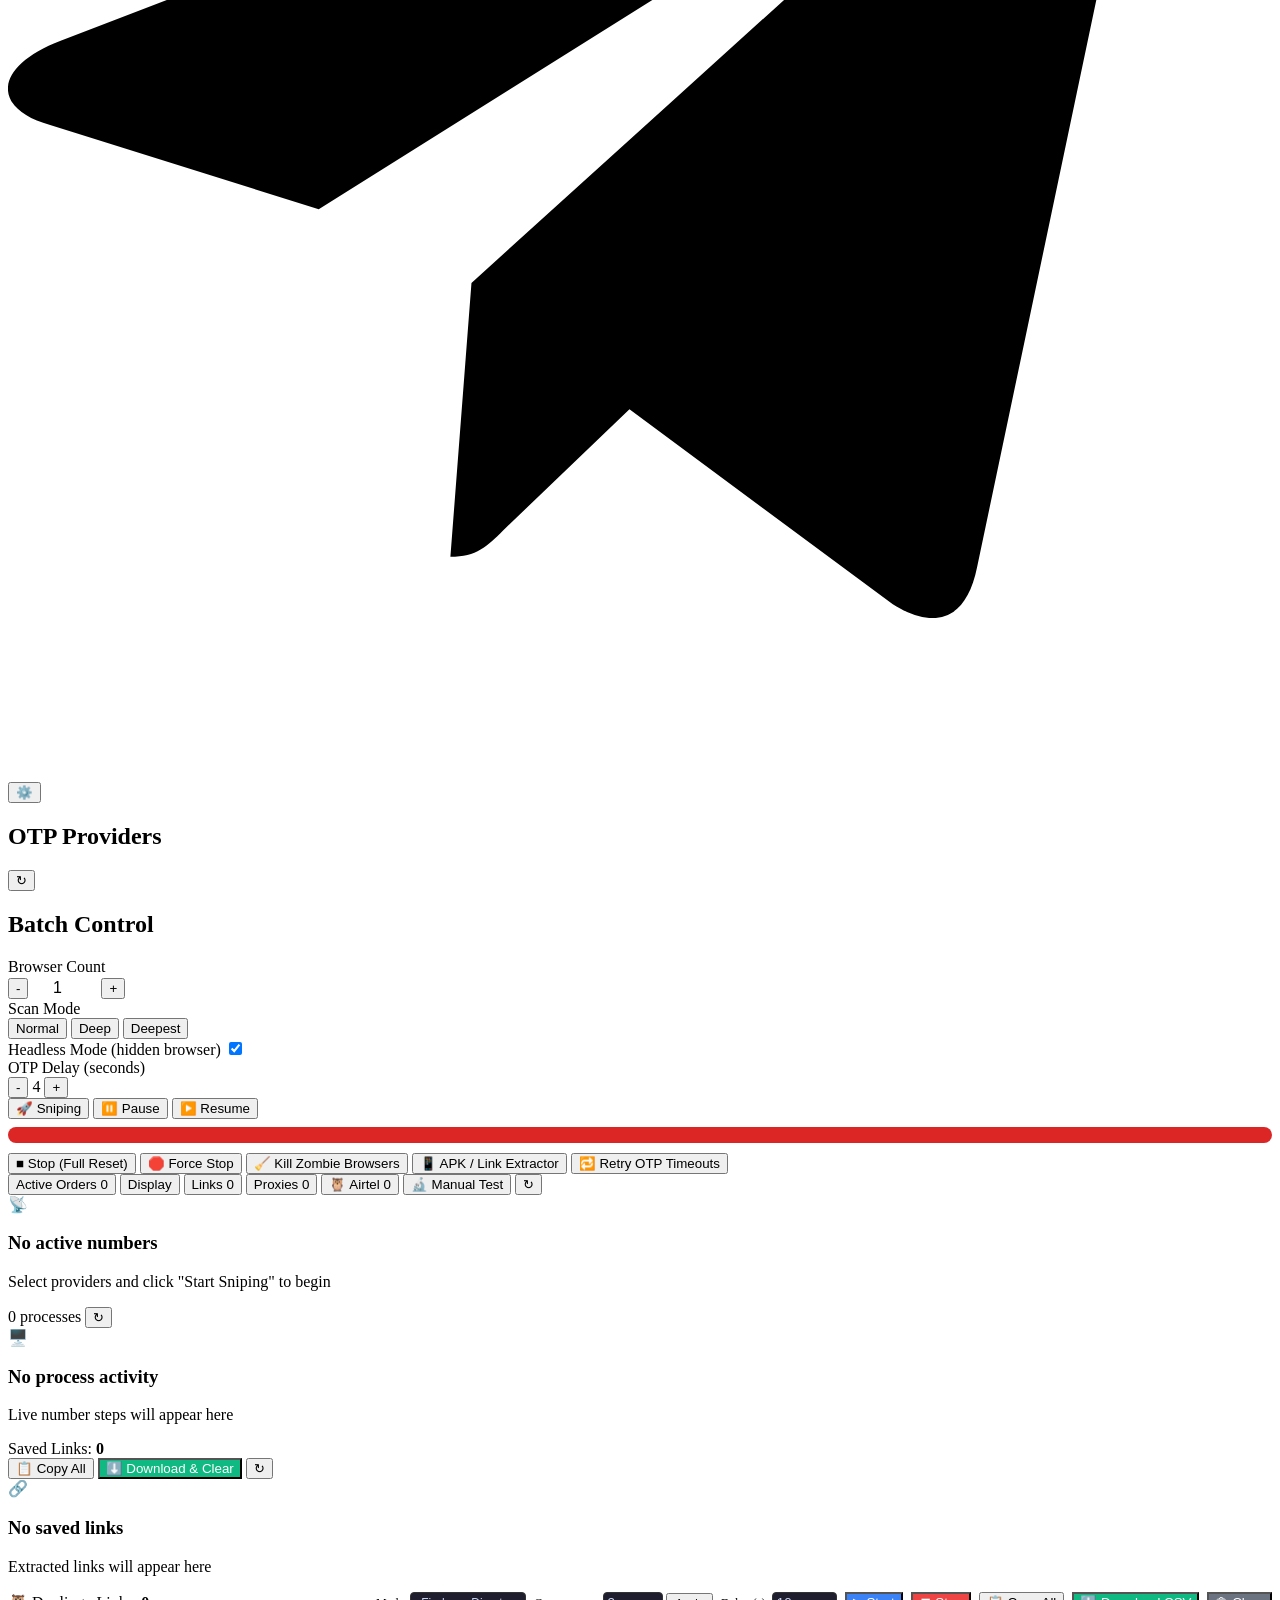
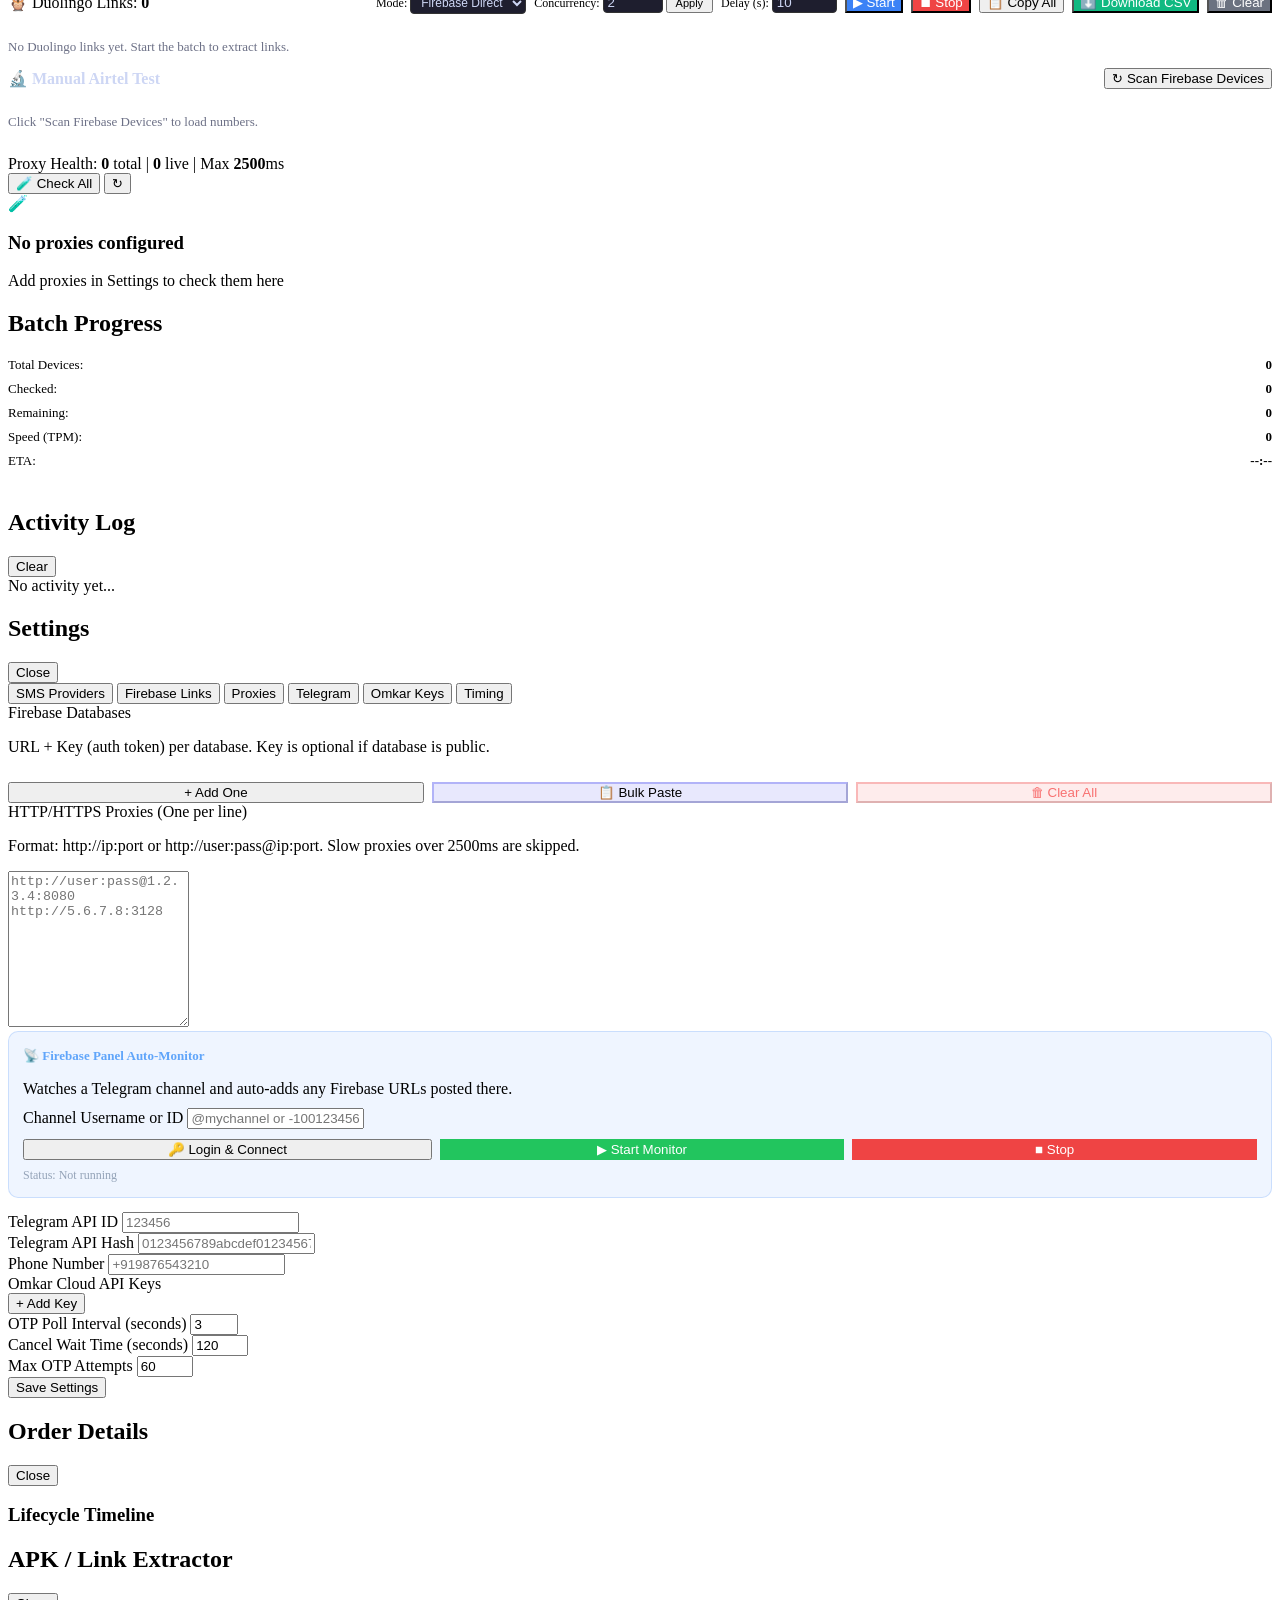
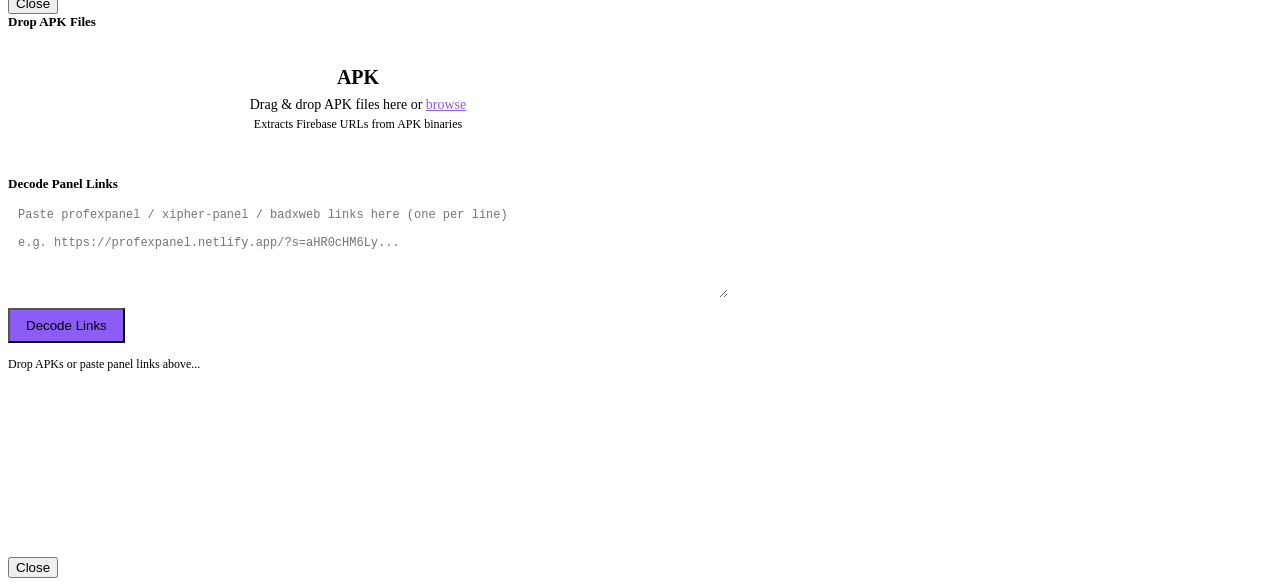
==== commit d5318b81: "feat: Airtel provider mode — Grizzly/UOTP/etc like Gemini - process_airtel_duolingo_provider(): buy_" ====
--- a/dashboard_v3/static/index.html
+++ b/dashboard_v3/static/index.html
@@ -202,6 +202,17 @@
                 <div style="display:flex;align-items:center;gap:10px;margin-bottom:12px;flex-wrap:wrap;">
                     <span>🦉 Duolingo Links: <strong id="duoLinkCount">0</strong></span>
                     <div style="display:flex;gap:8px;align-items:center;margin-left:auto;flex-wrap:wrap;">
+                        <label style="font-size:12px;">Mode:
+                            <select id="airtelProvider" style="padding:2px 6px;border-radius:4px;border:1px solid #333;background:#1e1e2e;color:#cdd6f4;font-size:12px;">
+                                <option value="">Firebase Direct</option>
+                                <option value="Grizzly">Grizzly</option>
+                                <option value="UOTP">UOTP</option>
+                                <option value="OTPSMS">OTP SMS</option>
+                                <option value="MeowSMS">MeowSMS</option>
+                                <option value="TigerSMS">Tiger SMS</option>
+                                <option value="OTPDoctor">OTP Doctor</option>
+                            </select>
+                        </label>
                         <label style="font-size:12px;">Concurrency:
                             <input id="airtelConcurrency" type="number" min="1" max="10" value="2"
                                 style="width:50px;padding:2px 4px;border-radius:4px;border:1px solid #333;background:#1e1e2e;color:#cdd6f4;">
